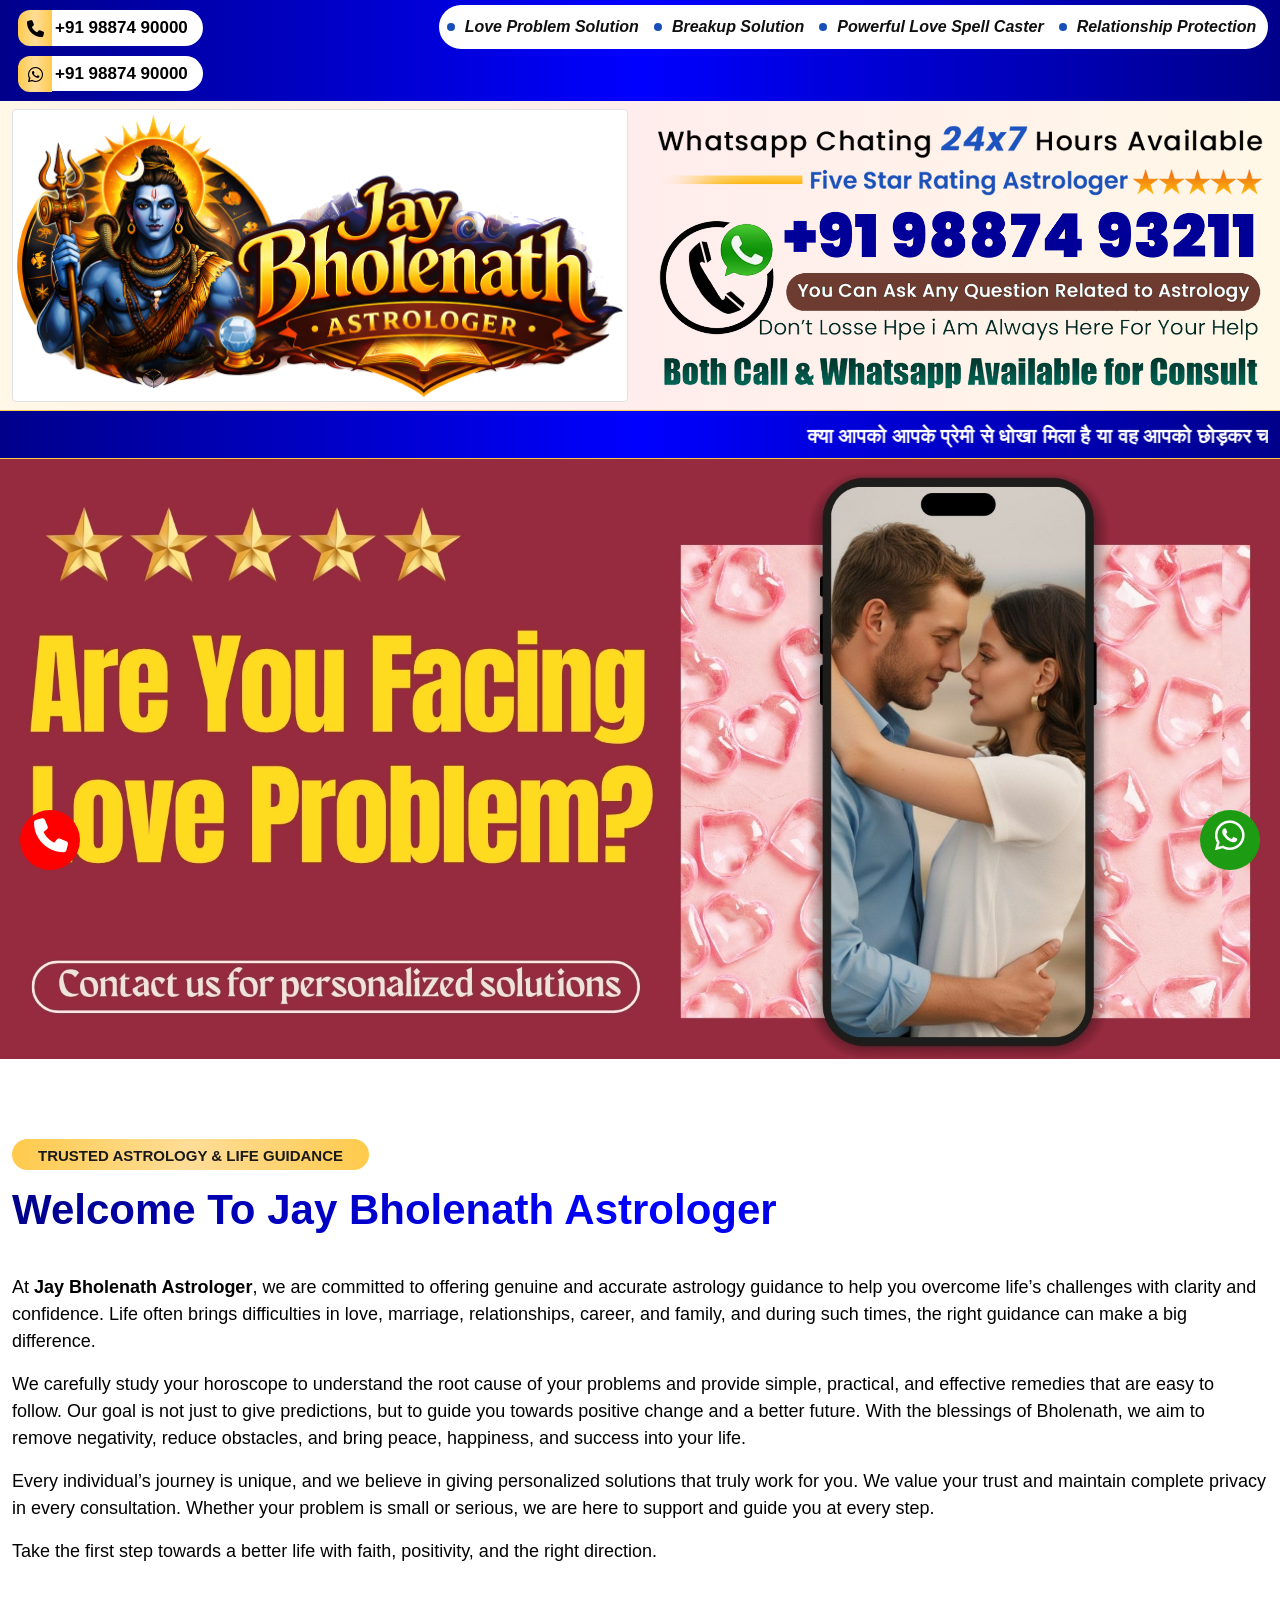
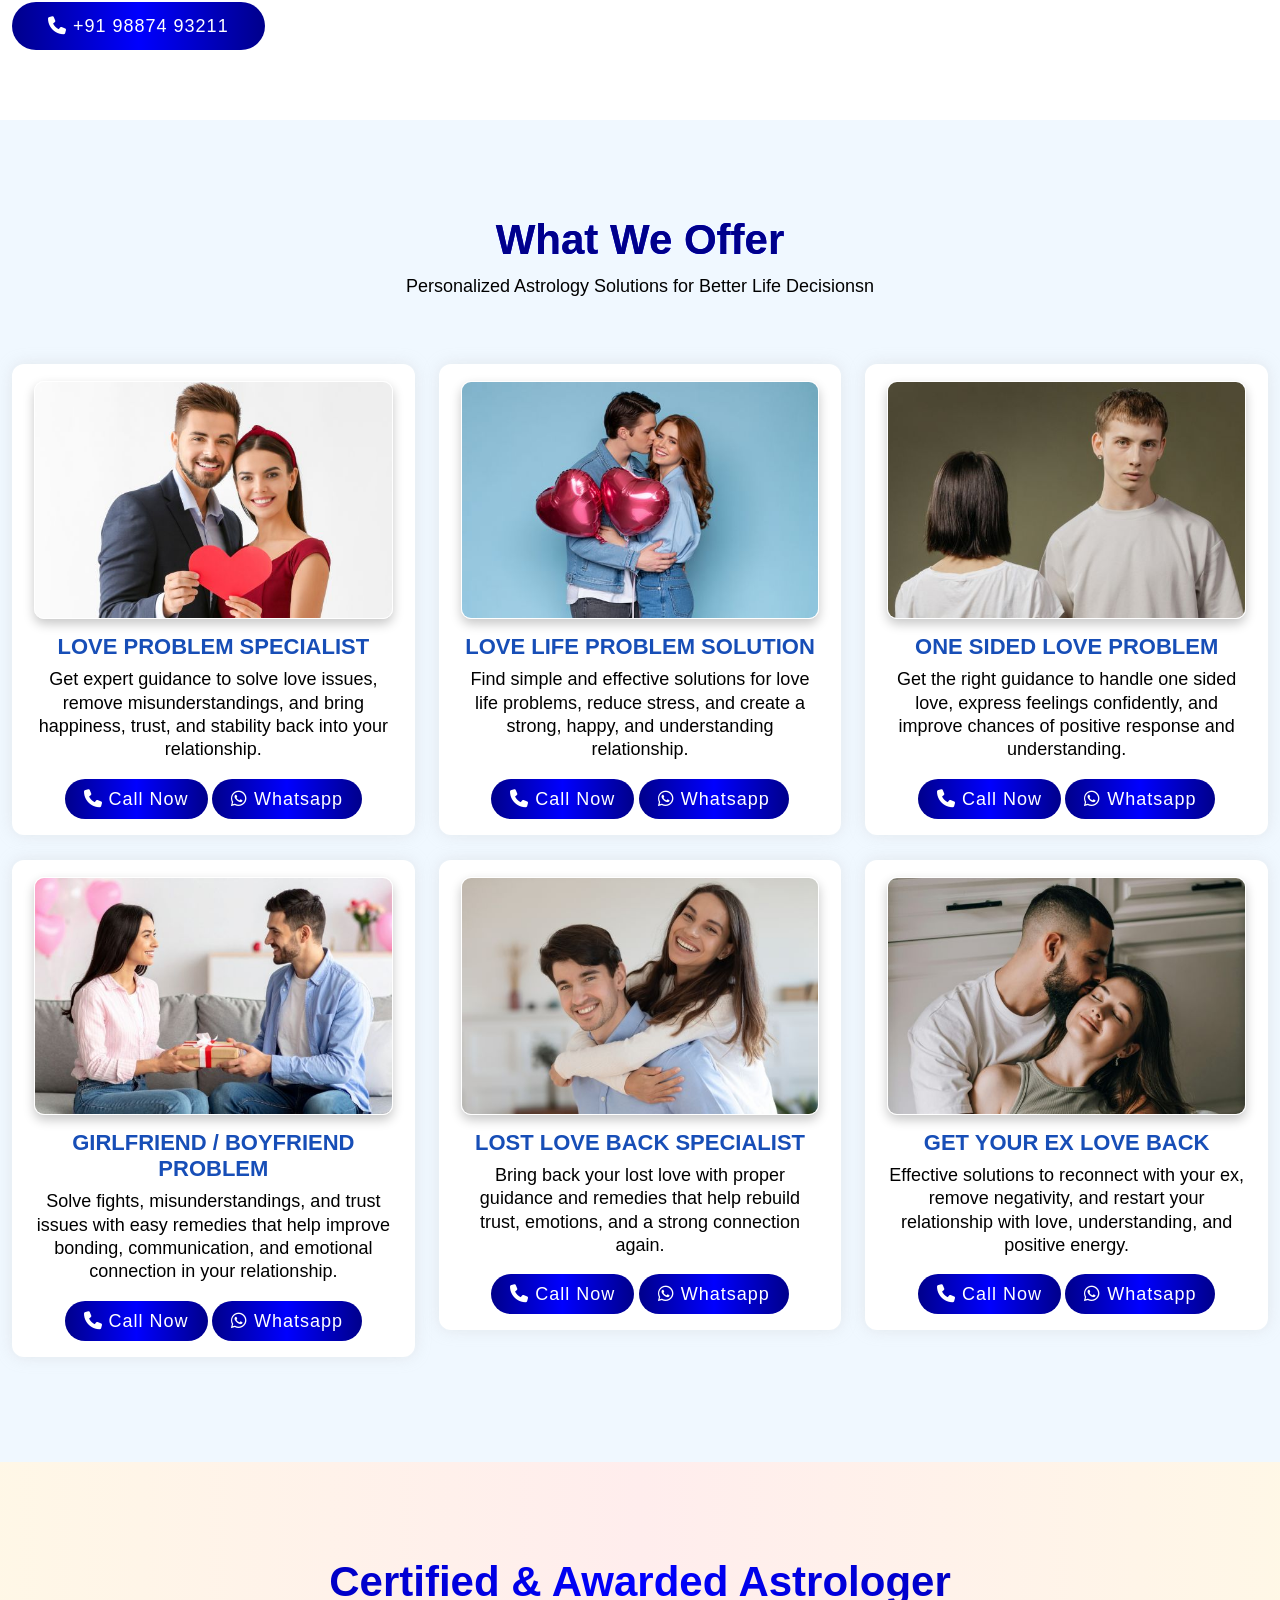
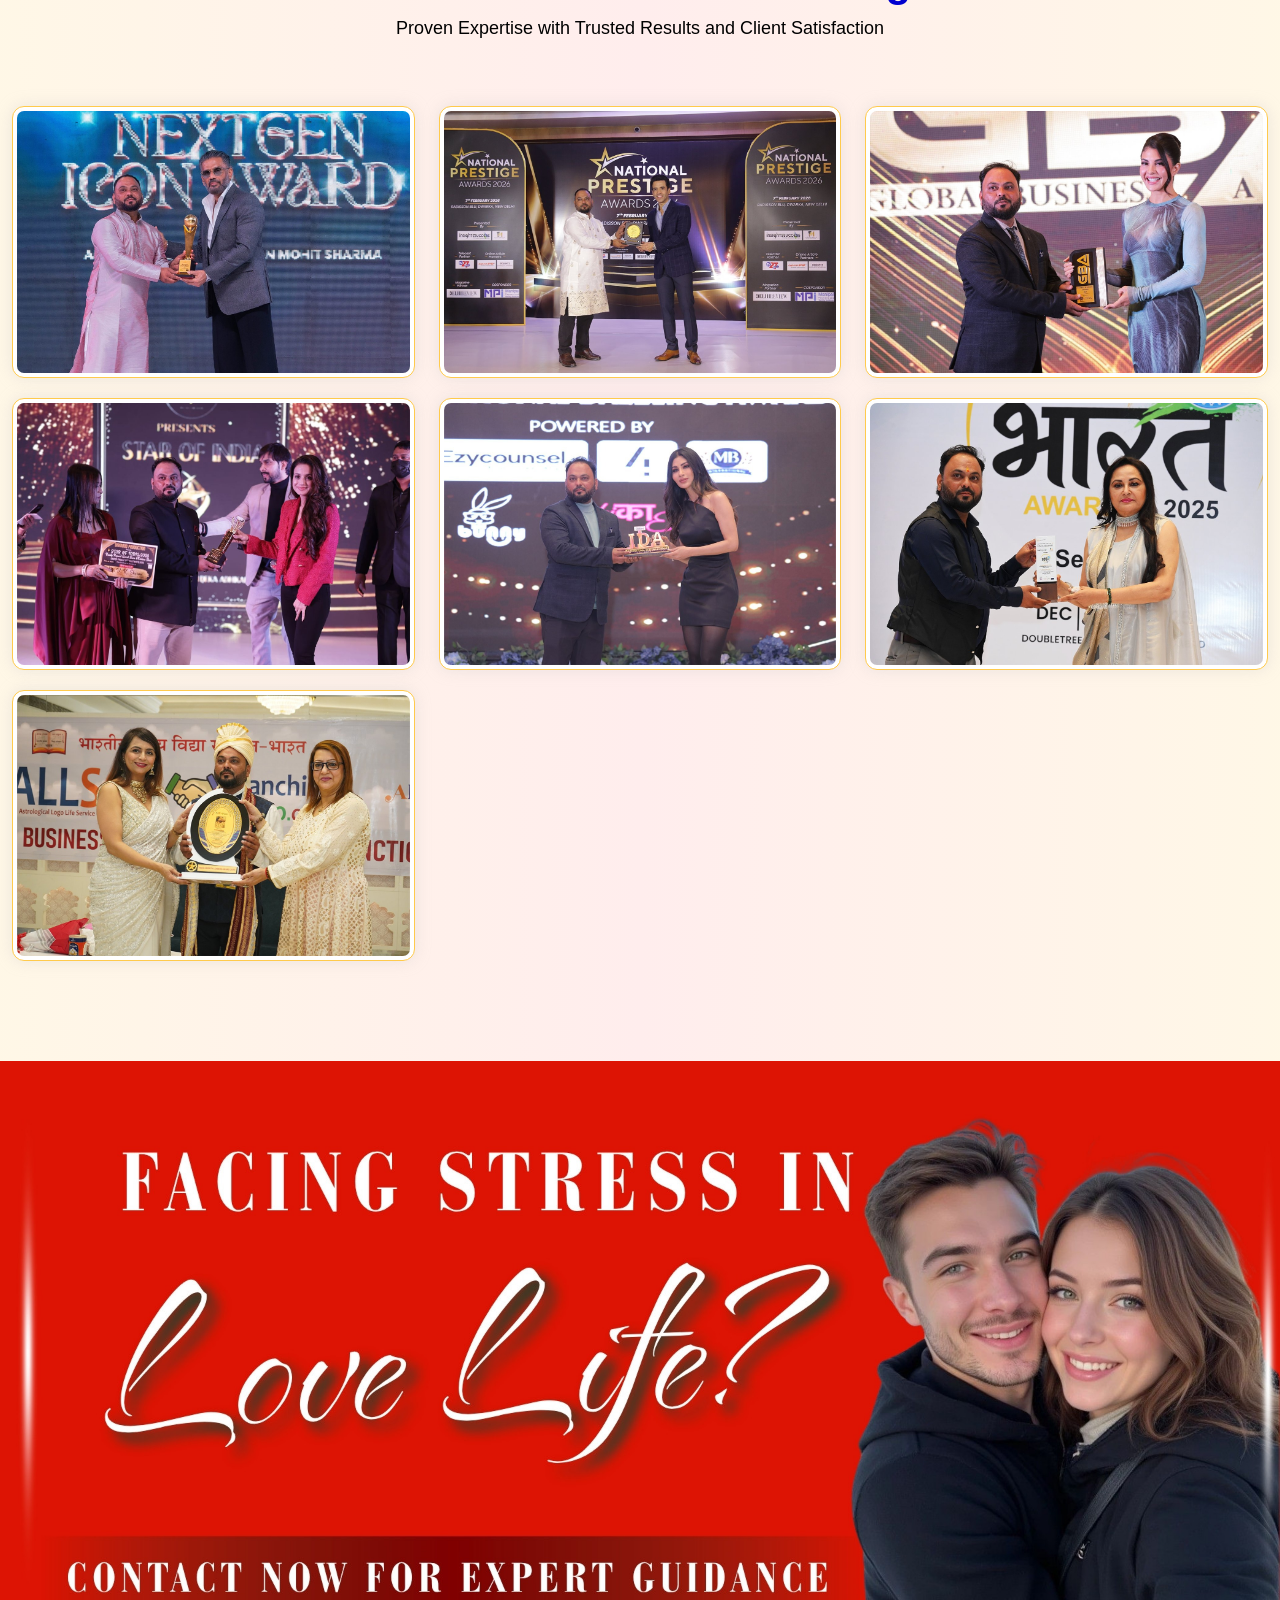
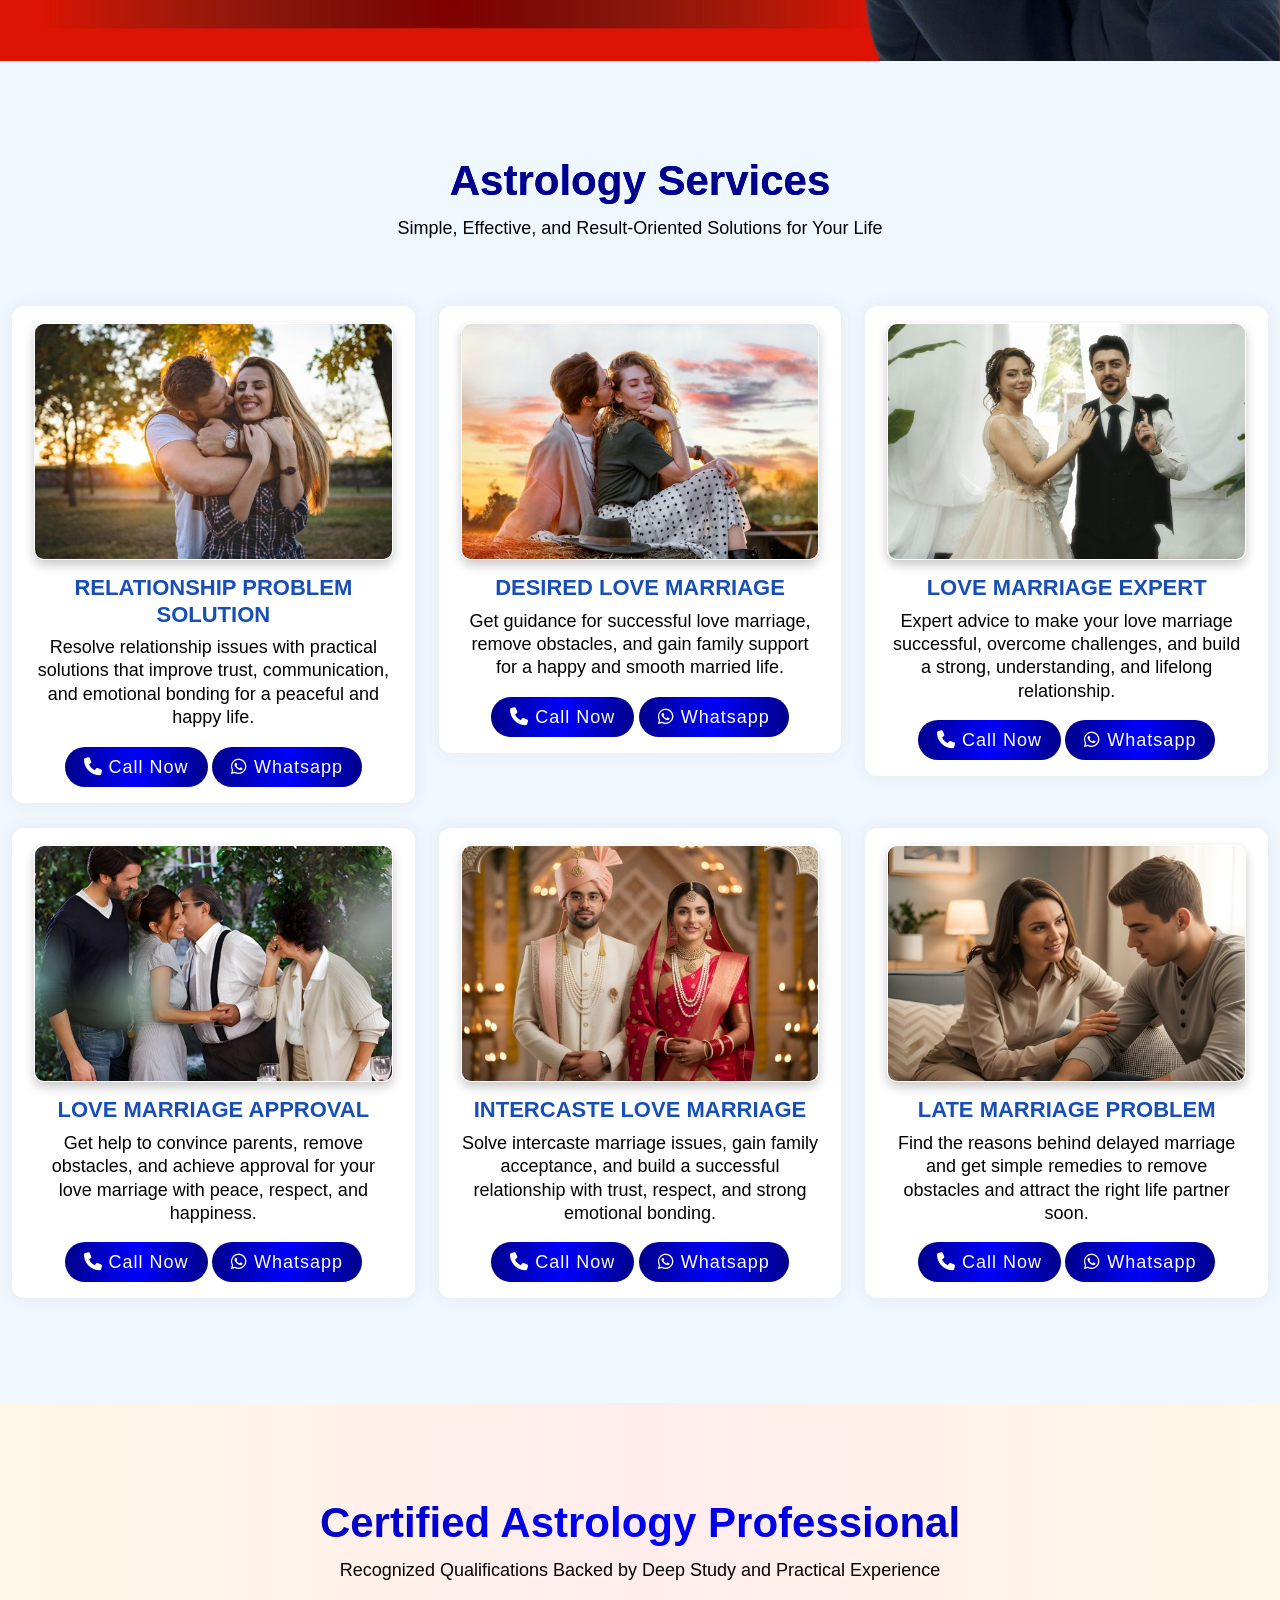
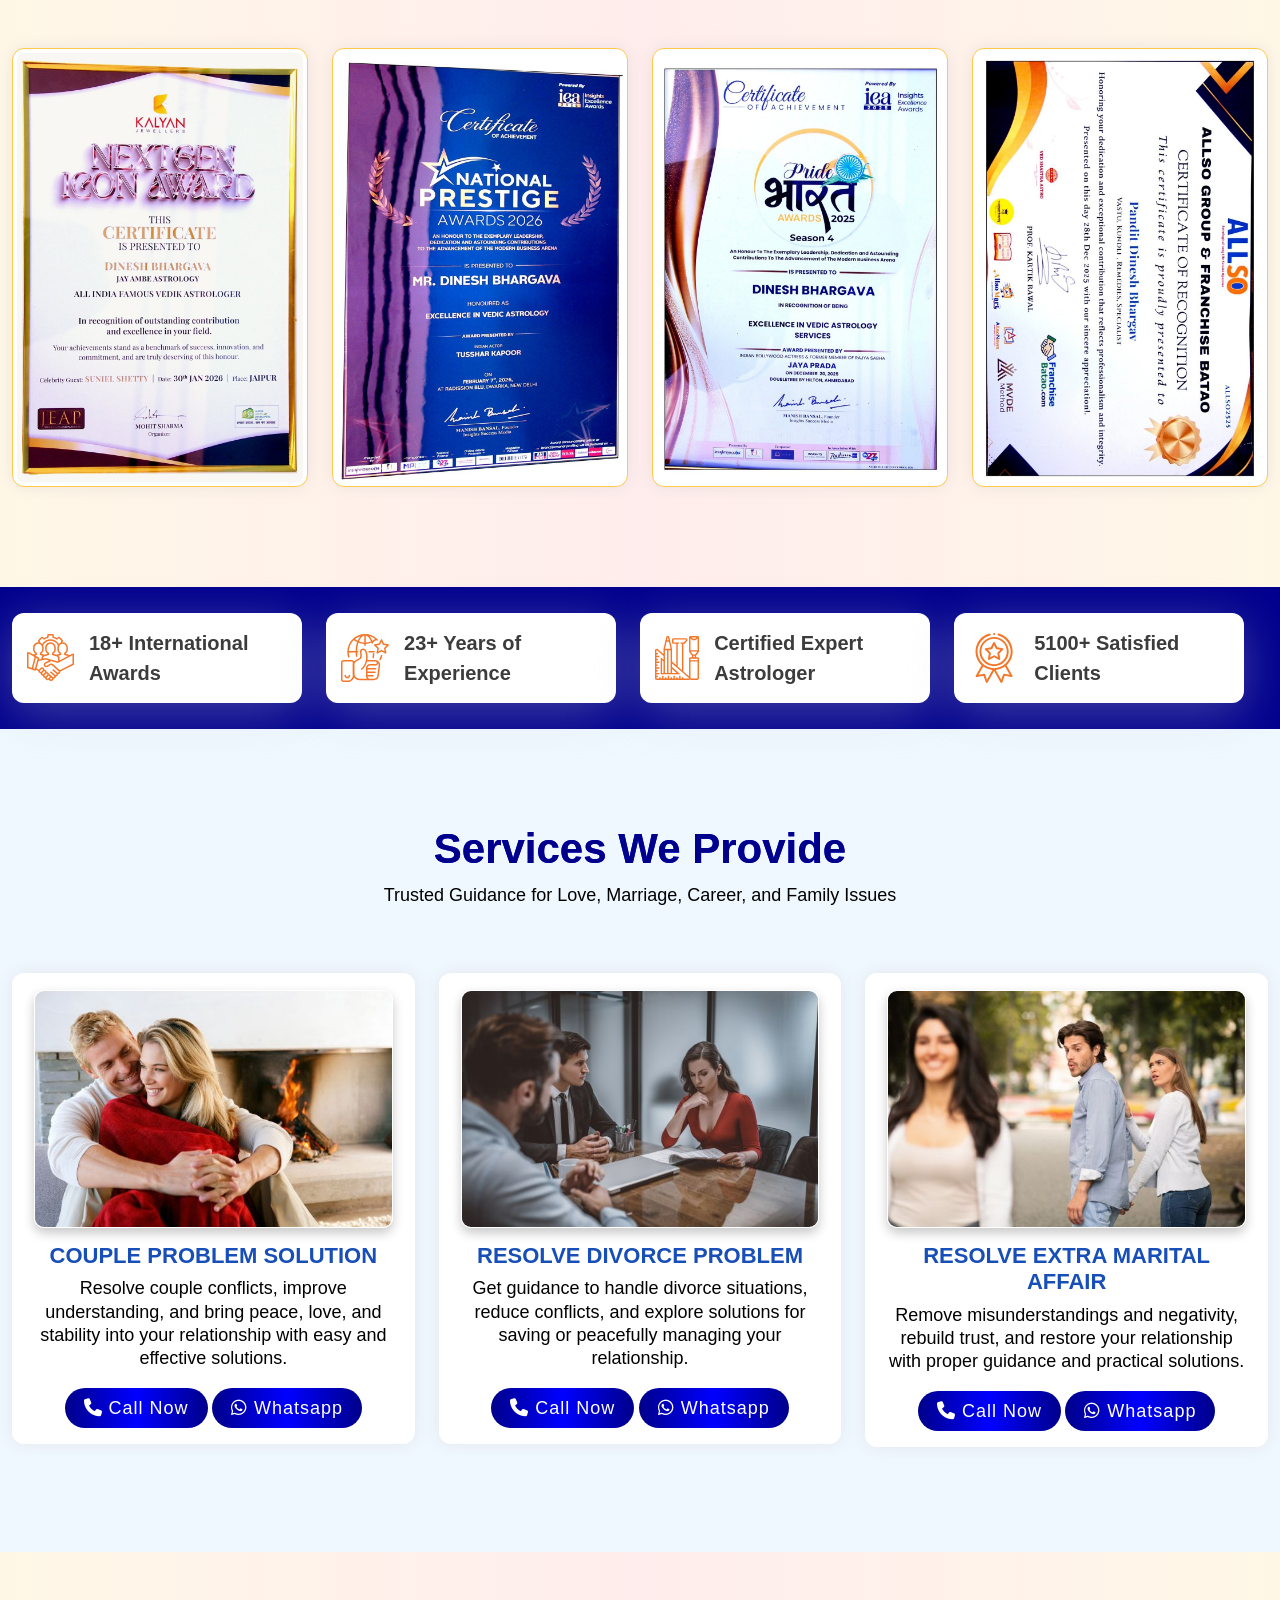
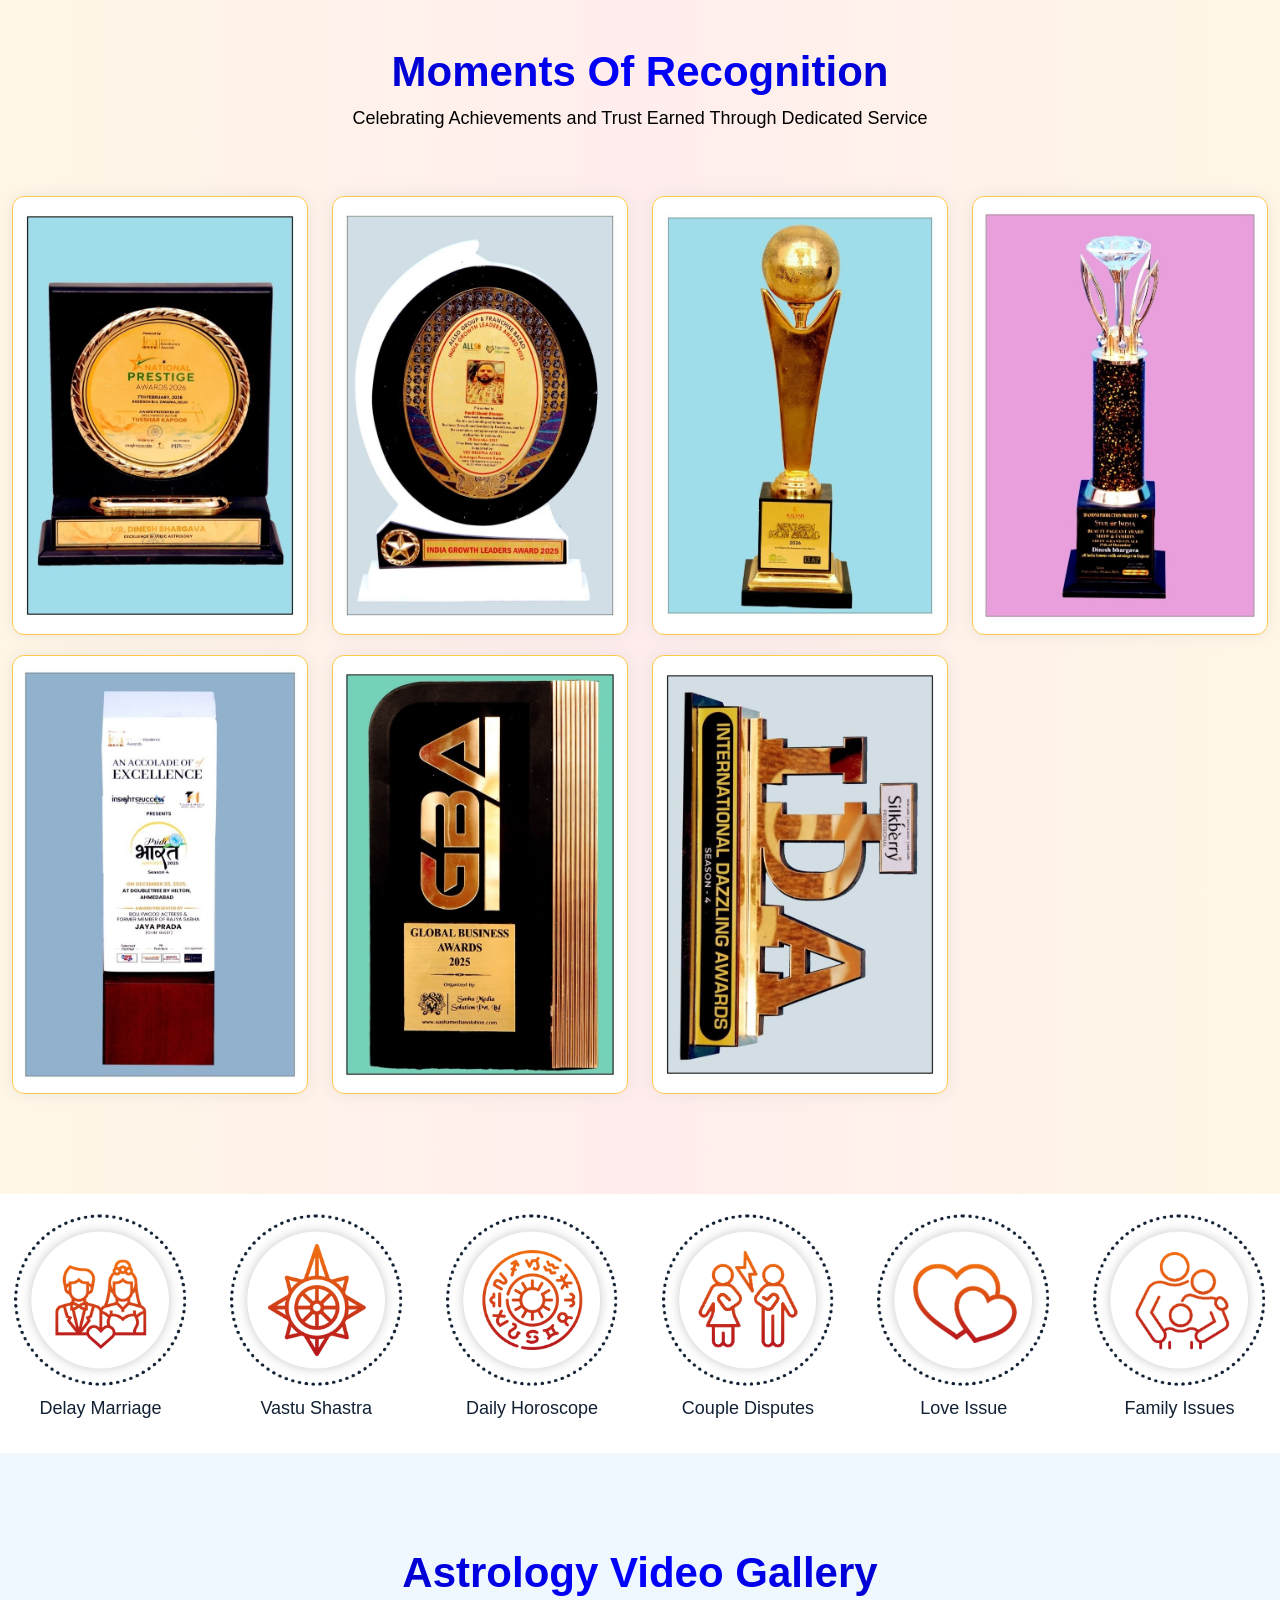
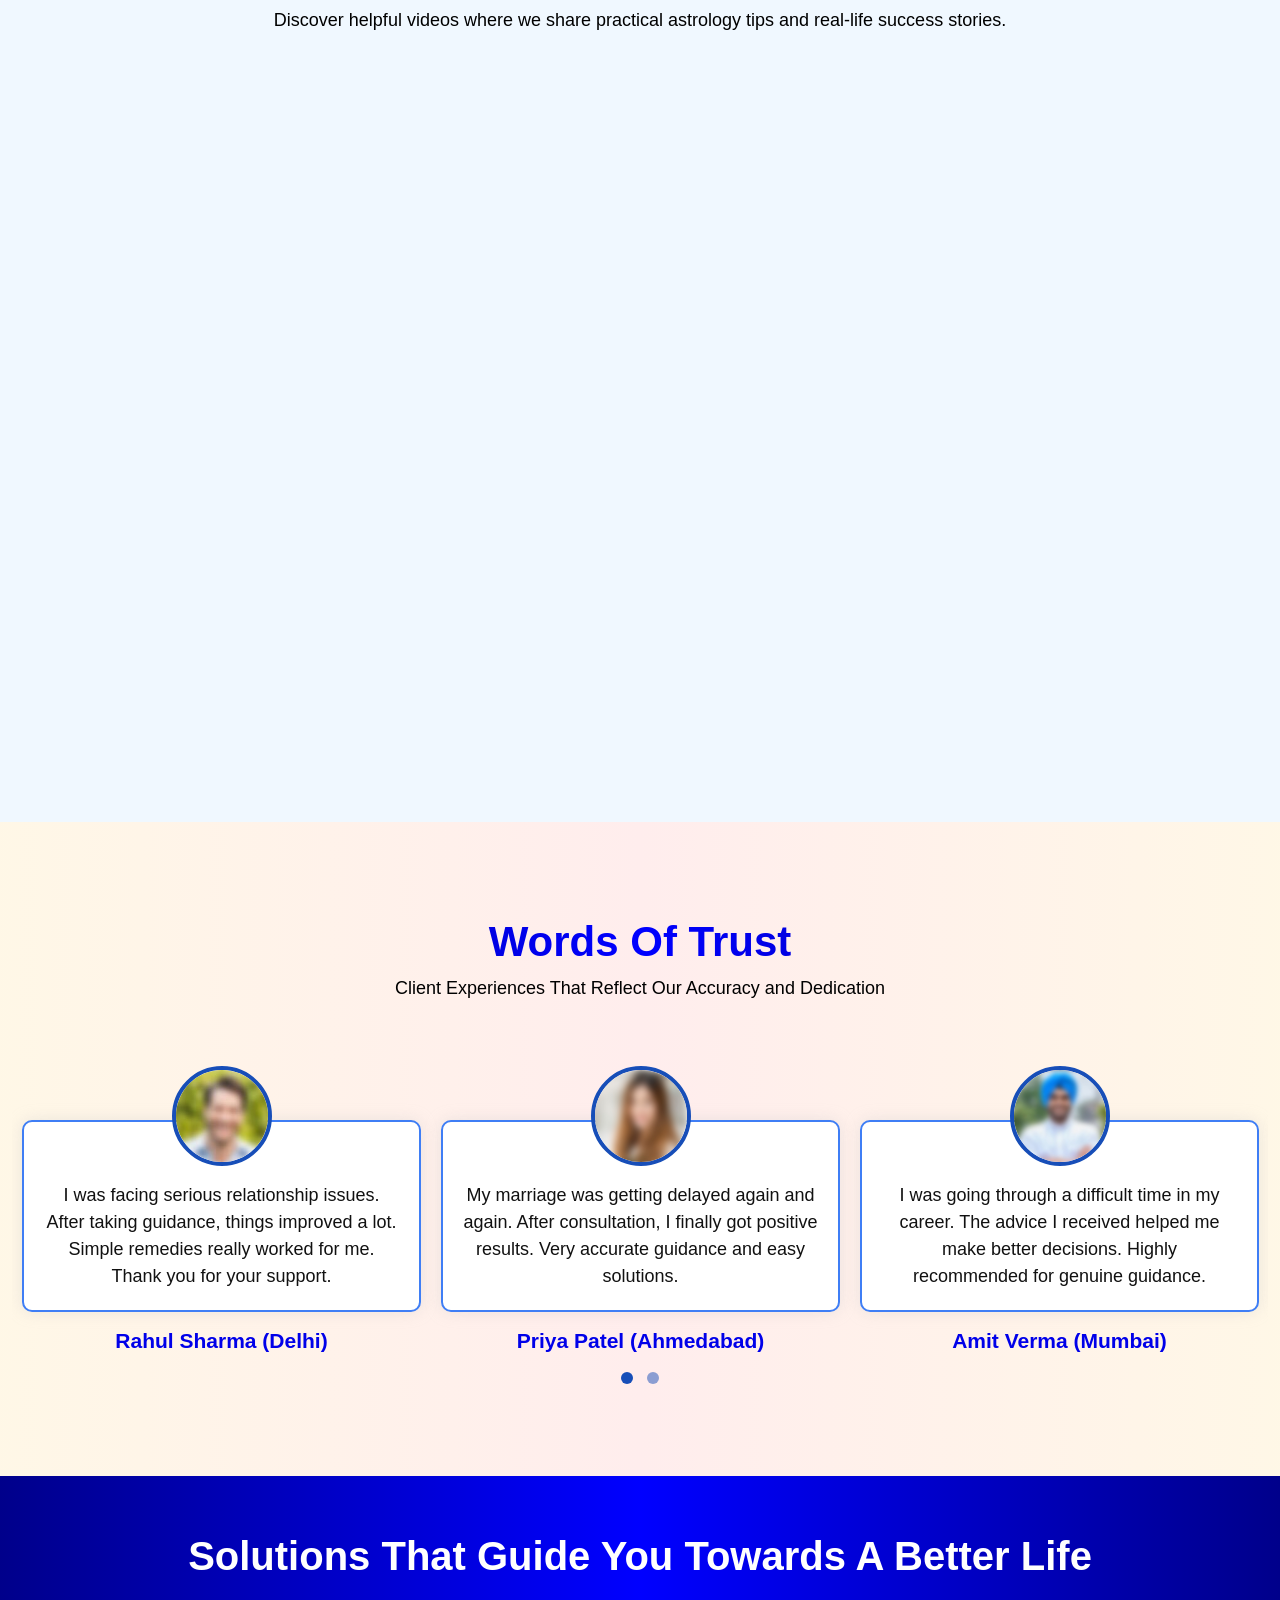
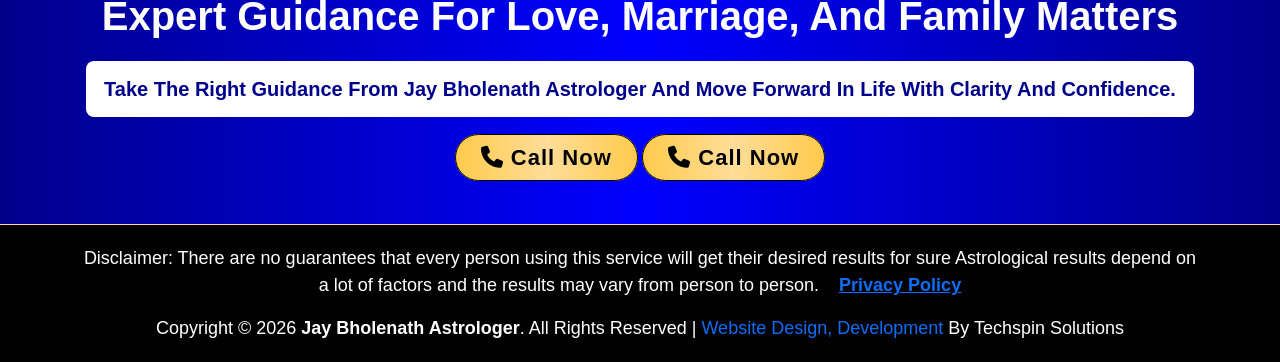
==== index.html @ 41ae8961 "rename index file" ====
﻿<!doctype html>
<html lang="en">

<head>
    <!-- Required meta tags -->
    <meta charset="utf-8">
    <meta name="viewport" content="width=device-width, initial-scale=1">

    <title>Welcome to Jay Bholenath Astrologer - +91 98874 93211</title>

    <link href="npm/bootstrap%405.0.2/dist/css/bootstrap.min.css" rel="stylesheet"
        integrity="sha384-EVSTQN3/azprG1Anm3QDgpJLIm9Nao0Yz1ztcQTwFspd3yD65VohhpuuCOmLASjC" crossorigin="anonymous">
    <link rel="stylesheet" type="text/css" href="ajax/libs/font-awesome/6.4.0/css/all.min.css">
    <link rel="stylesheet" type="text/css" href="css/style.css">
    <link rel="stylesheet" type="text/css" href="css/custom.css">
    <link href="css2?family=Oswald:wght@500;600;700&family=Outfit:wght@400;500;600;700;800&display=swap"
        rel="stylesheet">
    <link href="img/favicon.png" rel="shortcut icon" type="image/png">
    <link rel="stylesheet" href="ajax/libs/owl-carousel/1.3.3/owl.carousel.min.css">
    <link rel="stylesheet" href="ajax/libs/owl-carousel/1.3.3/owl.theme.min.css">


    <!-- Google tag (gtag.js) -->
    <script async="" src="gtag/js?id=AW-18085967595"></script>
    <script>
        window.dataLayer = window.dataLayer || [];
        function gtag() { dataLayer.push(arguments); }
        gtag('js', new Date());

        gtag('config', 'AW-18085967595');
    </script>

    <!-- Event snippet for Page view conversion page -->
    <script>
        gtag('event', 'conversion', { 'send_to': 'AW-18085967595/iQy9CNqtk5scEOvth7BD' });
    </script>


    <!-- Event snippet for Click to call conversion page
    In your html page, add the snippet and call gtag_report_conversion when someone clicks on the chosen link or button. -->
    <script>
        function gtag_report_conversion(url) {
            var callback = function () {
                if (typeof (url) != 'undefined') {
                    window.location = url;
                }
            };
            gtag('event', 'conversion', {
                'send_to': 'AW-18085967595/dzmvCNWErJscEOvth7BD',
                'event_callback': callback
            });
            return false;
        }
    </script>
</head>

<body>

    <!--==================== Header Section Start Here ====================-->
    <section class="top-head">
        <div class="container-fluid">
            <div class="row">
                <div class="col-lg-4 col-md-12 top-head-cta">
                    <ul>
                        <li>
                            <a href="tel:+919887490000" onclick="return gtag_report_conversion('tel:+919887493211');">
                                <i class="fa-solid fa-phone "></i> +91 98874 90000</a>
                        </li>
                        <li>
                            <a href="https://api.whatsapp.com/send?phone=919887493211&text=Hello" target="_blank"> <i
                                    class="fa-brands fa-whatsapp"></i> +91 98874 90000</a>
                        </li>
                    </ul>
                </div>
                <div class="col-lg-8 col-md-12">
                    <div class="center-top-head">
                        <div class="marquee-bar">
                            <div class="marquee-track">
                                <div class="marquee-inner">
                                    <div class="marquee-item"><span class="dot"></span>Love Problem Solution</div>
                                    <div class="marquee-item"><span class="dot"></span>Breakup Solution</div>
                                    <div class="marquee-item"><span class="dot"></span>Powerful Love Spell Caster</div>
                                    <div class="marquee-item"><span class="dot"></span>Relationship Protection</div>
                                    <div class="marquee-item"><span class="dot"></span>Marriage Problem Solution</div>
                                    <div class="marquee-item"><span class="dot"></span>Divorce Problem Solution</div>
                                    <div class="marquee-item"><span class="dot"></span>Bring Back Ex Love</div>
                                    <div class="marquee-item"><span class="dot"></span>Spouse Dispute Solution</div>
                                    <div class="marquee-item"><span class="dot"></span>Extra Marital Affair Solution
                                    </div>
                                    <div class="marquee-item"><span class="dot"></span>Husband Wife Problem Solution
                                    </div>
                                    <div class="marquee-item"><span class="dot"></span>Family Problem Solution</div>
                                    <!-- Duplicate for smooth scrolling -->
                                    <div class="marquee-item"><span class="dot"></span>Love Problem Solution</div>
                                    <div class="marquee-item"><span class="dot"></span>Breakup Solution</div>
                                    <div class="marquee-item"><span class="dot"></span>Powerful Love Spell Caster</div>
                                    <div class="marquee-item"><span class="dot"></span>Relationship Protection</div>
                                    <div class="marquee-item"><span class="dot"></span>Marriage Problem Solution</div>
                                    <div class="marquee-item"><span class="dot"></span>Divorce Problem Solution</div>
                                    <div class="marquee-item"><span class="dot"></span>Bring Back Ex Love</div>
                                    <div class="marquee-item"><span class="dot"></span>Spouse Dispute Solution</div>
                                    <div class="marquee-item"><span class="dot"></span>Extra Marital Affair Solution
                                    </div>
                                    <div class="marquee-item"><span class="dot"></span>Husband Wife Problem Solution
                                    </div>
                                    <div class="marquee-item"><span class="dot"></span>Family Problem Solution</div>
                                </div>
                            </div>
                        </div>
                    </div>
                </div>
            </div>
        </div>
    </section>
    <section class="logo-part">
        <div class="container-fluid">
            <div class="row mt-2 mb-2">
                <div class="col-sm-6">
                    <a href="index.htm"><img src="img/logo1.png" alt="" class="logo-head img-thumbnail"></a>
                </div>
                <!-- <div class="col-sm-6"> 
                    <img src="img/logo2.png" alt="" class="logo-head logo-center-head"> 
                </div> -->
                <div class="col-sm-6">
                    <a href="https://api.whatsapp.com/send?phone=919887493211&text=Hello" target="_blank"><img
                            src="img/logo2.png" alt="" class="logo-head"></a>
                </div>
            </div>
        </div>
    </section>
    <section class="headline-section main headerline-section1">
        <div class="container-fluid">
            <div class="row align">
                <div class="col-lg-12 col-md-12">
                    <marquee class="head1">क्या आपको आपके प्रेमी से धोखा मिला है या वह आपको छोड़कर चला गया है अगर आप
                        अपने प्रेमी या प्रेमिका को जीवन भर के लिए अपना बनाना चाहते हो तो सिर्फ एक फोन करो</marquee>
                </div>
            </div>
        </div>
    </section>
    <!--==================== Header Section End Here  ====================-->


    <img src="img/banner1.jpg" class="d-block w-100" alt="">

    <!--==================== Welcome Text Start Here ====================-->
    <section class="about-part" id="about">
        <div class="line-style"></div>
        <div class="container-fluid">
            <div class="row align">
                <div class="col-lg-12 col-md-12">
                    <h4 class="sab-title">Trusted Astrology & Life Guidance</h4>
                    <h2 class="title-h2 pb-30">Welcome to Jay Bholenath Astrologer</h2>
                    <p>At <b>Jay Bholenath Astrologer</b>, we are committed to offering genuine and accurate astrology
                        guidance to help you overcome life’s challenges with clarity and confidence. Life often brings
                        difficulties in love, marriage, relationships, career, and family, and during such times, the
                        right guidance can make a big difference.</p>
                    <p>We carefully study your horoscope to understand the root cause of your problems and provide
                        simple, practical, and effective remedies that are easy to follow. Our goal is not just to give
                        predictions, but to guide you towards positive change and a better future. With the blessings of
                        Bholenath, we aim to remove negativity, reduce obstacles, and bring peace, happiness, and
                        success into your life.</p>
                    <p>Every individual’s journey is unique, and we believe in giving personalized solutions that truly
                        work for you. We value your trust and maintain complete privacy in every consultation. Whether
                        your problem is small or serious, we are here to support and guide you at every step.</p>
                    <p>Take the first step towards a better life with faith, positivity, and the right direction.</p>

                    <div class="mt-5">
                        <a href="tel:+919887490000" onclick="return gtag_report_conversion('tel:+919887493211');"
                            class="cta-card-link left-align"><i class="fa-solid fa-phone fa-beat"></i> +91 98874
                            93211</a>
                    </div>

                </div>
            </div>
        </div>
    </section>
    <!--==================== Welcome Text End Here ====================-->

    <!--==================== Services 1 Section Start Here ====================-->
    <section class="ser-section" id="services">
        <div class="line-style"></div>
        <div class="container-fluid">
            <div class="row align">
                <div class="col-lg-12 col-md-12 text-center">
                    <h2 class="title-h2">What We Offer</h2>
                    <p>Personalized Astrology Solutions for Better Life Decisionsn</p>
                </div>
            </div>

            <div class="row mt-5">
                <div class="col-sm-4">
                    <div class="ser-card">
                        <img src="img/1.jpg" alt="">
                        <h4>Love Problem Specialist</h4>
                        <p>Get expert guidance to solve love issues, remove misunderstandings, and bring happiness,
                            trust, and stability back into your relationship.</p>
                        <div class="text-center mt-4">
                            <a href="tel:+919887490000" onclick="return gtag_report_conversion('tel:+919887493211');"
                                class="cta-card-link"><i class="fa-solid fa-phone fa-beat"></i> Call Now</a>
                            <a href="https://api.whatsapp.com/send?phone=919887493211&text=Hello" target="_blank"
                                class="cta-card-link"><i class="fa-brands fa-whatsapp fa-beat"></i> Whatsapp</a>
                        </div>
                    </div>
                </div>
                <div class="col-sm-4">
                    <div class="ser-card">
                        <img src="img/2.jpg" alt="">
                        <h4>Love Life Problem Solution</h4>
                        <p>Find simple and effective solutions for love life problems, reduce stress, and create a
                            strong, happy, and understanding relationship.</p>
                        <div class="text-center mt-4">
                            <a href="tel:+919887490000" onclick="return gtag_report_conversion('tel:+919887493211');"
                                class="cta-card-link"><i class="fa-solid fa-phone fa-beat"></i> Call Now</a>
                            <a href="https://api.whatsapp.com/send?phone=919887493211&text=Hello" target="_blank"
                                class="cta-card-link"><i class="fa-brands fa-whatsapp fa-beat"></i> Whatsapp</a>
                        </div>
                    </div>
                </div>
                <div class="col-sm-4">
                    <div class="ser-card">
                        <img src="img/3.jpg" alt="">
                        <h4>One Sided Love Problem</h4>
                        <p>Get the right guidance to handle one sided love, express feelings confidently, and improve
                            chances of positive response and understanding.</p>
                        <div class="text-center mt-4">
                            <a href="tel:+919887490000" onclick="return gtag_report_conversion('tel:+919887493211');"
                                class="cta-card-link"><i class="fa-solid fa-phone fa-beat"></i> Call Now</a>
                            <a href="https://api.whatsapp.com/send?phone=919887493211&text=Hello" target="_blank"
                                class="cta-card-link"><i class="fa-brands fa-whatsapp fa-beat"></i> Whatsapp</a>
                        </div>
                    </div>
                </div>
                <div class="col-sm-4">
                    <div class="ser-card">
                        <img src="img/4.jpg" alt="">
                        <h4>Girlfriend / Boyfriend Problem</h4>
                        <p>Solve fights, misunderstandings, and trust issues with easy remedies that help improve
                            bonding, communication, and emotional connection in your relationship.</p>
                        <div class="text-center mt-4">
                            <a href="tel:+919887490000" onclick="return gtag_report_conversion('tel:+919887493211');"
                                class="cta-card-link"><i class="fa-solid fa-phone fa-beat"></i> Call Now</a>
                            <a href="https://api.whatsapp.com/send?phone=919887493211&text=Hello" target="_blank"
                                class="cta-card-link"><i class="fa-brands fa-whatsapp fa-beat"></i> Whatsapp</a>
                        </div>
                    </div>
                </div>
                <div class="col-sm-4">
                    <div class="ser-card">
                        <img src="img/5.jpg" alt="">
                        <h4>Lost Love Back Specialist</h4>
                        <p>Bring back your lost love with proper guidance and remedies that help rebuild trust,
                            emotions, and a strong connection again.</p>
                        <div class="text-center mt-4">
                            <a href="tel:+919887490000" onclick="return gtag_report_conversion('tel:+919887493211');"
                                class="cta-card-link"><i class="fa-solid fa-phone fa-beat"></i> Call Now</a>
                            <a href="https://api.whatsapp.com/send?phone=919887493211&text=Hello" target="_blank"
                                class="cta-card-link"><i class="fa-brands fa-whatsapp fa-beat"></i> Whatsapp</a>
                        </div>
                    </div>
                </div>
                <div class="col-sm-4">
                    <div class="ser-card">
                        <img src="img/6.jpg" alt="">
                        <h4>Get Your Ex Love Back</h4>
                        <p>Effective solutions to reconnect with your ex, remove negativity, and restart your
                            relationship with love, understanding, and positive energy.</p>
                        <div class="text-center mt-4">
                            <a href="tel:+919887490000" onclick="return gtag_report_conversion('tel:+919887493211');"
                                class="cta-card-link"><i class="fa-solid fa-phone fa-beat"></i> Call Now</a>
                            <a href="https://api.whatsapp.com/send?phone=919887493211&text=Hello" target="_blank"
                                class="cta-card-link"><i class="fa-brands fa-whatsapp fa-beat"></i> Whatsapp</a>
                        </div>
                    </div>
                </div>
            </div>
        </div>
    </section>
    <!--==================== Services 1 Section End Here ====================-->

    <!--==================== Awards Section Start Here ====================-->
    <section class="why-chose">
        <div class="container-fluid">
            <div class="row align">
                <div class="col-lg-12 col-md-12 text-center">
                    <h2 class="title-h2">Certified & Awarded Astrologer</h2>
                    <p>Proven Expertise with Trusted Results and Client Satisfaction</p>
                </div>
            </div>
            <div class="row mt-5">
                <div class="col-sm-4"><img src="img/a6.jpg" class="awards w-100 img-thumbnail" alt=""></div>
                <div class="col-sm-4"><img src="img/a7.jpg" class="awards w-100 img-thumbnail" alt=""></div>
                <div class="col-sm-4"><img src="img/a2.jpg" class="awards w-100 img-thumbnail" alt=""></div>
                <div class="col-sm-4"><img src="img/a4.jpg" class="awards w-100 img-thumbnail" alt=""></div>
                <div class="col-sm-4"><img src="img/a5.jpg" class="awards w-100 img-thumbnail" alt=""></div>
                <div class="col-sm-4"><img src="img/a1.jpg" class="awards w-100 img-thumbnail" alt=""></div>
                <div class="col-sm-4"><img src="img/a3.jpg" class="awards w-100 img-thumbnail" alt=""></div>
            </div>
        </div>
    </section>
    <!--==================== Awards Section End Here ====================-->

    <img src="img/banner2.jpg" class="d-block w-100" alt="">

    <!--==================== Services 2 Section Start Here ====================-->
    <section class="ser-section" id="services">
        <div class="line-style"></div>
        <div class="container-fluid">
            <div class="row align">
                <div class="col-lg-12 col-md-12 text-center">
                    <h2 class="title-h2">Astrology Services</h2>
                    <p>Simple, Effective, and Result-Oriented Solutions for Your Life</p>
                </div>
            </div>

            <div class="row mt-5">
                <div class="col-sm-4">
                    <div class="ser-card">
                        <img src="img/7.jpg" alt="">
                        <h4>Relationship Problem Solution</h4>
                        <p>Resolve relationship issues with practical solutions that improve trust, communication, and
                            emotional bonding for a peaceful and happy life.</p>
                        <div class="text-center mt-4">
                            <a href="tel:+919887490000" onclick="return gtag_report_conversion('tel:+919887493211');"
                                class="cta-card-link"><i class="fa-solid fa-phone fa-beat"></i> Call Now</a>
                            <a href="https://api.whatsapp.com/send?phone=919887493211&text=Hello" target="_blank"
                                class="cta-card-link"><i class="fa-brands fa-whatsapp fa-beat"></i> Whatsapp</a>
                        </div>
                    </div>
                </div>
                <div class="col-sm-4">
                    <div class="ser-card">
                        <img src="img/8.jpg" alt="">
                        <h4>Desired Love Marriage</h4>
                        <p>Get guidance for successful love marriage, remove obstacles, and gain family support for a
                            happy and smooth married life.</p>
                        <div class="text-center mt-4">
                            <a href="tel:+919887490000" onclick="return gtag_report_conversion('tel:+919887493211');"
                                class="cta-card-link"><i class="fa-solid fa-phone fa-beat"></i> Call Now</a>
                            <a href="https://api.whatsapp.com/send?phone=919887493211&text=Hello" target="_blank"
                                class="cta-card-link"><i class="fa-brands fa-whatsapp fa-beat"></i> Whatsapp</a>
                        </div>
                    </div>
                </div>
                <div class="col-sm-4">
                    <div class="ser-card">
                        <img src="img/9.jpg" alt="">
                        <h4>Love Marriage Expert</h4>
                        <p>Expert advice to make your love marriage successful, overcome challenges, and build a strong,
                            understanding, and lifelong relationship.</p>
                        <div class="text-center mt-4">
                            <a href="tel:+919887490000" onclick="return gtag_report_conversion('tel:+919887493211');"
                                class="cta-card-link"><i class="fa-solid fa-phone fa-beat"></i> Call Now</a>
                            <a href="https://api.whatsapp.com/send?phone=919887493211&text=Hello" target="_blank"
                                class="cta-card-link"><i class="fa-brands fa-whatsapp fa-beat"></i> Whatsapp</a>
                        </div>
                    </div>
                </div>
                <div class="col-sm-4">
                    <div class="ser-card">
                        <img src="img/10.jpg" alt="">
                        <h4>Love Marriage Approval</h4>
                        <p>Get help to convince parents, remove obstacles, and achieve approval for your love marriage
                            with peace, respect, and happiness.</p>
                        <div class="text-center mt-4">
                            <a href="tel:+919887490000" onclick="return gtag_report_conversion('tel:+919887493211');"
                                class="cta-card-link"><i class="fa-solid fa-phone fa-beat"></i> Call Now</a>
                            <a href="https://api.whatsapp.com/send?phone=919887493211&text=Hello" target="_blank"
                                class="cta-card-link"><i class="fa-brands fa-whatsapp fa-beat"></i> Whatsapp</a>
                        </div>
                    </div>
                </div>
                <div class="col-sm-4">
                    <div class="ser-card">
                        <img src="img/11.jpg" alt="">
                        <h4>Intercaste Love Marriage</h4>
                        <p>Solve intercaste marriage issues, gain family acceptance, and build a successful relationship
                            with trust, respect, and strong emotional bonding.</p>
                        <div class="text-center mt-4">
                            <a href="tel:+919887490000" onclick="return gtag_report_conversion('tel:+919887493211');"
                                class="cta-card-link"><i class="fa-solid fa-phone fa-beat"></i> Call Now</a>
                            <a href="https://api.whatsapp.com/send?phone=919887493211&text=Hello" target="_blank"
                                class="cta-card-link"><i class="fa-brands fa-whatsapp fa-beat"></i> Whatsapp</a>
                        </div>
                    </div>
                </div>
                <div class="col-sm-4">
                    <div class="ser-card">
                        <img src="img/12.jpg" alt="">
                        <h4>Late Marriage Problem</h4>
                        <p>Find the reasons behind delayed marriage and get simple remedies to remove obstacles and
                            attract the right life partner soon.</p>
                        <div class="text-center mt-4">
                            <a href="tel:+919887490000" onclick="return gtag_report_conversion('tel:+919887493211');"
                                class="cta-card-link"><i class="fa-solid fa-phone fa-beat"></i> Call Now</a>
                            <a href="https://api.whatsapp.com/send?phone=919887493211&text=Hello" target="_blank"
                                class="cta-card-link"><i class="fa-brands fa-whatsapp fa-beat"></i> Whatsapp</a>
                        </div>
                    </div>
                </div>
            </div>
        </div>
    </section>
    <!--==================== Services 2 Section End Here ====================-->

    <!--==================== Certificate Section Start Here ====================-->
    <section class="why-chose">
        <div class="container-fluid">
            <div class="row align">
                <div class="col-lg-12 col-md-12 text-center">
                    <h2 class="title-h2">Certified Astrology Professional</h2>
                    <p>Recognized Qualifications Backed by Deep Study and Practical Experience</p>
                </div>
            </div>
            <div class="row mt-5">
                <div class="col-sm-3"><img src="img/C1.jpg" class="awards w-100 img-thumbnail" alt=""></div>
                <div class="col-sm-3"><img src="img/C2.jpg" class="awards w-100 img-thumbnail" alt=""></div>
                <div class="col-sm-3"><img src="img/C3.jpg" class="awards w-100 img-thumbnail" alt=""></div>
                <div class="col-sm-3"><img src="img/C4.jpg" class="awards w-100 img-thumbnail" alt=""></div>
            </div>
        </div>
    </section>
    <!--==================== Certificate Section End Here ====================-->

    <!--==================== Why Choose Us Section Start Here ====================-->
    <section class="why-chose" style="background: #00008e;padding: 0px;">
        <div class="container-fluid">
            <div class="row align">
                <div class="row mt-3 mb-3">
                    <div class="col-sm-3">
                        <div class="card-why">
                            <div class="img-why"> <img src="img/choose_feature_1.svg" alt="International Awards"> </div>
                            <div class="con-why"> 18+ International Awards </div>
                        </div>
                    </div>
                    <div class="col-sm-3">
                        <div class="card-why">
                            <div class="img-why"> <img src="img/choose_feature_2.svg" alt=" 23+ Years of Experience">
                            </div>
                            <div class="con-why"> 23+ Years of Experience </div>
                        </div>
                    </div>
                    <div class="col-sm-3">
                        <div class="card-why">
                            <div class="img-why"> <img src="img/choose_feature_3.svg" alt="Certified Expert Astrologer">
                            </div>
                            <div class="con-why"> Certified Expert Astrologer </div>
                        </div>
                    </div>
                    <div class="col-sm-3">
                        <div class="card-why">
                            <div class="img-why"> <img src="img/choose_feature_4.svg" alt="5100+ Satisfied Clients">
                            </div>
                            <div class="con-why"> 5100+ Satisfied Clients </div>
                        </div>
                    </div>
                </div>
            </div>
        </div>
    </section>
    <!--==================== Why Choose Us Section End Here ====================-->

    <!--==================== Services 3 Section Start Here ====================-->
    <section class="ser-section" id="services">
        <div class="line-style"></div>
        <div class="container-fluid">
            <div class="row align">
                <div class="col-lg-12 col-md-12 text-center">
                    <h2 class="title-h2">Services We Provide</h2>
                    <p>Trusted Guidance for Love, Marriage, Career, and Family Issues</p>
                </div>
            </div>

            <div class="row mt-5">
                <div class="col-sm-4">
                    <div class="ser-card">
                        <img src="img/13.jpg" alt="">
                        <h4>Couple Problem Solution</h4>
                        <p>Resolve couple conflicts, improve understanding, and bring peace, love, and stability into
                            your relationship with easy and effective solutions.</p>
                        <div class="text-center mt-4">
                            <a href="tel:+919887490000" onclick="return gtag_report_conversion('tel:+919887493211');"
                                class="cta-card-link"><i class="fa-solid fa-phone fa-beat"></i> Call Now</a>
                            <a href="https://api.whatsapp.com/send?phone=919887493211&text=Hello" target="_blank"
                                class="cta-card-link"><i class="fa-brands fa-whatsapp fa-beat"></i> Whatsapp</a>
                        </div>
                    </div>
                </div>
                <div class="col-sm-4">
                    <div class="ser-card">
                        <img src="img/14.jpg" alt="">
                        <h4>Resolve Divorce Problem</h4>
                        <p>Get guidance to handle divorce situations, reduce conflicts, and explore solutions for saving
                            or peacefully managing your relationship.</p>
                        <div class="text-center mt-4">
                            <a href="tel:+919887490000" onclick="return gtag_report_conversion('tel:+919887493211');"
                                class="cta-card-link"><i class="fa-solid fa-phone fa-beat"></i> Call Now</a>
                            <a href="https://api.whatsapp.com/send?phone=919887493211&text=Hello" target="_blank"
                                class="cta-card-link"><i class="fa-brands fa-whatsapp fa-beat"></i> Whatsapp</a>
                        </div>
                    </div>
                </div>
                <div class="col-sm-4">
                    <div class="ser-card">
                        <img src="img/15.jpg" alt="">
                        <h4>Resolve Extra Marital Affair</h4>
                        <p>Remove misunderstandings and negativity, rebuild trust, and restore your relationship with
                            proper guidance and practical solutions.</p>
                        <div class="text-center mt-4">
                            <a href="tel:+919887490000" onclick="return gtag_report_conversion('tel:+919887493211');"
                                class="cta-card-link"><i class="fa-solid fa-phone fa-beat"></i> Call Now</a>
                            <a href="https://api.whatsapp.com/send?phone=919887493211&text=Hello" target="_blank"
                                class="cta-card-link"><i class="fa-brands fa-whatsapp fa-beat"></i> Whatsapp</a>
                        </div>
                    </div>
                </div>

            </div>
        </div>
    </section>
    <!--==================== Services 3 Section End Here ====================-->

    <!--==================== Trophy Section Start Here ====================-->
    <section class="why-chose">
        <div class="container-fluid">
            <div class="row align">
                <div class="col-lg-12 col-md-12 text-center">
                    <h2 class="title-h2">Moments of Recognition</h2>
                    <p>Celebrating Achievements and Trust Earned Through Dedicated Service</p>
                </div>
            </div>
            <div class="row mt-5">
                <div class="col-sm-3"><img src="img/T1.jpg" class="awards w-100 img-thumbnail" alt=""></div>
                <div class="col-sm-3"><img src="img/T2.jpg" class="awards w-100 img-thumbnail" alt=""></div>
                <div class="col-sm-3"><img src="img/T3.jpg" class="awards w-100 img-thumbnail" alt=""></div>
                <div class="col-sm-3"><img src="img/T4.jpg" class="awards w-100 img-thumbnail" alt=""></div>
                <div class="col-sm-3"><img src="img/T5.jpg" class="awards w-100 img-thumbnail" alt=""></div>
                <div class="col-sm-3"><img src="img/T6.jpg" class="awards w-100 img-thumbnail" alt=""></div>
                <div class="col-sm-3"><img src="img/T7.jpg" class="awards w-100 img-thumbnail" alt=""></div>
            </div>
        </div>
    </section>
    <!--==================== Trophy Section End Here ====================-->

    <!--==================== 6 Icon Section Start Here ====================-->
    <section class="what-we-do">
        <div class="container-fluid">
            <div class="row align">
                <div class="col-lg-12 col-md-12">
                    <div class="card-icon-flex">
                        <div class="card-icon"> <img src="img/icon1.png" alt="">
                            <p>Delay Marriage</p>
                        </div>
                        <div class="card-icon"> <img src="img/icon2.png" alt="">
                            <p>Vastu Shastra</p>
                        </div>
                        <div class="card-icon"> <img src="img/icon3.png" alt="">
                            <p>Daily Horoscope</p>
                        </div>
                        <div class="card-icon"> <img src="img/icon4.png" alt="">
                            <p>Couple Disputes</p>
                        </div>
                        <div class="card-icon"> <img src="img/icon5.png" alt="">
                            <p>Love Issue</p>
                        </div>
                        <div class="card-icon"> <img src="img/icon6.png" alt="">
                            <p>Family Issues</p>
                        </div>
                    </div>
                </div>
            </div>
        </div>
    </section>
    <!--==================== 6 Icon Section End Here ====================-->

    <!--==================== Youtube Section Start Here ====================-->
    <section class="why-chose" style="background-color: #F0F8FF;">
        <div class="container-fluid">
            <div class="row align">
                <div class="col-lg-12 col-md-12 text-center">
                    <h2 class="title-h2">Astrology Video Gallery</h2>
                    <p>Discover helpful videos where we share practical astrology tips and real-life success stories.
                    </p>
                </div>
            </div>
            <div class="row mt-5">
                <div class="col-sm-4">
                    <iframe width="100%" height="315"
                        src="https://www.youtube.com/embed/s6GsiV1TMyc?si=ujXZgVjO-nN0bh7S" title="YouTube video player"
                        frameborder="0"
                        allow="accelerometer; autoplay; clipboard-write; encrypted-media; gyroscope; picture-in-picture; web-share"
                        referrerpolicy="strict-origin-when-cross-origin" allowfullscreen=""></iframe>
                </div>
                <div class="col-sm-4">
                    <iframe width="100%" height="315"
                        src="https://www.youtube.com/embed/EfmqLUM0tG0?si=-8JE0s472BH9AlkT" title="YouTube video player"
                        frameborder="0"
                        allow="accelerometer; autoplay; clipboard-write; encrypted-media; gyroscope; picture-in-picture; web-share"
                        referrerpolicy="strict-origin-when-cross-origin" allowfullscreen=""></iframe>
                </div>
                <div class="col-sm-4">
                    <iframe width="100%" height="315"
                        src="https://www.youtube.com/embed/pfYq-9V12Fk?si=EEw4WjTfIEXvjdrK" title="YouTube video player"
                        frameborder="0"
                        allow="accelerometer; autoplay; clipboard-write; encrypted-media; gyroscope; picture-in-picture; web-share"
                        referrerpolicy="strict-origin-when-cross-origin" allowfullscreen=""></iframe>
                </div>
                <div class="col-sm-4">
                    <iframe width="100%" height="315"
                        src="https://www.youtube.com/embed/Kqga3xXQ0Pc?si=2rglLqK9E0balEmY" title="YouTube video player"
                        frameborder="0"
                        allow="accelerometer; autoplay; clipboard-write; encrypted-media; gyroscope; picture-in-picture; web-share"
                        referrerpolicy="strict-origin-when-cross-origin" allowfullscreen=""></iframe>
                </div>
            </div>
        </div>
    </section>
    <!--==================== Youtube Section End Here ====================-->

    <!--==================== Testimonial Section Start Here ====================-->
    <section class="testimonial-prt back-img" id="reviews">
        <div class="line-style"></div>
        <div class="container-fluid">
            <div class="row align pb-5">
                <div class="col-lg-12 col-md-12 text-center">
                    <h2 class="title-h2">Words of Trust</h2>
                    <p>Client Experiences That Reflect Our Accuracy and Dedication</p>
                </div>
            </div>

            <div class="row">
                <div class="col-md-12">
                    <div id="testimonial-slider" class="owl-carousel">
                        <div class="testimonial">
                            <div class="pic"> <img src="img/test1.jpg" alt=""> </div>
                            <p class="description">I was facing serious relationship issues. After taking guidance,
                                things improved a lot. Simple remedies really worked for me. Thank you for your support.
                            </p>
                            <h3 class="testimonial-title mb-1">Rahul Sharma (Delhi)</h3>
                        </div>
                        <div class="testimonial">
                            <div class="pic"> <img src="img/test2.jpg" alt=""> </div>
                            <p class="description">My marriage was getting delayed again and again. After consultation,
                                I finally got positive results. Very accurate guidance and easy solutions.</p>
                            <h3 class="testimonial-title mb-1">Priya Patel (Ahmedabad)</h3>
                        </div>
                        <div class="testimonial">
                            <div class="pic"> <img src="img/test3.jpg" alt=""> </div>
                            <p class="description">I was going through a difficult time in my career. The advice I
                                received helped me make better decisions. Highly recommended for genuine guidance.</p>
                            <h3 class="testimonial-title mb-1">Amit Verma (Mumbai)</h3>
                        </div>
                        <div class="testimonial">
                            <div class="pic"> <img src="img/test4.jpg" alt=""> </div>
                            <p class="description">There were constant fights in my relationship. After following the
                                remedies, peace and understanding returned. I am really happy with the results.</p>
                            <h3 class="testimonial-title mb-1">Neha Singh (Jaipur)</h3>
                        </div>
                        <div class="testimonial">
                            <div class="pic"> <img src="img/test5.jpg" alt=""> </div>
                            <p class="description">I wanted to get my lost love back. With the right guidance, things
                                started improving. Thank you for helping me bring positivity in my life.</p>
                            <h3 class="testimonial-title mb-1">Karan Mehta (Surat)</h3>
                        </div>
                        <div class="testimonial">
                            <div class="pic"> <img src="img/test6.jpg" alt=""> </div>
                            <p class="description">Very honest and supportive consultation. I felt positive changes
                                within a short time. Truly thankful for the guidance and simple remedies.</p>
                            <h3 class="testimonial-title mb-1">Pooja Gupta (Lucknow)</h3>
                        </div>
                    </div>
                </div>
            </div>
        </div>
    </section>
    <!--==================== Testimonial Section End Here ====================-->


    <!--==================== Footer Contact Section Start Here ====================-->
    <section class="cta-part text-center" id="contact">
        <div class="container">
            <h2>Solutions That Guide You Towards a Better Life <br class="mnone"> Expert Guidance for Love, Marriage,
                and Family Matters</h2>
            <p>Take the right guidance from Jay Bholenath Astrologer and move forward in life with clarity and
                confidence.</p>

            <div class="mt-4">
                <a href="tel:+919887490000" onclick="return gtag_report_conversion('tel:+919887493211');"
                    class="btn-link  yellow-back m-auto"> <i class="fa-solid fa-phone fa-spin mm"></i> Call Now</a>
                <a href="tel:+919887490000" onclick="return gtag_report_conversion('tel:+919887493211');"
                    class="btn-link  yellow-back m-auto"> <i class="fa-solid fa-phone fa-spin mm"></i> Call Now</a>
            </div>
        </div>
    </section>
    <!--==================== Footer Contact Section End Here ====================-->

    <!--==================== Footer Section Strat Here ====================-->
    <section class="ftr-sec">
        <div class="container">
            <div class="row">
                <div class="col-xs-12 col-sm-12 col-xl-12 dsclmr">
                    <p class="white-text">Disclaimer: There are no guarantees that every person using this service will
                        get their desired results for sure Astrological results depend on a lot of factors and the
                        results may vary from person to person. &nbsp;&nbsp; <a href="privacy-policy.html"><b><u>Privacy
                                    Policy</u></b></a> </p>
                    <p class="white-text mb-0 pt-0">
                        Copyright &copy; 2026 <b>Jay Bholenath Astrologer</b>. All Rights Reserved | <a
                            href="https://www.techspinsolutions.com/website-development-company-ahmedabad-india"
                            target="_blank">Website Design, Development</a> By Techspin Solutions
                    </p>
                </div>
            </div>
        </div>
    </section>
    <!--==================== Footer Section End Here ====================-->

    <!--==================== Icon Section Start Here ====================-->
    <div class="col-xs-12 col-sm-12 col-md-12 col-lg-12 fixed" style="z-index: 99999;">
        <ul class="end">
            <li class="phone ph-fx">
                <a onclick="return gtag_report_conversion('tel:+919887493211');" href="tel:+919887490000" target="_top"
                    data-attr="phone" data-toggle="tooltip" title="Contact"><i
                        class="fa-solid fa-phone element2"></i></a>
            </li>
            <li class="what1 wh-fx">
                <a href="https://api.whatsapp.com/send?phone=919887493211&text=Hello" target="_blank"
                    data-attr="whatsapp_contact" data-toggle="tooltip" title="Whatsapp"><i
                        class="fab fa-whatsapp element2"></i></a>
            </li>
        </ul>
    </div>
    <!--==================== Icon Section End Here ====================-->

    <!-- End Testimonial -->
    <script src="npm/bootstrap%405.0.2/dist/js/bootstrap.bundle.min.js"
        integrity="sha384-MrcW6ZMFYlzcLA8Nl+NtUVF0sA7MsXsP1UyJoMp4YLEuNSfAP+JcXn/tWtIaxVXM"
        crossorigin="anonymous"></script>
    <script type="text/javascript" src="jquery-1.12.0.min.js"></script>
    <script type="text/javascript" src="ajax/libs/owl-carousel/1.3.3/owl.carousel.min.js"></script>
    <script>
        $(document).ready(function () {
            $("#testimonial-slider").owlCarousel({
                items: 3,
                itemsDesktop: [1000, 2],
                itemsDesktopSmall: [979, 1],
                itemsTablet: [768, 1],
                pagination: true,
                navigation: false,
                navigationText: ["", ""],
                slideSpeed: 1000,
                autoPlay: true
            });
        });
    </script>

</body>

</html>
---- css/style.css ----
body {
    font-family: 'Outfit', sans-serif;
    background-image: linear-gradient(to right, #ffcb5b26, #ffeded, #ffcb5b26);
}
h1, h2. h3, h4, h5{font-family: 'Oswald', sans-serif;}
img{max-width: 100%;}
ul {
    list-style: none;
    margin: 0;
    padding: 0;
}
p {
    color: #000000;
    font-size: 18px;
}
a{text-decoration: none;}
.m-auto{
    margin: 0 auto;
}

/**/
.zoom-in-zoom-out { 
  animation: zoom-in-zoom-out 2s ease-out infinite;
}

@keyframes zoom-in-zoom-out {
  0% {
    transform: scale(1, 1);
  }
  50% {
    transform: scale(1.1, 1.1);
  }
  100% {
    transform: scale(1, 1);
  }
}
.fa-spin {
    -webkit-animation: fa-spin 9s linear infinite !important;
    animation: fa-spin 15s linear infinite !important;
}

/**/


.white-text{color: #fff;} 
.align{
    align-items: center;
} 
.light-back {
    background:#fff;
}
.ic-r {
    text-align: center;
    padding: 4px 0;
}
.ic-r img {
    width: 29px;
    margin-right: 5px;
}

/**/
.top-head li {
    display: inline-block;
}
.top-head {
            background: linear-gradient(to right, #00008B, #0000FF, #00008B);
    padding: 5px 0;
}
.top-head-cta ul li {
    display: inline-block;
    padding: 5px 9px 5px 13px;
}
.top-head-cta ul li a {
    color: #000000;
    display: inline-block;
    text-align: right;
    position: relative;
    background: #ffffff;
    text-transform: capitalize;
    font-weight: 600;
    font-size: 17px;
    padding: 5px 15px 5px 30px;
    border-radius: 50px;
} 
.top-head-cta ul li a i {
    display: inline-block;
    border-radius: 12px 0 0 12px;
    width: 34px;
    height: 36px;
    line-height: 37px;
    position: absolute;
    left: -7px;
    text-align: center;
    top: 0px;
        background: linear-gradient(to right, #ffca4c, #ffdd98, #ffca4c);
    fill: #ffffff;
}
.center-top-head {
    background: #ffffff;
    padding: 5px 8px;
    font-size: 16px;
    text-align: center;
    position: relative;
    border-radius: 100px;
}
.ic-r p {
    color: #ff2f0d;
    font-size: 15px;
    font-weight: 600;
    margin: 0;
    display: flex;
    align-items: center;
    justify-content: center;
}
.light-back {
    background: #fff;
    border-radius: 45px;
}
.center-top-head marquee {
    font-size: 18px;
    font-weight: 500;
    position: relative;
    top: 2px;
}
/**/

.nav-menu {
    text-align: end;
}
.nav-menu ul li {
    padding: 0 !important;
    border: unset !important;
}
.nav-menu ul li a {
    color: #fff;
    transition: 0.6s;
    padding: 12px 17px;
    display: block;
    margin-left: 3px;
}
.nav-menu ul li a:hover {
        background: linear-gradient(to right, #ffca4c, #ffdd98, #ffca4c);
    color: #000;
}
 

/**/
.headline-section {
    border-top: 1px solid #ffca4c;
    border-bottom: 1px solid #ffca4c;
}
.main {
    width: 100%;
    padding: 0;
    margin: 0 auto;
                background: linear-gradient(to right, #00008B, #0000FF, #00008B);
}
.headerline-section1 ul li {
    color: #ffffffd6;
    font-size: 18px;
    text-transform: capitalize;
    display: inline-block;
    font-weight: 600;  
}
 

/**/
.container-fluid {
    max-width: 1400px !important;
}
.ic-r {
    overflow: hidden !important;
}
.mar-part marquee {
    margin-bottom: -6px;
    padding: 3px 0;
}
.mar-part {
    padding: 5px 8px;
    font-size: 16px;
    font-weight: 600;
    color: #ffffff;
            background: linear-gradient(to right, #00008B, #0000FF, #00008B);
}
 .vid-part video {
    border: solid 2px #7718e8;
    border-radius: 20px;
    background: #000000;
}
/**/
.sab-title {
    font-size: 15px;
    text-transform: uppercase;
    font-weight: 600;
    padding: 8px 26px 5px;
    border-radius: 40px;
        background: linear-gradient(to right, #ffca4c, #ffdd98, #ffca4c);
    color: #1a1a1a;
    margin-bottom: 12px;
}
.center-title {
    margin: 0 auto;
    width: fit-content;
}
 .about-part .sab-title {
     width: fit-content;
 }
.title-h2 {
    font-size: 42px;
    line-height: 1.2;
    text-transform: capitalize;
        background: linear-gradient(to right, #00008B, #0000FF, #00008B);
    -webkit-background-clip: text;
    -webkit-text-fill-color: transparent;
    font-weight: 700 !important;
    margin-top: 15px;
}
.about-list-btn li {
    display: inline-block;
    margin-right: 10px;
    background: linear-gradient(to right, #ffca4c, #ffdd98, #ffca4c);
    padding: 8px 25px;
    border-radius: 100px;
    color: #000000;
    border: solid 1px #ffcc5d;
    font-size: 16px;
    font-weight: 500;
}
.about-list-btn {
    margin: 11px  0;
}
.light-yellow {
    background: #ffecba;
    border-left: solid 3px #ffc936;
    padding: 15px 15px;
}
.about-list-btn li i {
    color: #911243;
}
.title-h3 {
    line-height: 1.2;
    text-transform: capitalize;
    color: #8d0d45;
    font-weight: 700;
    font-size: 30px;
}
.cta-card {
    background: linear-gradient(to right, #ffca4c, #ffdd98, #ffca4c);
    padding: 15px 25px;
    border-radius: 8px;
    border: solid 1px #ffcc5d;
    text-align: center;
}
.cta-card a {
    font-size: 50px;
    line-height: 1.2;
    text-transform: capitalize;
    color: #8d0d45;
    font-weight: 700;
}
.cta-card a i {
    font-size: 40px;
}
.sab-change {
    font-size: 30px;
    text-transform: uppercase;
    font-weight: 600;
    padding: 8px 26px 5px;
    border-radius: 40px;
    background: #24013e;
    color: #ffffff;
    position: relative;
    top: -15px;
    display: flex;
    justify-content: center;
    width: fit-content;
    margin: 0 auto;
    margin-top: 25px;
}
.ser-section {
    padding: 80px 0;
    background: aliceblue;
    /* margin-top: 60px;
    background-image: url(../images/bg-black.jpg);
    background-attachment: fixed;
    background-size: cover; */
}
.ser-section h2.title-h2 {
    color: #00008B !important;
    -webkit-text-fill-color: unset;
}
.ser-card {
    overflow: hidden;
    position: relative;
    z-index: 9;
    border-radius: 12px;
    box-shadow: 0 0 15px 0px #c9c9c95e;
    border: 2px solid #ffffff;
    background: #ffffff;
    padding: 0 20px 20px 20px;
    margin-bottom: 25px;
}
.ser-card img {
    padding: 0px;
    text-align: center;
    border-radius: 10px;
    margin: 0 auto;
    display: block;
    margin-bottom: 15px;
    margin-top: 15px;
    box-shadow: 0 5px 11px #00000038;
    border: solid 1px #fff;
}
.ser-card h4 {
    font-size: 22px;
    text-transform: uppercase;
    font-weight: 700;
    border-radius: 0;
    color: #174eb7;
    text-align: center;
}
.ser-card h3 {
    text-align: center;
    font-size: 19px;
    margin-top: 10px;
    text-transform: uppercase;
    font-weight: 600;
    padding: 10px 5px;
    background: linear-gradient(to right, #a881fe, #6629ea, #9362ff, #692ce7, #a881fe);
    color: #ffffff;
    border-radius: 72px;
}
.ser-card p {
    color: #000000;
    text-align: center;
    font-size: 18px;
    line-height: 1.3;
}
.cta-card-link {
    color: #ffffff;
    padding: 10px 19px;
    /* display: block; */
    width: fit-content;
    margin: 0 auto;
    border-radius: 100px;
    font-size: 18px;
    font-weight: 500;
        background: linear-gradient(to right, #00008B, #0000FF, #00008B);
    letter-spacing: 1px;
}
.cta-card-link:hover {
    background: #0a58ca;
    color: #ffffff;
}
li.active {
        background: linear-gradient(to right, #ffca4c, #ffdd98, #ffca4c); 
}
li.active a { 
    color: #000 !important;
}
.what-we-do {
    background: #fff;
}
.card-icon-flex {
    display: flex;
    gap: 15px;
    padding: 15px 0;
    text-align: center;
}
.card-icon img {
    width: 90%;
    margin-bottom: 6px;
}
.card-icon p {
    font-weight: 500;
    color: #112033;
}
.card-title-inn {
    text-align: center;
        background: linear-gradient(to right, #00008B, #0000FF, #00008B);
    color: #fff;
    padding: 27% 0;
}
.card-title-inn h2 {
    font-size: 38px;
    text-transform: capitalize;
    font-weight: 700;
}
.what-we-do .container-fluid {
    max-width: 2000px!important;
    margin: 0;
    padding: 0;
    overflow: hidden;
}
/**/
.testimonial {
    padding: 0 10px;
    text-align: center;
}
.testimonial .pic {
    display: inline-block;
    width: 100px;
    height: 100px;
    border-radius: 50%;
    margin-bottom: 0px;
    overflow: hidden;
    border: solid 4px #174eb8;
}

.testimonial-prt .testimonial-title {
        margin: 0;
    color: #0000e9;
    font-size: 21px;
    font-weight: 600;
}

.testimonial-prt {
    padding: 80px 0; 
}
.testimonial .description {
    color: #111;
    border-radius: 10px;
    box-shadow: 0 0 15px 0px #c9c9c95e;
    border: 2px solid #3f7ef5;
    background: #ffffff;
    padding: 60px 20px 20px 20px;
    margin-top: 15px;
    font-size: 18px;
}
.testimonial .pic {
    margin-bottom: -68px;
}
.owl-theme .owl-controls .owl-page span {
    background: #174eb8 !important;
}
.banner-4 {
    border-top: solid 2px #4382f6;
    border-bottom: solid 2px #4382f6;
}
.testimonial-prt h3 {
    color: #000000;
    font-size: 18px;
}
.testimonial-prt .line-style {
    background: #860747;
}
.testimonial-prt   .sab-title {
            background: linear-gradient(to right, #00008B, #0000FF, #00008B);
    color: #fff;
}
/**/
.why-chose {
    padding: 80px 0; 
}
.why-c {
    box-shadow: 0 0 15px 0px #c9c9c95e;
    border: 1px solid #ffca4c;
    border-radius: 12px;
}
ul.list-li li {
    color: #000000;
    font-size: 18px;
    margin: 12px 0;
    padding-left: 28px;
    position: relative;
}
ul.list-li li i {
    position: absolute;
    left: 2px;
    top: 0px;
}
ul.list-li li i {
    margin-right: 4px;
    padding: 5px 0;
    color: #b7171d;
}
.cta-card-link.left-align {
    margin: 25px 0 0 0;
        background: linear-gradient(to right, #00008B, #0000FF, #00008B);
    color: #fff;
    padding: 14px 36px;
    letter-spacing: 1px;
}
.bg-white-sab {
    background: linear-gradient(to right, #00008B, #0000FF, #00008B);
    color: #ffd473;
}
.payment-option {
    background: linear-gradient(0deg, #ffffff, #fff3ba);
    padding: 9px;
    box-shadow: 0 0 15px 0px #c9c9c95e;
    border: 1px solid #ffca4c;
    border-radius: 12px;
}
.fac-1 {
    margin: 0;
    border-right: dashed 1px #8a0d45;
    padding: 0 5px;
}
.fac-1 img {
       background: linear-gradient(to right, #ffcd71, #ffffff, #ffcd71);
    border-radius: 41px;
    padding: 10px 10px;
    margin-bottom: 11px;
}
.fac-1 h3 {
    margin: 5px;
    padding: 0;
    font-size: 20px;
    color: #911243;
}
.fac-1 p {
    color: #000000;
    font-size: 16px;
}
.card-services {
    border: solid 1px #fcd108;
}
.cta-part {
    background: linear-gradient(to right, #00008B, #0000FF, #00008B);
    padding: 50px 0;
    /* background-image: url(../images/color-back.jpg);
    background-attachment: fixed;
    background-size: cover; */
}
.cta-part h2 {
    font-size: 40px;
    line-height: 1.5;
    text-transform: capitalize;
    color: #ffffff;
    font-weight: 700;
}
.cta-part p {
    font-size: 20px;
    line-height: 1.2;
    text-transform: capitalize;
    color: #00008c;
    font-weight: 700;
    background: #ffffff;
    width: fit-content;
    margin: 15px auto;
    padding: 16px 18px;
    border-radius: 8px;
}
.btn-link {
    padding: 10px 25px;
    /* display: block; */
    width: fit-content;
    border-radius: 100px;
    font-size: 22px;
    font-weight: 600;
    text-decoration: none;
    letter-spacing: 1px;
    background: linear-gradient(to right, #00008B, #0000FF, #00008B);
    color: #fff;
    border: solid 1px #6fa0ff;
}
.btn-link:hover {
     color: #fff;
}
.insta {
    width: 190px;
    background: #fff;
    padding: 5px 13px;
    border-radius: 57px;
    margin-bottom: 10px;
}
/**/

.marquee-bar { 
    color: #ffffff;
    font-family: 'Poppins', sans-serif;
    font-size: 16px;
    font-weight: 700;
    overflow: hidden;
    white-space: nowrap;
    position: relative;
    padding: 5px 0;
    font-style: italic;
}

  .marquee-track {
    display: flex;
    width: max-content;
    animation: scroll-left 20s linear infinite;
  }
.marquee-item {
    display: flex;
    align-items: center;
    margin-right: 15px;
    color: #101010;
}
.dot {
    width: 8px;
    height: 8px;
    background: #174eb7;
    border-radius: 50%;
    margin-right: 10px;
    display: inline-block;
}

  @keyframes scroll-left {
    0% {
      transform: translateX(0);
    }
    100% {
      transform: translateX(-50%);
    }
  }

  /* Duplicate content for seamless loop */
  .marquee-inner {
    display: flex;
  }


/**/
.ftr-sec {
    background: #000000;
    text-align: center;
    display: block;
    padding: 20px 0;
    border-top: solid 1px #ffd994;
}
.white-text {
    color: #fff;
}
.ftr-sec .dsclmr span {
    display: block;
    text-align: center;
    border-top: 1px solid #ffffff26;
    padding: 10px 0;
}
.awards {
    box-shadow: 0 0 15px 0px #c9c9c95e;
    border: 1px solid #ffca4c;
    border-radius: 12px;
    margin-bottom: 20px;
}

/**/
.call-part ul li {
    position: fixed;
    z-index: 999;
    right: -166px;
    width: 220px;
    list-style: none;
    transition: 1.7s;
    bottom: 30px;
}
.call-part ul li a {
            background: linear-gradient(to right, #00008B, #0000FF, #00008B);
    padding: 0 0 6px 0;
    display: block;
    line-height: 1;
    margin-bottom: 6px;
    color: #fff;
    text-decoration: none;
    font-size: 15px;
    border: solid 1px #000000;
    box-shadow: 0 0 1px 2px #00000073;
}
.call-part ul li a i {
    width: 45px;
    height: 50px;
        background: linear-gradient(to right, #ffca4c, #ffdd98, #ffca4c);
    padding: 12px 11px;
    font-size: 25px;
    margin-top: 5px;
    margin-left: 5px;
    color: #000000;
    margin-right: 10px;
}
.call-part ul li.whats {
    margin-top: 79px;
}
.call-part ul li.whats {
    bottom: 100px;
}
.call-part ul li.whats i {
    background: #129122;
    color: #fff;
}
.call-part ul li:hover {
    right: 0;
}
/**/

.card-why {
    background-color: #ffffff;
    box-shadow: 0px 10px 50px rgba(204, 204, 204, 0.32);
    border-radius: 12px;
    padding: 15px;
    display: flex;
    gap: 15px;
    margin: 10px 0;
    align-items: center;
}
.con-why {
    color: #3c3c3c;
    font-weight: 600;
    font-size: 20px;
}

/**/




.about-list-btn li { 
    margin-bottom: 10px; 
}
@media (min-width:992px) and (max-width:1199px) {
 .top-head-cta ul li a { 
    font-size: 10px; 
}
.center-top-head li { 
    font-size: 13px;
}
.ic-r p {
    color: #ff2f0d;
    font-size: 12px; 
}


 
}

@media (max-width:1199px){ 
.headerline-section1 ul li { 
    font-size: 15px; 
}
.headerline-section1 ul li {
    font-size: 11px;
}
 

}


@media (max-width:991px){ 
.top-head-cta {
    text-align: center;
    margin: 0 0 5px 0;
}
.top-head {
            background: linear-gradient(to right, #00008B, #0000FF, #00008B);
    padding: 8px 0;
}
.top-head-cta ul li { 
    padding: 3px 9px 7px 13px;
}
.headerline-section1 ul li {
    font-size: 18px;
}
 
.title-h2 {
    font-size: 30px;  
}
.title-h3 { 
    font-size: 25px;
}
.nav-menu ul li a { 
    padding: 10px 10px; 
}
.card-title-inn { 
    padding: 2% 0;
}
.card-icon p { 
    font-size: 14px;
}
.headerline-section1 ul {
    text-align: center;
    padding: 8px 0;
}



}

@media (min-width:767px){ 
.logo-mobile{
    display: none !important;
}

}

@media (max-width:767px){ 
    .m-none{
display: none !important;
    }
    .logo-mobile {
    margin-top: -4px;
}

    .logo-center-head {
    border-top: dotted 1px #24013e;
    border-bottom: dotted 1px #24013e;
    padding: 4px 0;
    margin: 7px 0;
}

.top-head-cta ul li a {
    font-size: 15px;
    padding: 3px 9px 5px 26px;
}
.top-head-cta ul li a i {
    width: 25px;
    height: 31px;
    line-height: 30px;
    left: -3px;
    top: 0px;
}
.top-head-cta ul li {
    padding: 3px 6px 6px 0px;
}
.center-top-head li {
    margin: 0 4px; 
    font-size: 12px;
}
.center-top-head li i { 
    width: 22px;
    height: 22px;
    font-size: 12px;
    padding: 5px 0; 
}
.center-top-head li { 
    font-size: 14px;
}
.center-top-head { 
    z-index: 5;
}
 
.center-top-head:before { 
    right: -5px;
    top: 5px;
    z-index: -1; 
}
.ic-r p { 
    font-size: 18px; 
}
.ic-r { 
    padding: 4px 0;
    margin: 8px 0 0 0;
}
.headerline-section1 ul li:first-child {
    border-left: unset;
}
.headerline-section1 ul li { 
    border-right: unset; 
    border-bottom: 1px solid #ffca4c47; 
    padding: 5px 15px 5px;
}
.headerline-section1 ul li:nth-child(2) {
    background-image: linear-gradient(to right, #ffcb5b6b, #ffd6d6, #ffcb5b6b); 
    width: 100%;
}
 
.d-none-m{display: none;}
 
.about-list-btn li {
    width: 100%;
    margin: 4px 0;
        font-size: 18px;
}
.cta-card { 
    padding: 10px 15px; 
}
.sab-change {
    font-size: 12px; 
    padding: 8px 13px 5px; 
}
.cta-card a {
    font-size: 35px; 
}
.cta-card a i {
    font-size: 25px;
}
.payment-option {
    margin: 0 0 12px 0;
}
.fac-1 { 
    border-right: unset;
    border-bottom: dashed 1px #8a0d45;
    padding: 20px 14px;
}
.cta-part h2 {
    font-size: 25px; 
}
br.mnone {
    display: none;
}
.cta-part p {
    font-size: 17px; 
    margin: 18px 0;
}
.btn-link { 
    font-size: 20px; 
}
.ftr-sec p {
    font-size: 15px;
}
.center-top-head { 
    padding: 1px 8px; 
}
.headerline-section1 ul li {
    font-size: 17px;
    text-align: center;
}
.nav-menu {
    display: none;
}
.headerline-section1 ul {
    display: flex;
    justify-content: center;
}
.about-part h2.title-h2 {
    font-size: 40px;
}
section.why-chose h2.title-h2 {
    font-size: 26px;
}
.row-reverse {
    flex-direction: column-reverse;
}
.cta-part h2 {
    font-size: 23px;
}
.cta-part p {
    font-size: 16px;
    margin: 18px auto;
    line-height: 1.5;
    font-weight: 500;
}
.cta-part { 
    padding: 30px 0; 
}
img.why-choose-us {
    margin-top: 0;
    margin-bottom: 30px;
}
.headerline-section1 ul li { 
    border-bottom: unset; 
}
.card-title-inn h2 {
    font-size: 35px;
    margin: 0; 
}
.card-icon-flex {
    flex-wrap: wrap;
}
.card-icon {
    width: 30%;
}
.card-icon-flex { 
    gap: 10px;
    justify-content: center; 
}
.card-icon p {
    font-size: 14px;
    margin-bottom: 5px;
}
.card-title-inn h2 {
    font-size: 30px; 
}
p { 
    font-size: 16px;
}
.ser-card h4 br {
    display: none;
}
.card-icon img {
    width: 75%; 
}
.why-chose {
    padding: 28px 0;
}
.ser-section { 
    padding: 30px 0; 
}

}

@media (max-width:400px){ 
.headerline-section1 ul li {
    font-size: 16px; 
    padding: 0 0;
}
.about-part h2.title-h2 {
    font-size: 35px;
}

}


@media (max-width:355px){ 
    .headerline-section1 ul li { 
    padding: 8px 0;
}
.top-head-cta ul li a {
    font-size: 11px;
    padding: 4px 8px 5px 22px;
}
.top-head-cta {
    padding: 0 5px;
}
.headerline-section1 ul li {
    font-size: 14px;
}
.center-top-head li {
    font-size: 12px;
}
.main-services2 strong {
    font-size: 17px;
}
.main-services2 p {
    font-size: 12px;
    line-height: 16px;
}
.about-list-btn li { 
        font-size: 15px;
}
.cta-card a {
    font-size: 28px; 
}
.cta-card a i {
    font-size: 20px;
}
.cta-part p {
    font-size: 13px;
    margin: 18px auto;
}
.card-icon p {
    font-size: 12px; 
}


}
---- css/custom.css ----
.head1 {
    color: #fff;
    font-weight: bold;
    line-height: 30px;
    font-size: 20px;
    padding-top: 10px;
}
.pb-30 {
    padding-bottom: 30px !important;
}
.about-part {
    padding: 80px 0;
    background: #fff;
}

.why-chose .sab-title {
    width: fit-content;
    display: inline;
}
.cta-part .btn-link {
    padding: 10px 25px;
    /* display: block; */
    width: fit-content;
    border-radius: 100px;
    font-size: 22px;
    font-weight: 600;
    text-decoration: none;
    letter-spacing: 1px;
    color: #000000;
    border: solid 1px #000;
    background: linear-gradient(to right, #ffca4c, #ffdd98, #ffca4c);
}



/* ======== Phone & Whatsapp Icon Start Here ========= */
@keyframes pulsate {
    0% {
        transform: scale(0.9, 0.9);
        opacity: 1;
    }

    50% {
        transform: scale(1.2, 1.2);
        opacity: 1;
    }

    100% {
        transform: scale(0.9, 0.9);
        opacity: 1;
    }
}

@keyframes callb {
    0% {
        transform: scale(0.9);
    }

    20% {
        transform: scale(1);
    }

    40% {
        transform: scale(1.1);
    }

    60% {
        transform: scale(1.2);
    }

    80% {
        transform: scale(1.3);
    }

    100% {
        transform: scale(1.4);
    }
}

@keyframes calla {
    0% {
        box-shadow: 0px 0px 0px 4px rgba(162, 162, 162, 0.8);
    }

    20% {
        box-shadow: 0px 0px 0px 6px rgba(162, 162, 162, 0.6);
    }

    40% {
        box-shadow: 0px 0px 0px 8px rgba(162, 162, 162, 0.4);
    }

    60% {
        box-shadow: 0px 0px 0px 10px rgba(162, 162, 162, 0.2);
    }

    80% {
        box-shadow: 0px 0px 0px 12px rgba(162, 162, 162, 0.1);
    }

    100% {
        box-shadow: 0px 0px 0px 14px rgba(162, 162, 162, 0);
    }
}

.fix {
    display: block;
}

.fixed {
    position: fixed;
    padding: 0px;
    bottom: 20px;
    left: 0;
    right: 0;
    background: transparent;
    /* /border-top: 1px solid #e2e2e2;
/display: none;
/; */
}

.ff5 {
    padding: 0px;
}

.end {
    margin: 0;
    padding: 0;
    text-align: center;
}

.end li {
    display: inline;
    text-align: left;
    list-style: none;
    position: absolute;
    text-align: center;
    height: 60px;
    bottom: 10px;
    width: 60px;
    border-radius: 1px solid #000;
    animation-name: calla;
    animation-duration: 0.8s;
    animation-iteration-count: infinite;
    background: #df0505;
    line-height: 60px;
    border-radius: 50%;
}

.ph-fx {
    left: 20px;
}

.end li a {
    text-decoration: none;
    position: absolute;
    z-index: 9;
    margin: 0 auto;
    left: 0;
    right: 0;
}

.ph-fx a i {
    color: #fff !important;
}

.end li a i {
    font-size: 34px;
    animation: pulsate 1s ease-out;
    animation-iteration-count: infinite;
    -webkit-animation: pulsate 1s ease-out;
    animation-iteration-count: 1;
    -webkit-animation-iteration-count: infinite;
    display: block;
    height: 30px;
    width: 32px;
    line-height: 57px;
    color: #fff;
    margin: 0 auto;
    z-index: 99;
}

.end li {
    display: inline;
    text-align: left;
    list-style: none;
    position: absolute;
    text-align: center;
    height: 60px;
    bottom: 10px;
    width: 60px;
    border-radius: 1px solid red;
    animation-name: calla;
    animation-duration: 0.8s;
    animation-iteration-count: infinite;
    background: red;
    line-height: 60px;
    border-radius: 50%;
}

.wh-fx {
    right: 20px;
    background: #1d9c13 !important;
}

.end li a {
    text-decoration: none;
    position: absolute;
    z-index: 9;
    margin: 0 auto;
    left: 0;
    right: 0;
}

.end li a i {
    font-size: 34px;
    animation: pulsate 1s ease-out;
    animation-iteration-count: infinite;
    -webkit-animation: pulsate 1s ease-out;
    animation-iteration-count: 1;
    -webkit-animation-iteration-count: infinite;
    display: block;
    height: 30px;
    width: 32px;
    line-height: 50px;
    color: #fff;
    margin: 0 auto;
    z-index: 99;
}
/* ======== Phone & Whatsapp Icon End Here ========= */
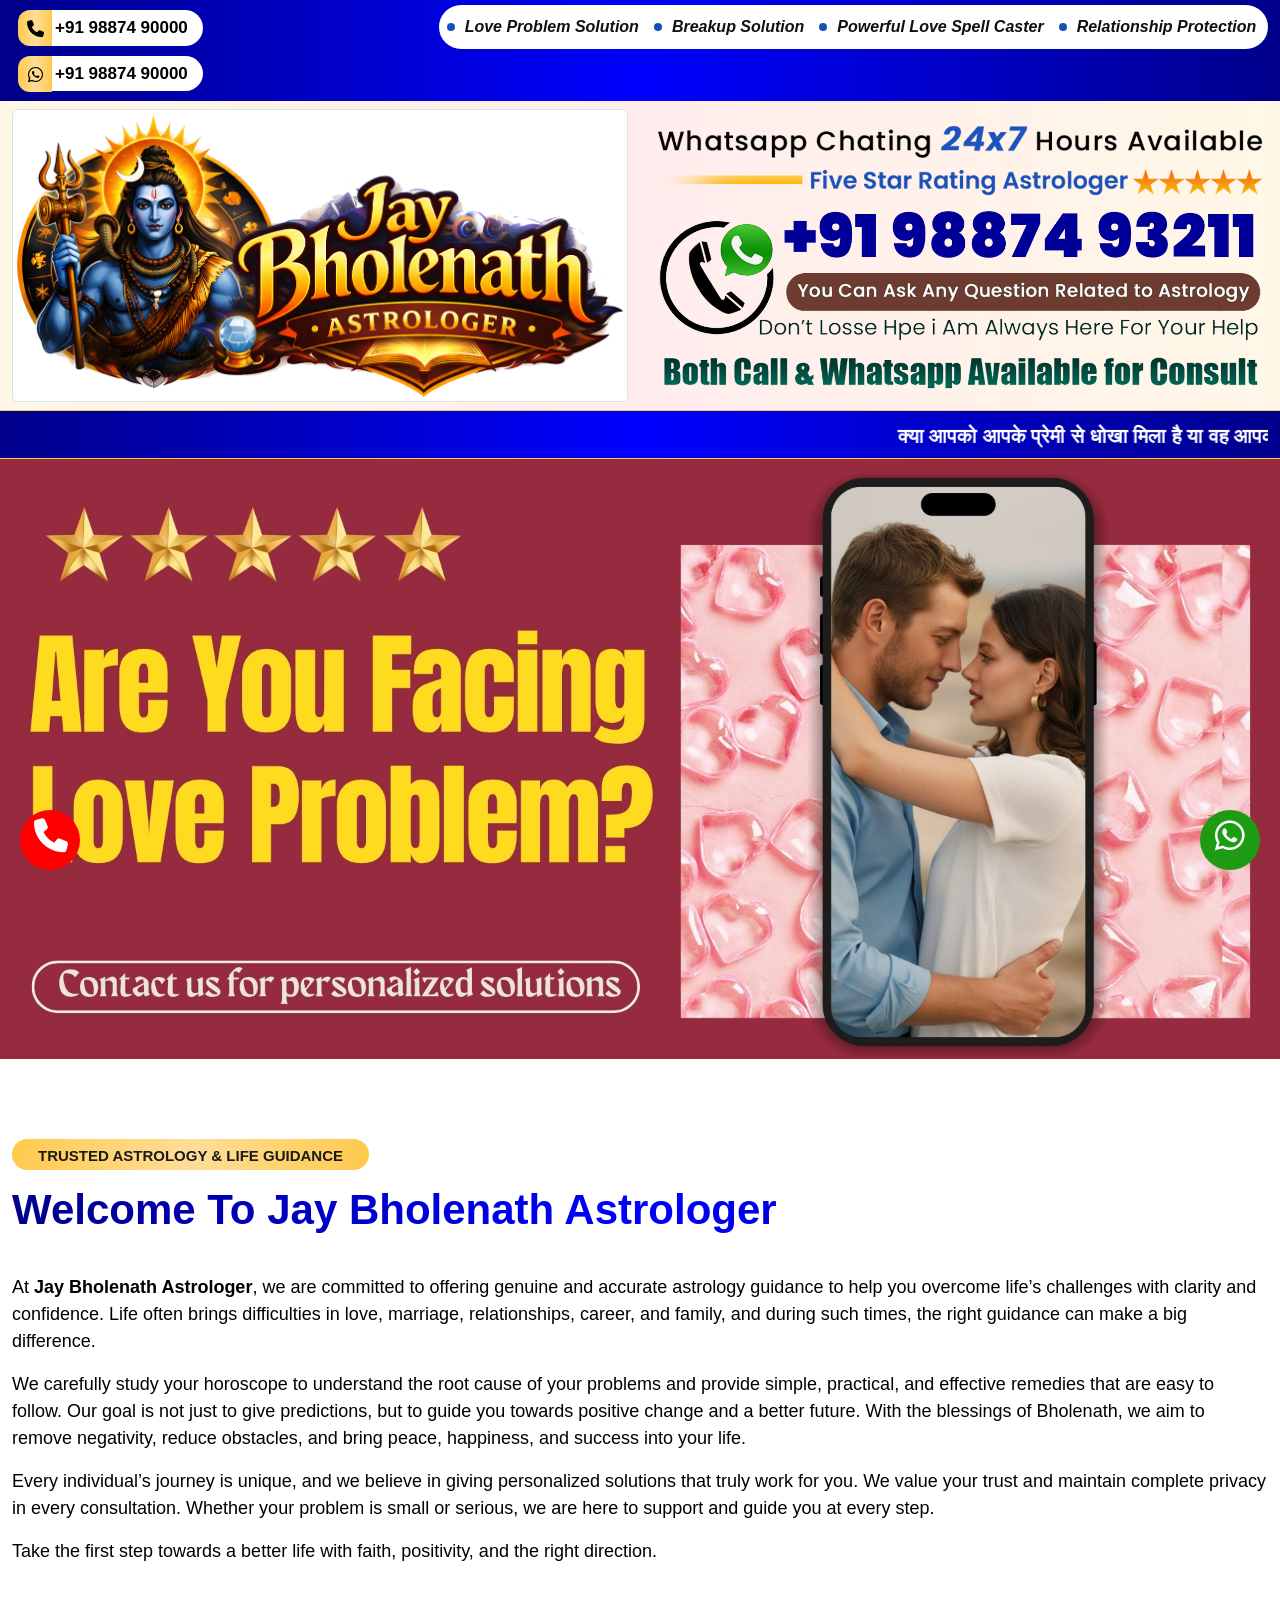
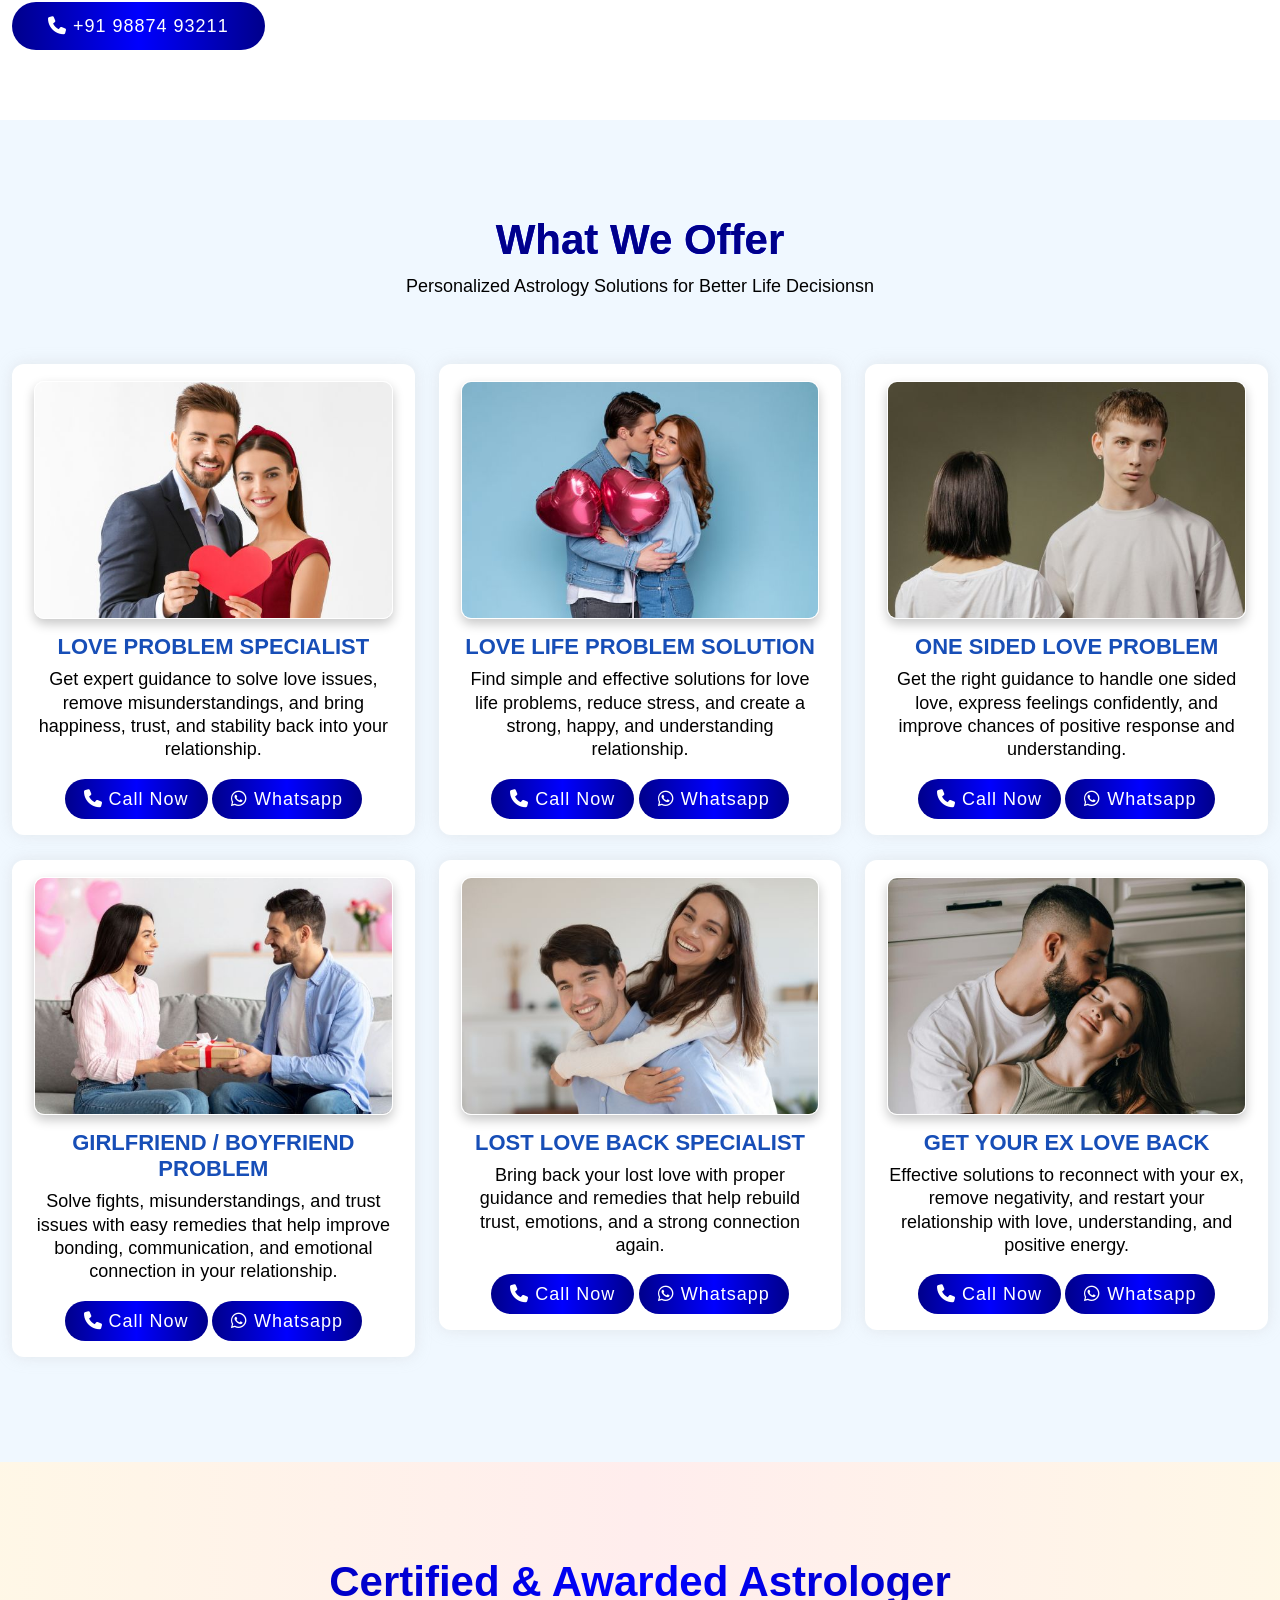
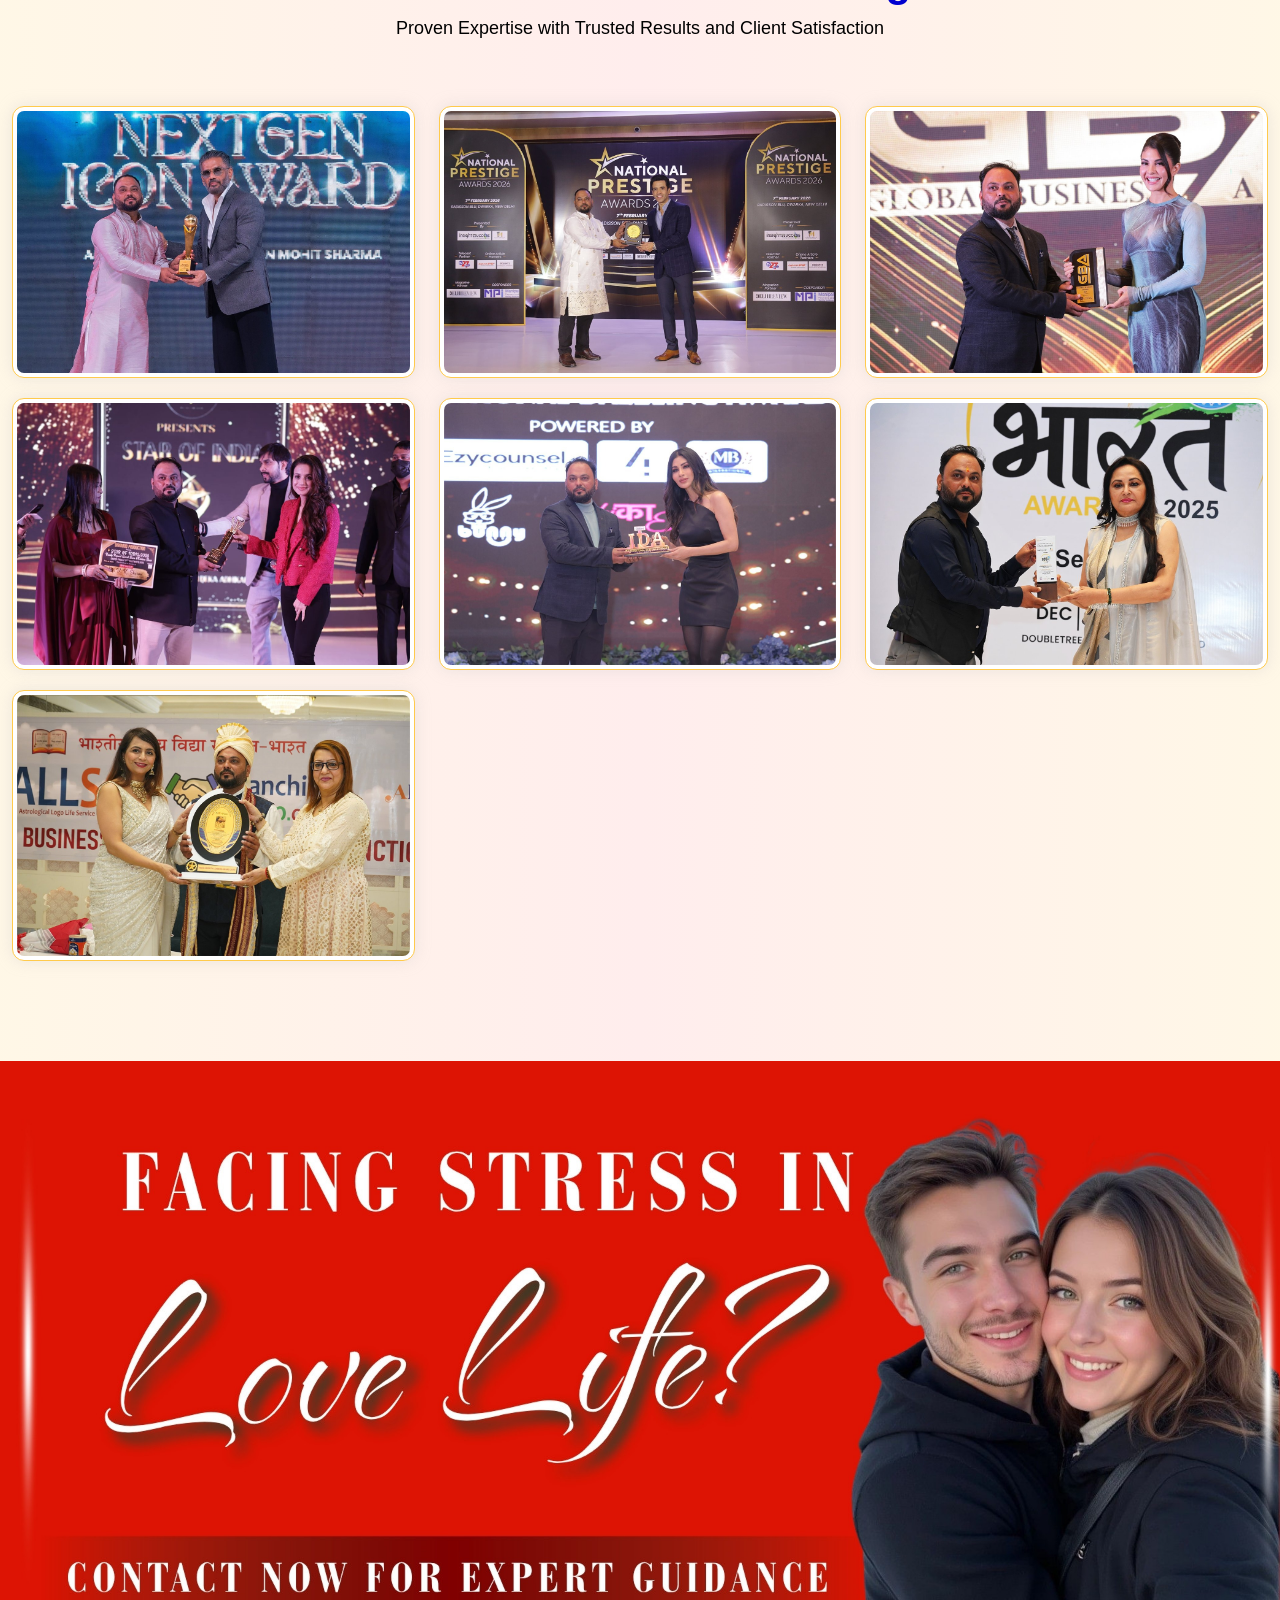
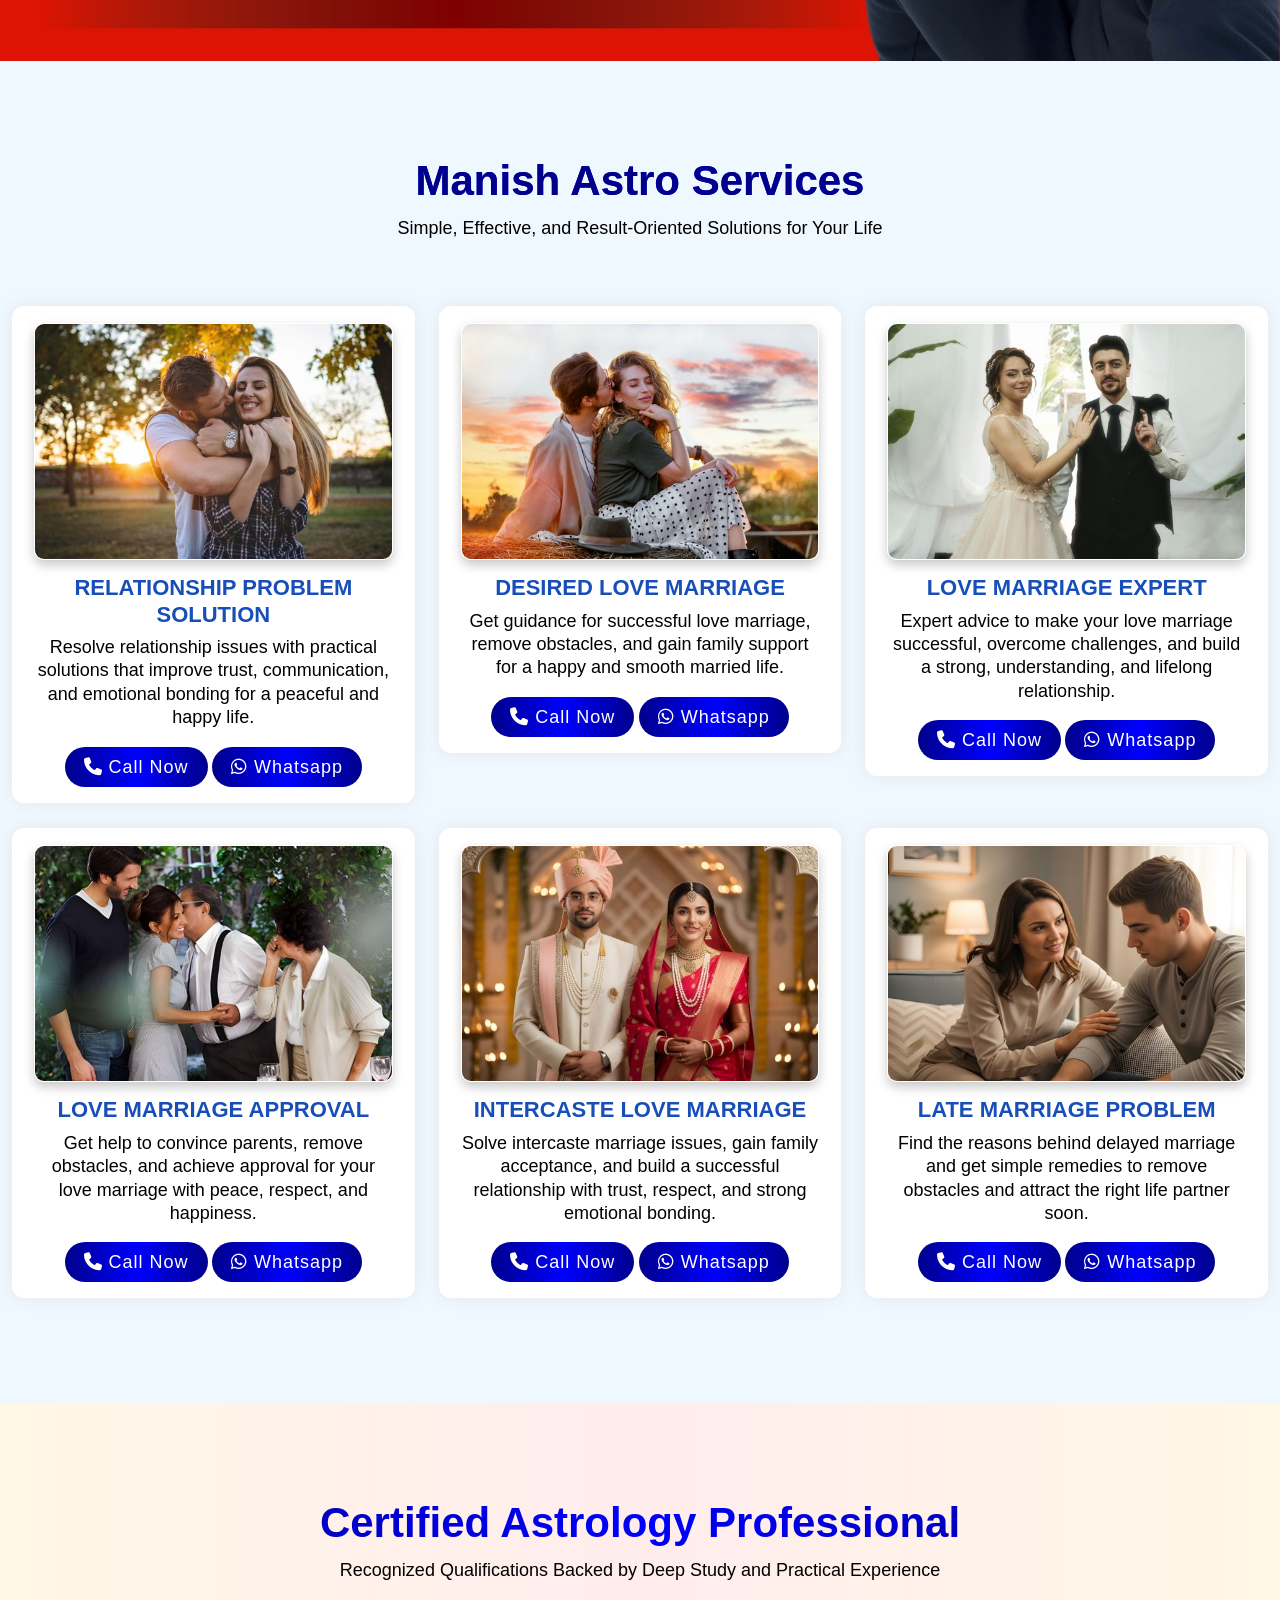
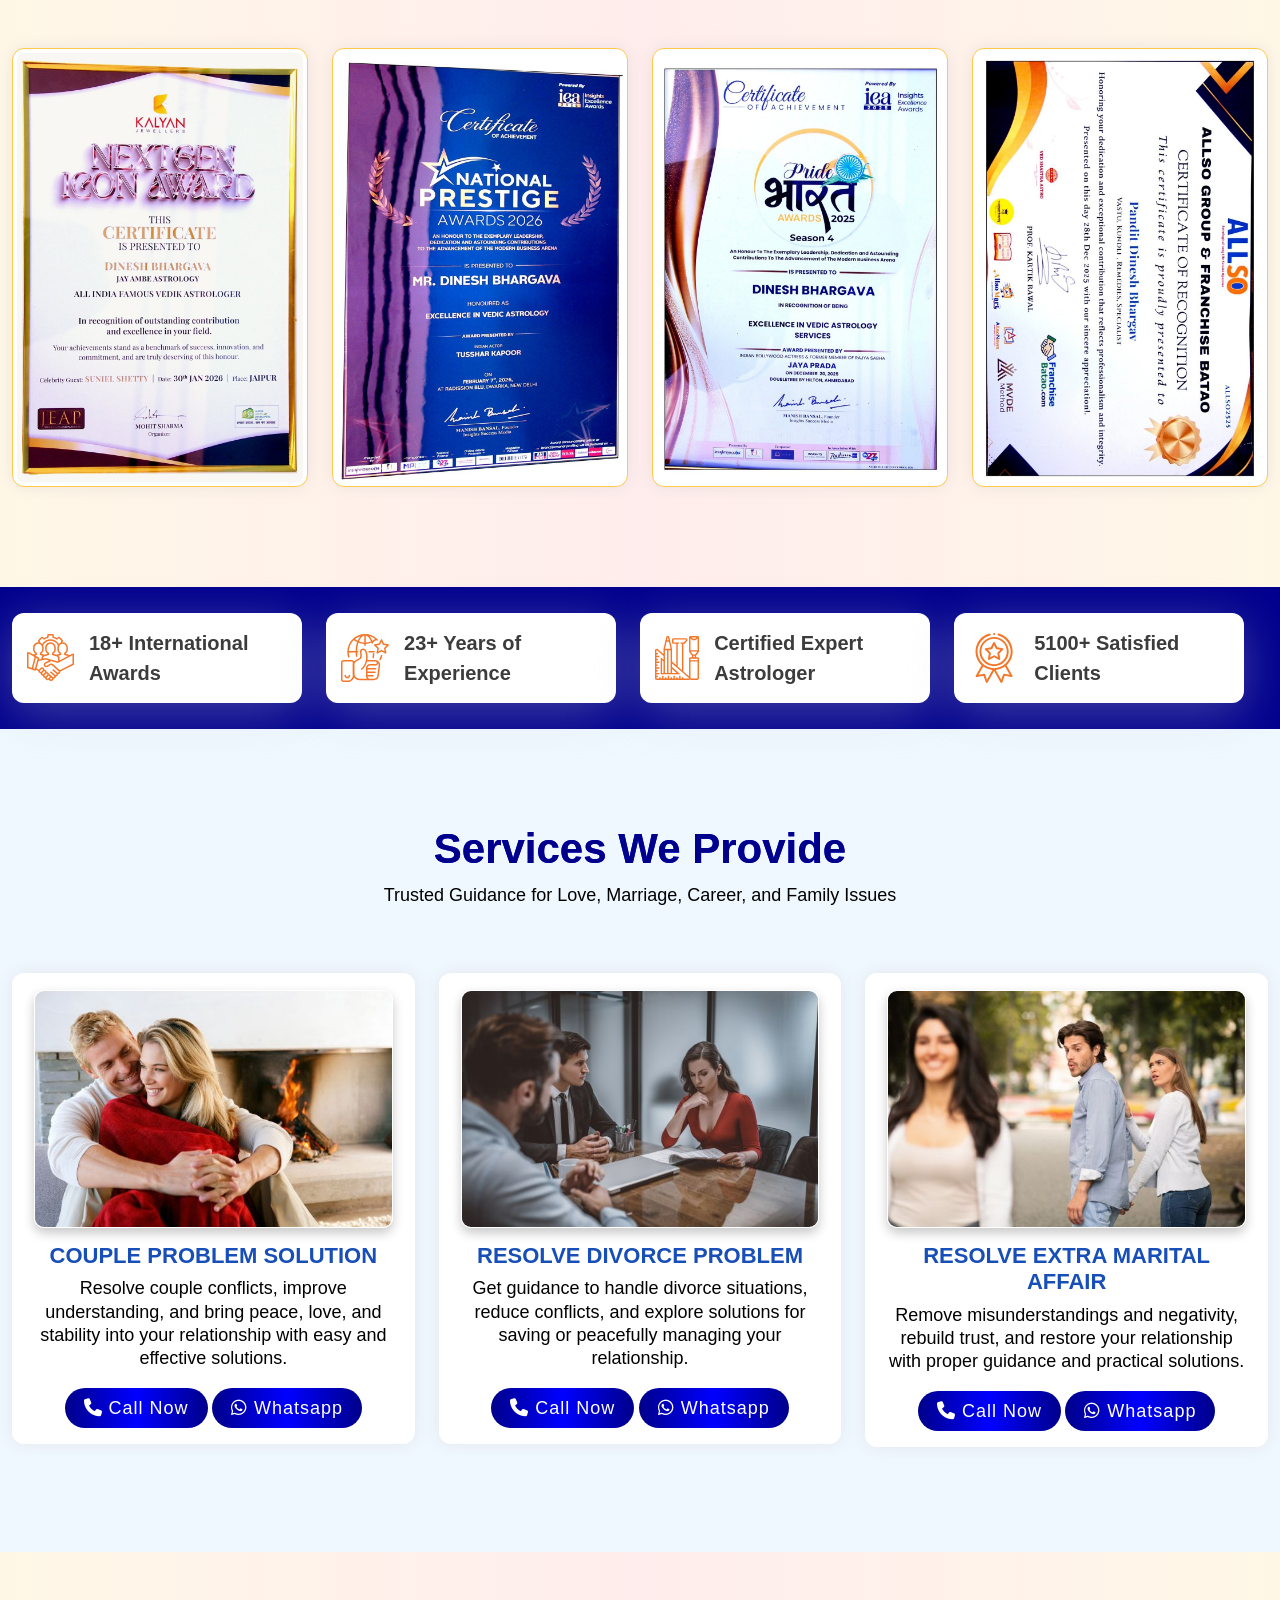
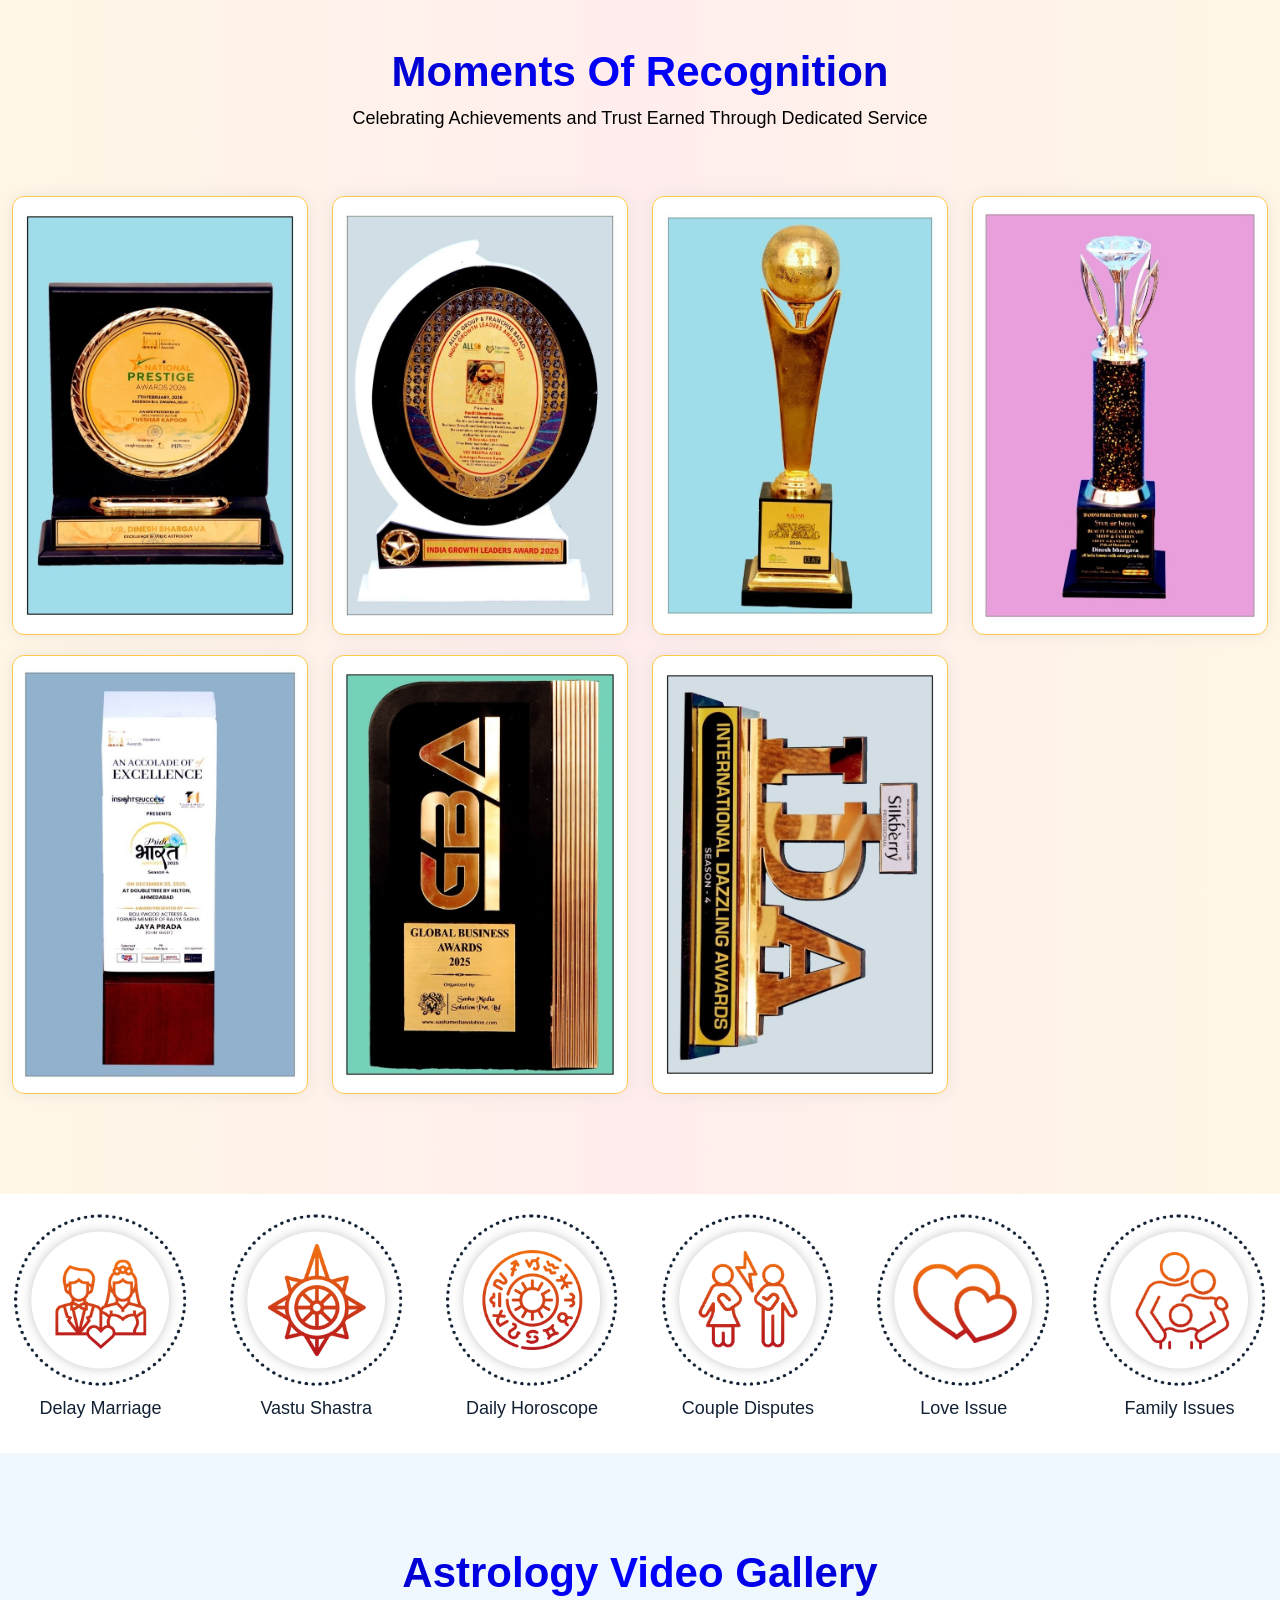
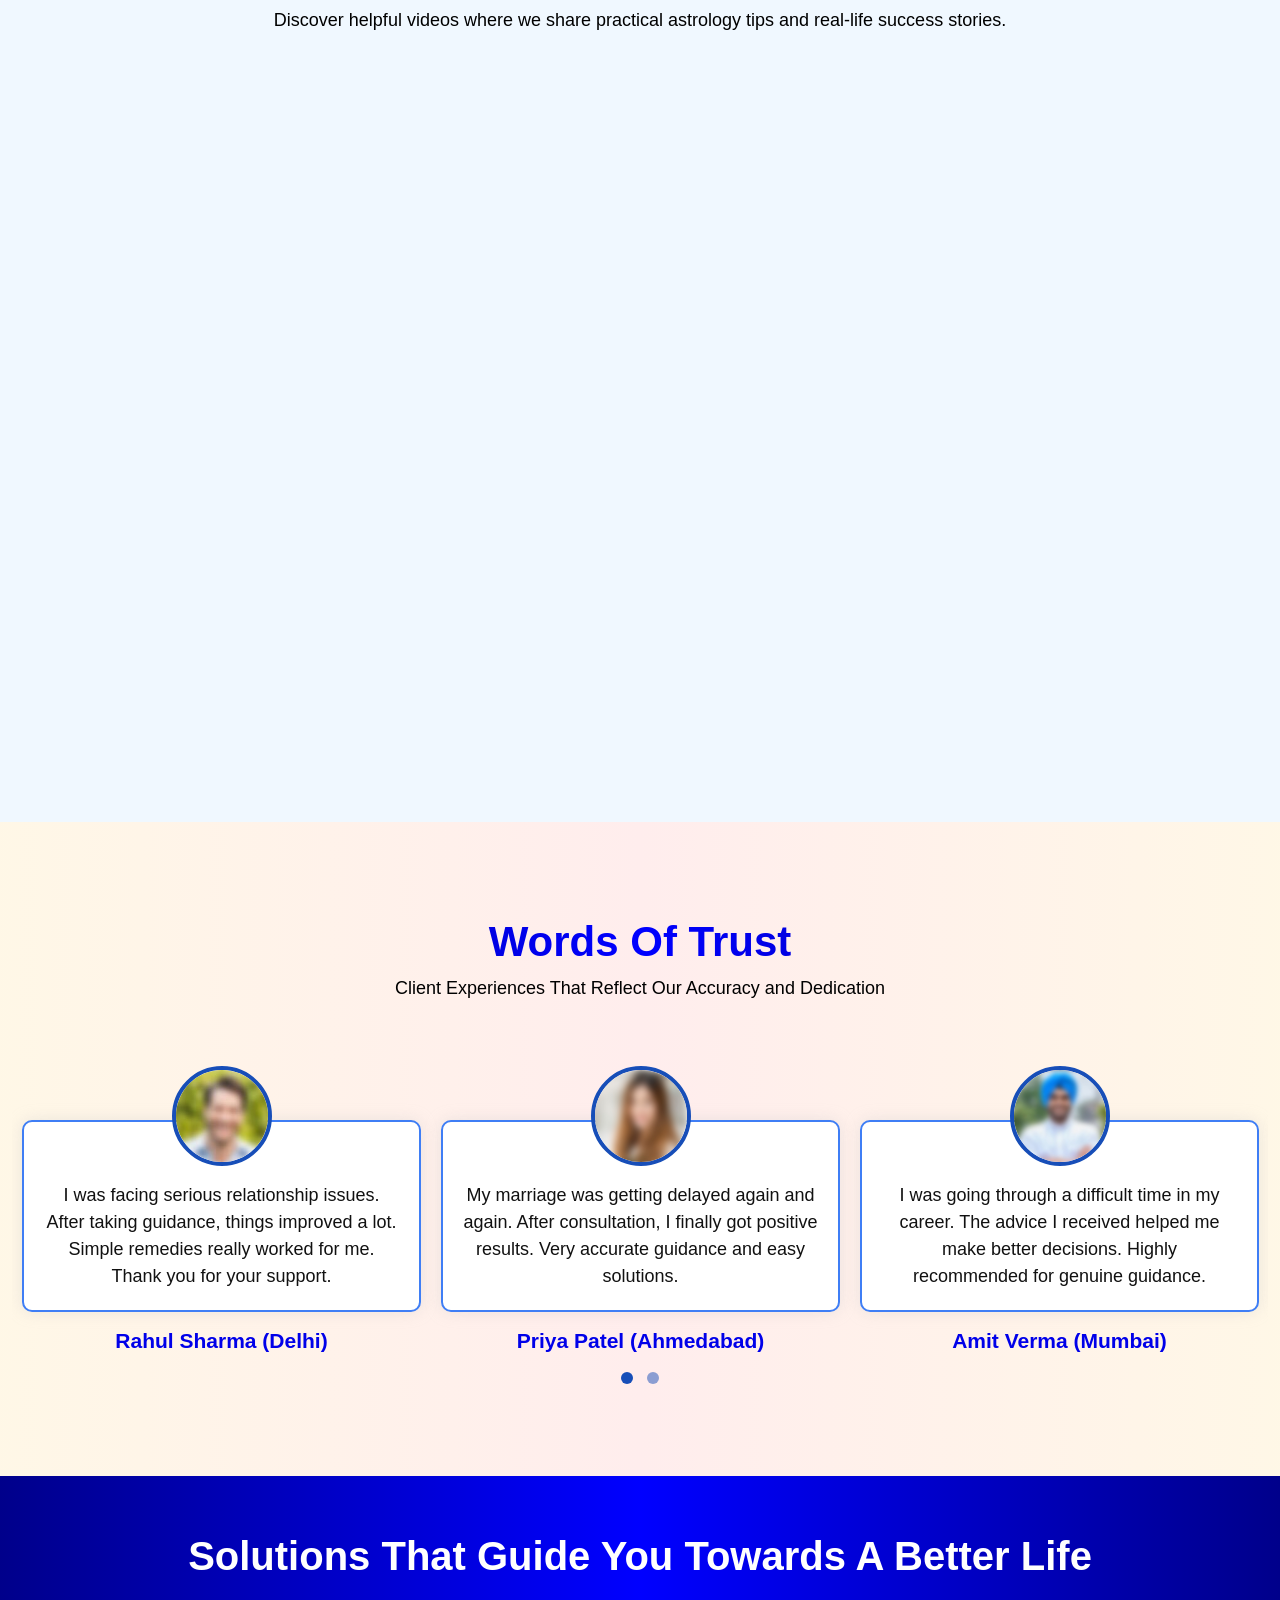
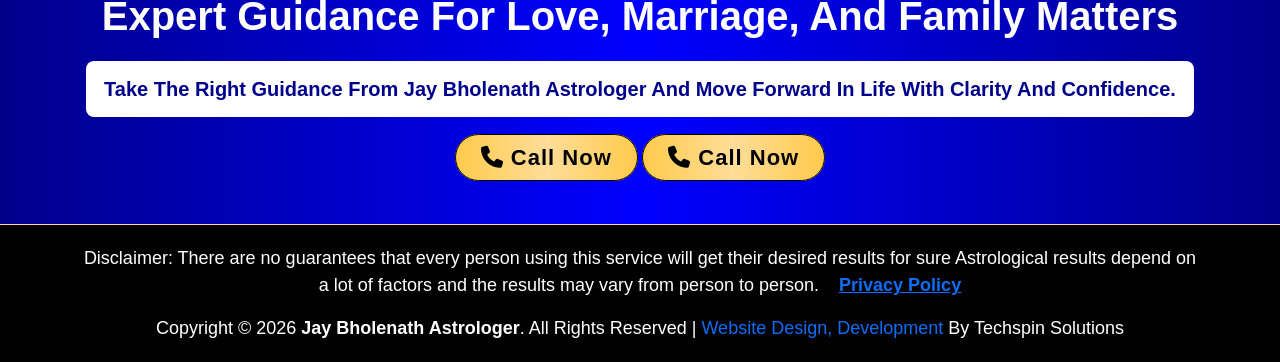
==== commit bc02915a: "update index page" ====
--- a/index.html
+++ b/index.html
@@ -308,7 +308,7 @@
         <div class="container-fluid">
             <div class="row align">
                 <div class="col-lg-12 col-md-12 text-center">
-                    <h2 class="title-h2">Astrology Services</h2>
+                    <h2 class="title-h2">Manish Astro Services</h2>
                     <p>Simple, Effective, and Result-Oriented Solutions for Your Life</p>
                 </div>
             </div>
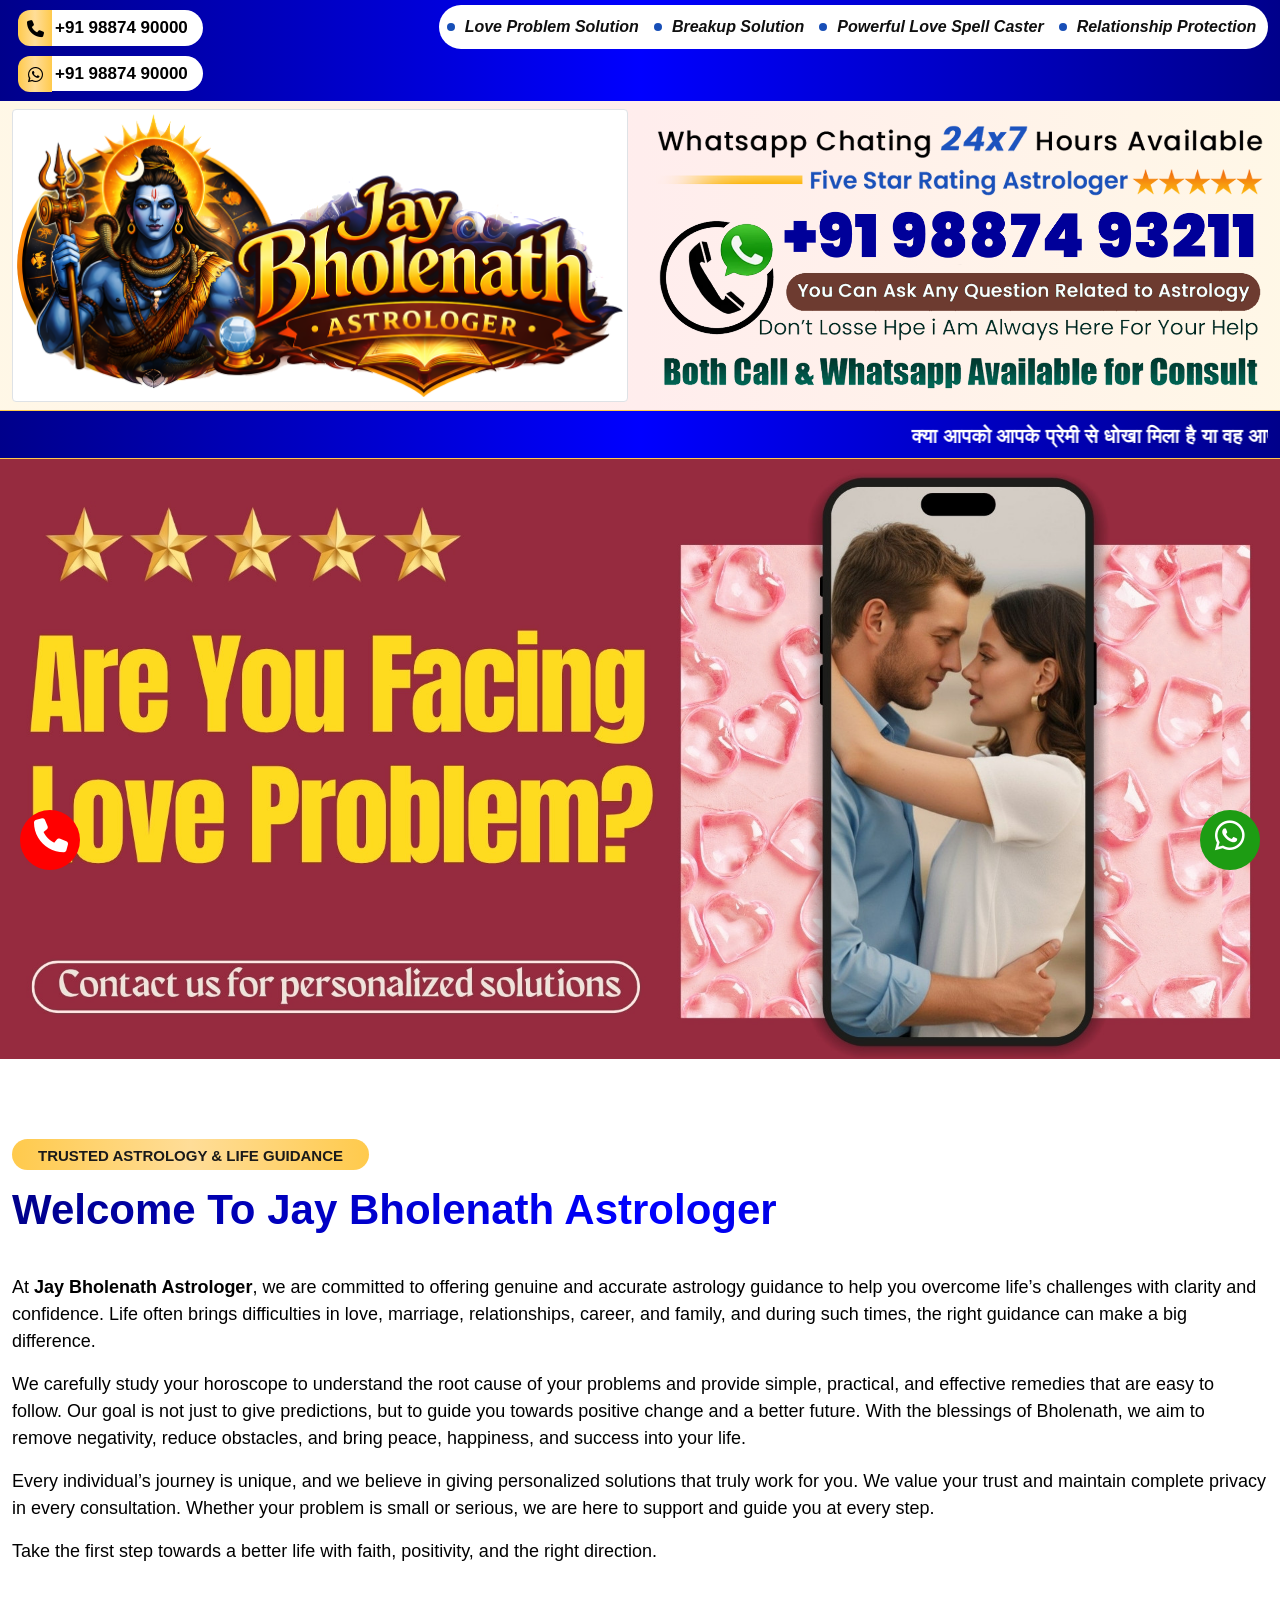
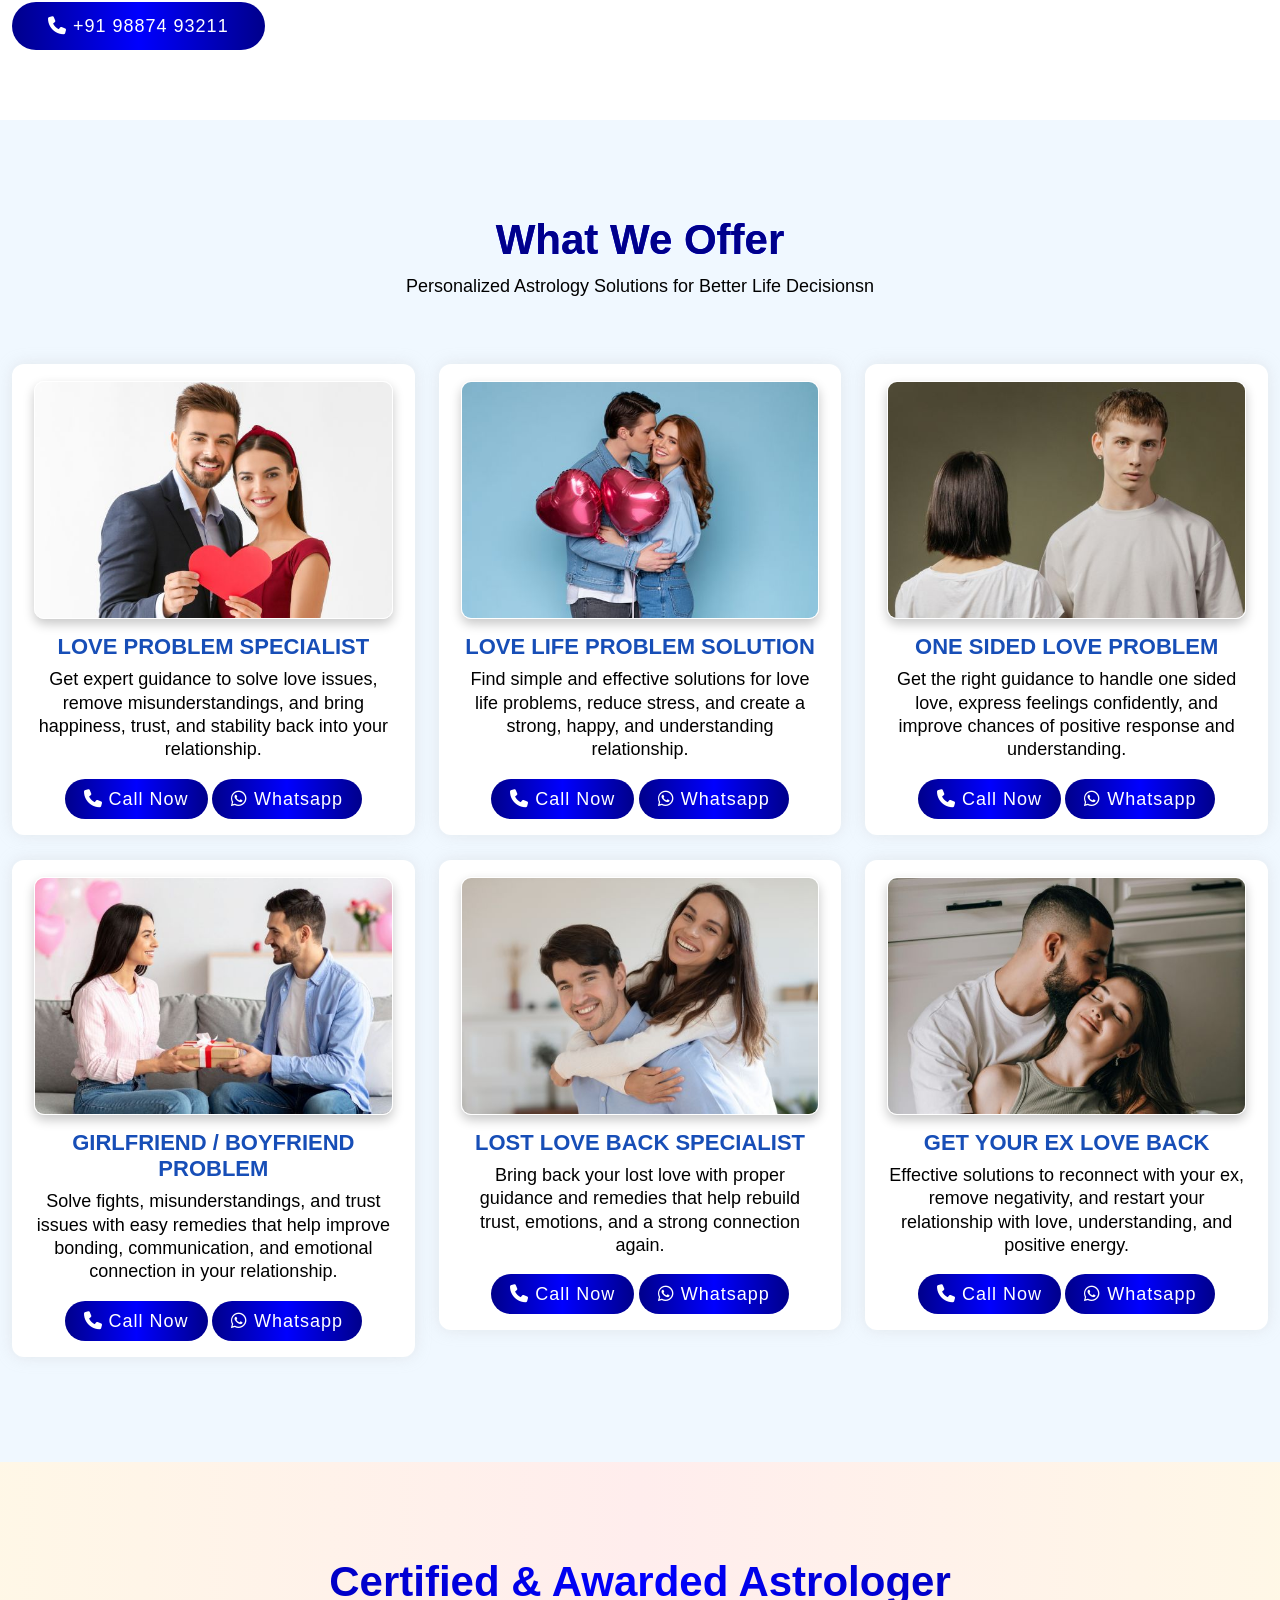
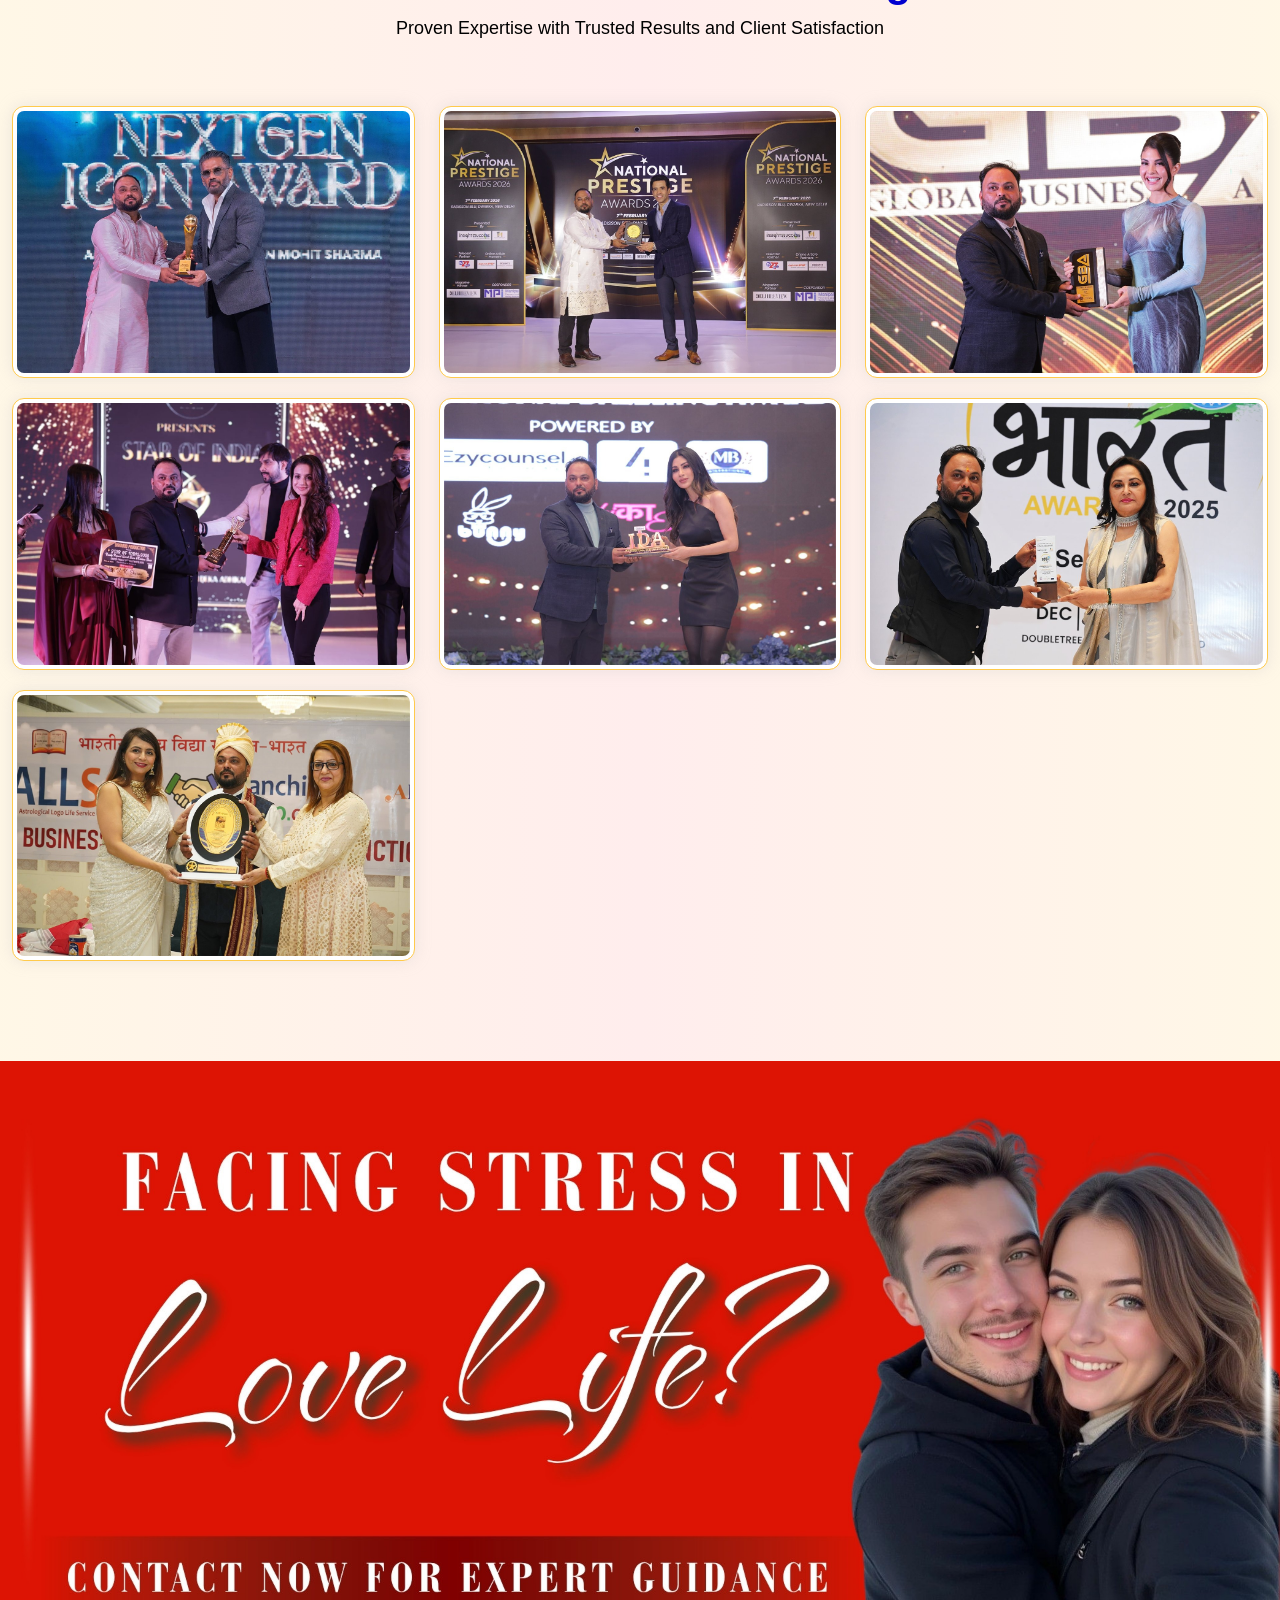
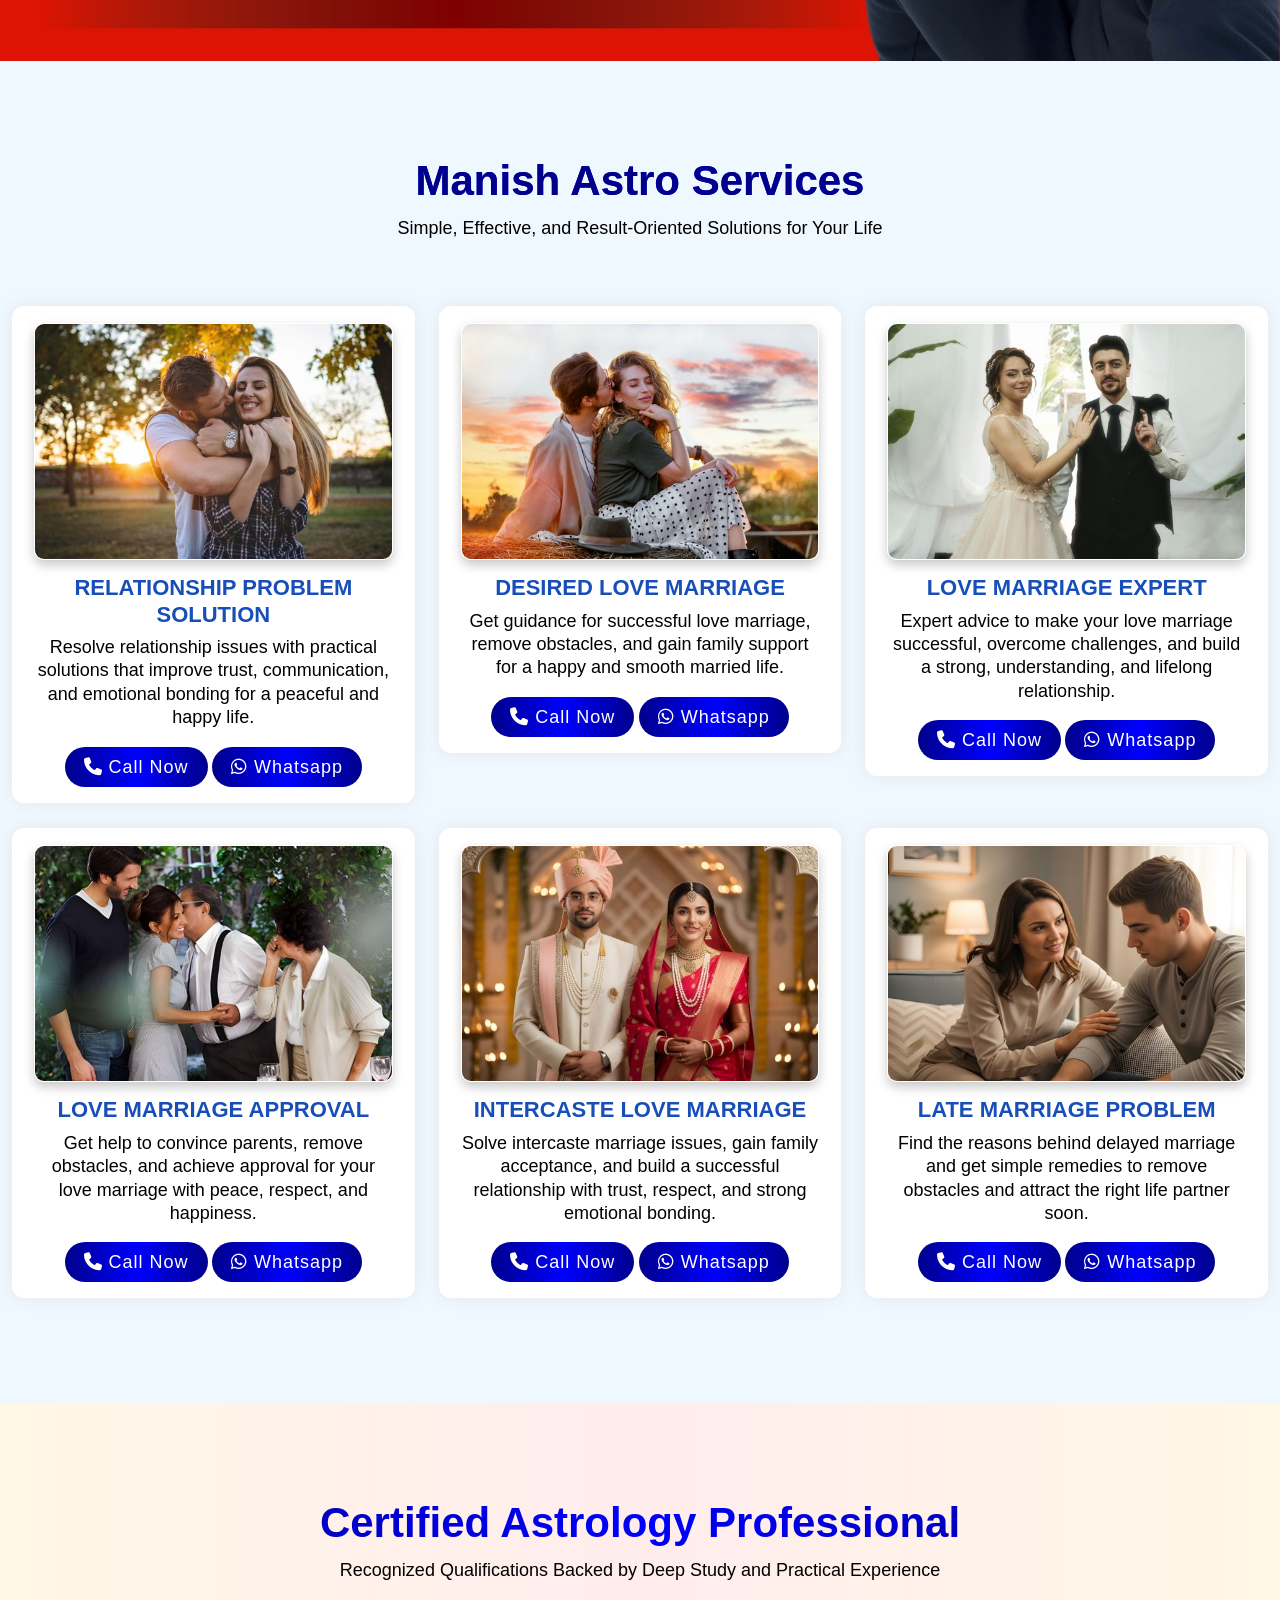
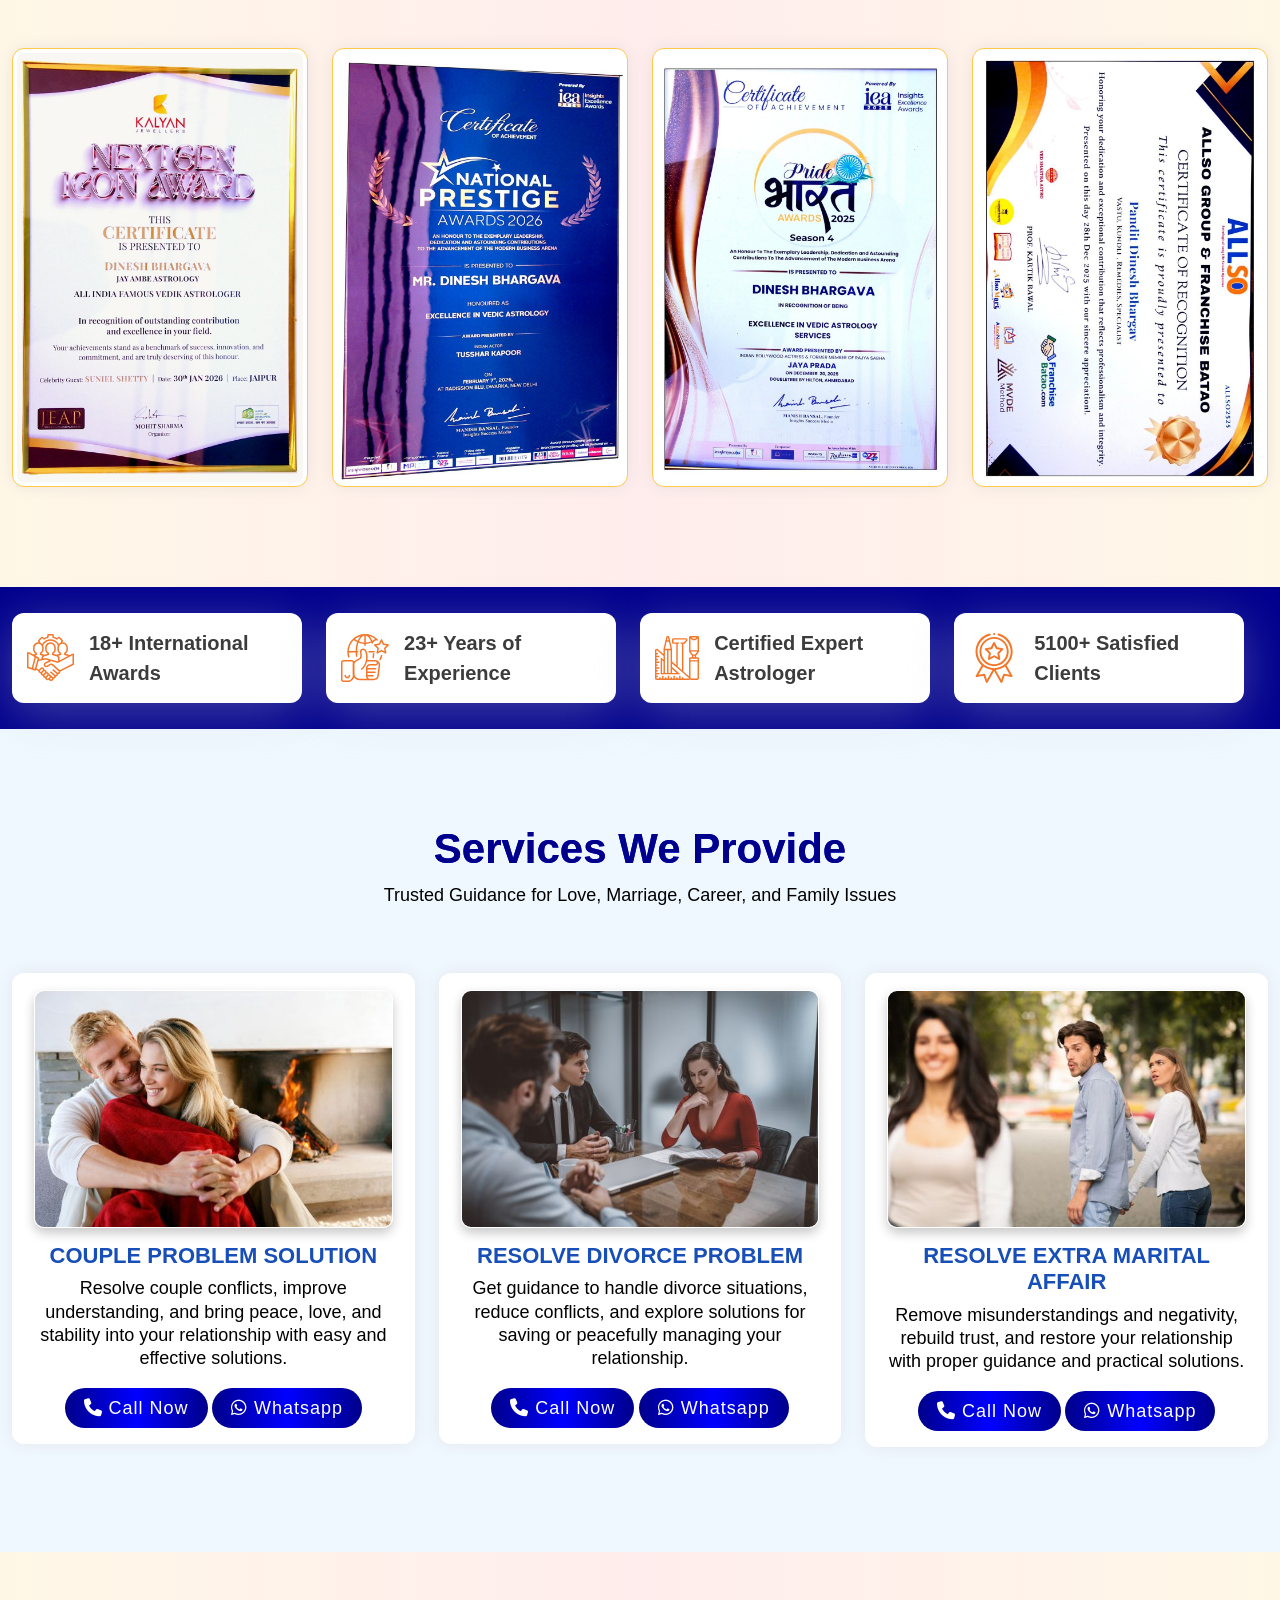
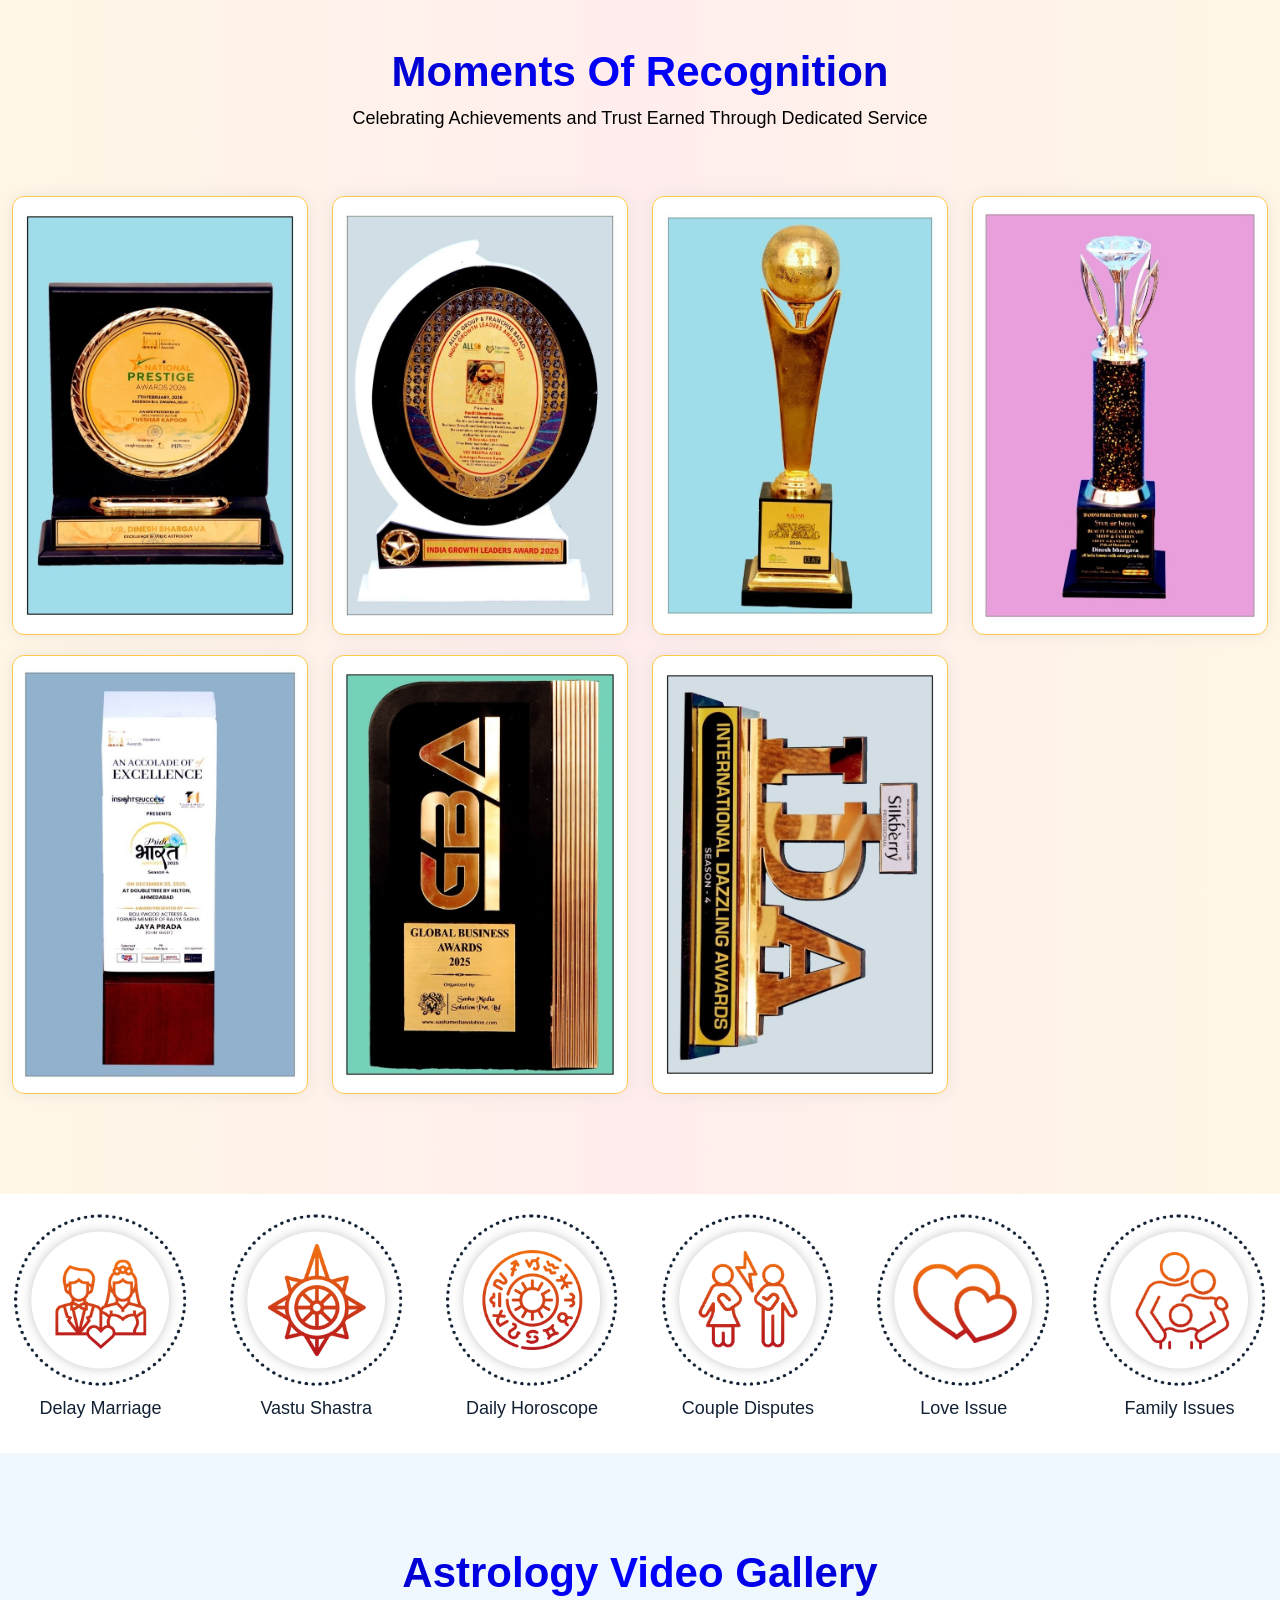
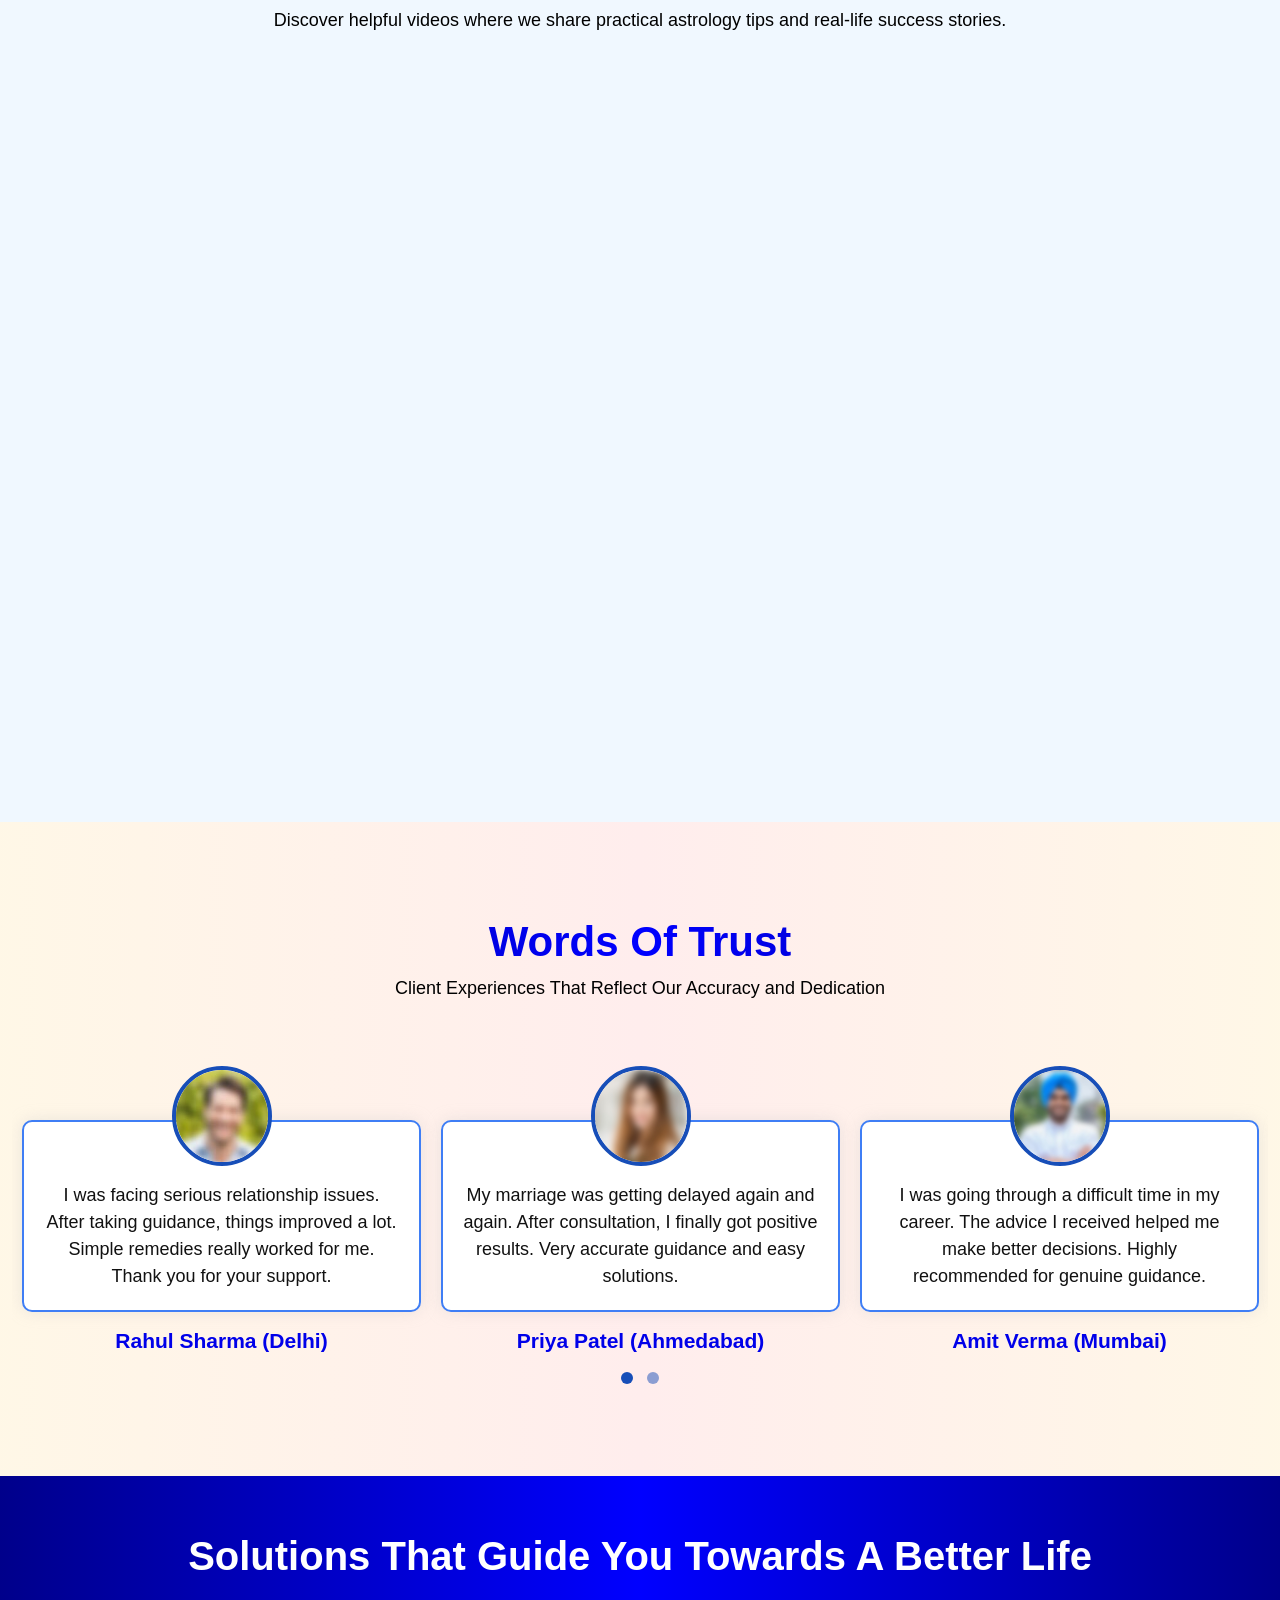
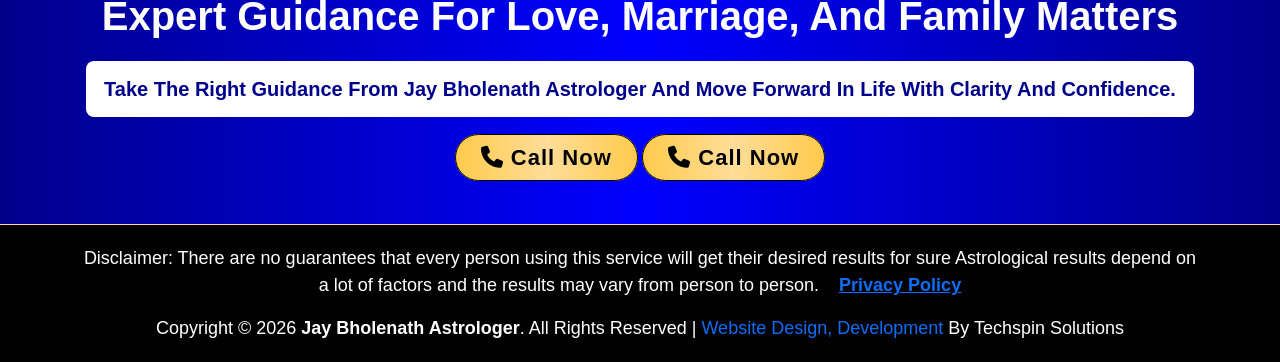
==== commit 2c3f5f88: "update index page" ====
--- a/index.html
+++ b/index.html
@@ -6,7 +6,7 @@
     <meta charset="utf-8">
     <meta name="viewport" content="width=device-width, initial-scale=1">
 
-    <title>Welcome to Jay Bholenath Astrologer - +91 98874 93211</title>
+    <title>Welcome to astromanish Astrologer - +91 98874 93211</title>
 
     <link href="npm/bootstrap%405.0.2/dist/css/bootstrap.min.css" rel="stylesheet"
         integrity="sha384-EVSTQN3/azprG1Anm3QDgpJLIm9Nao0Yz1ztcQTwFspd3yD65VohhpuuCOmLASjC" crossorigin="anonymous">
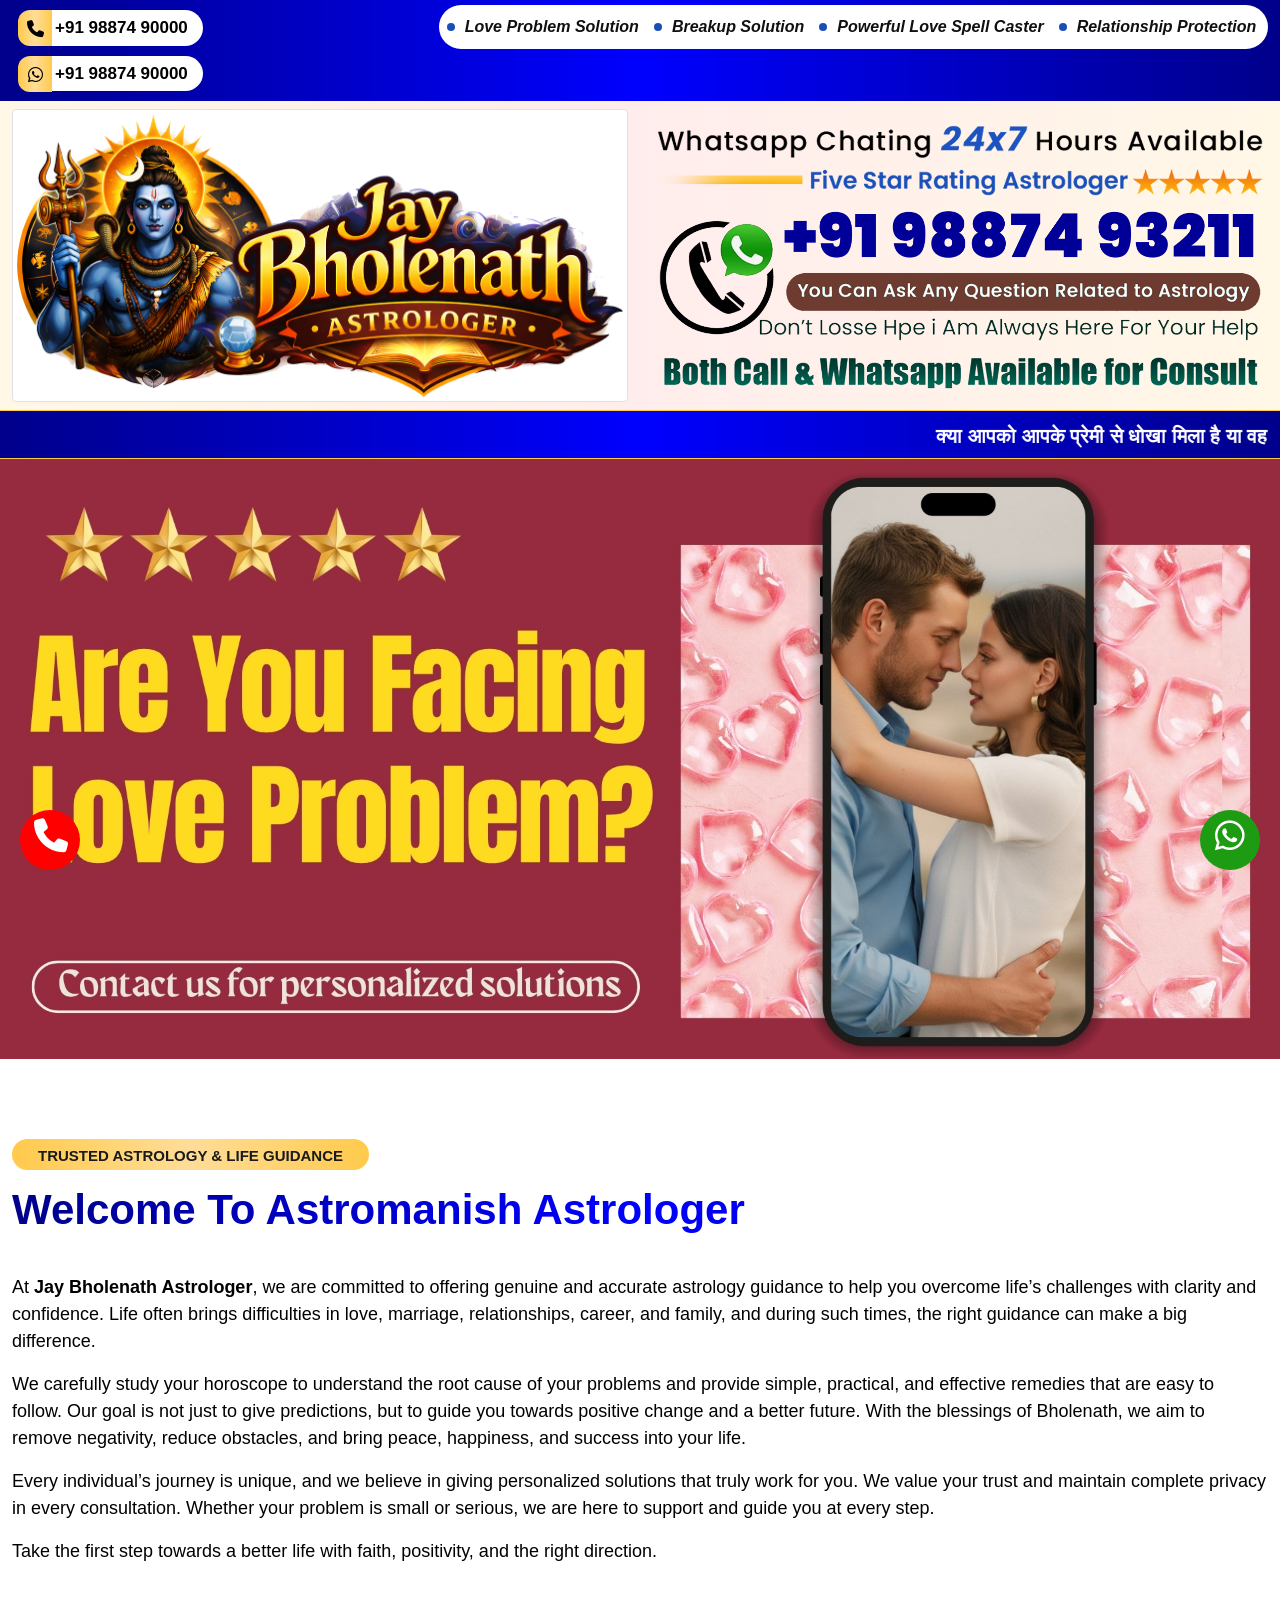
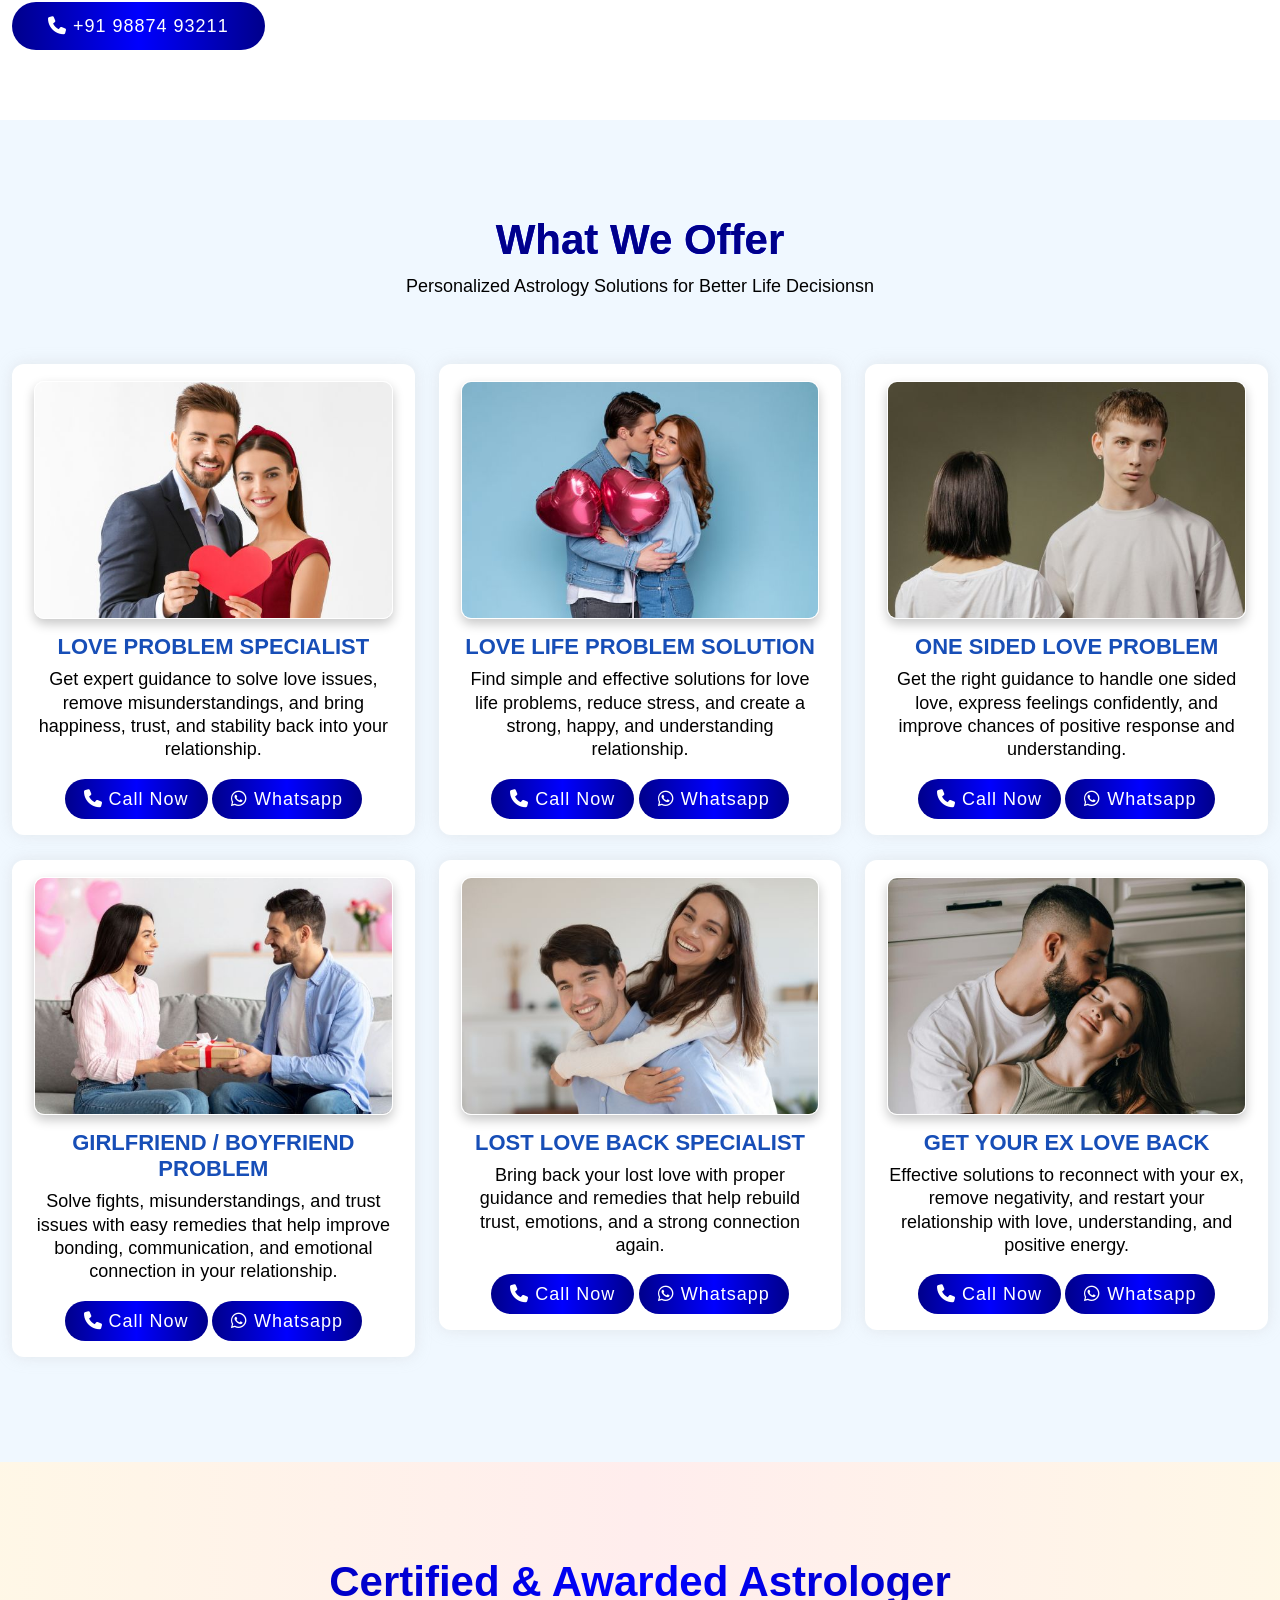
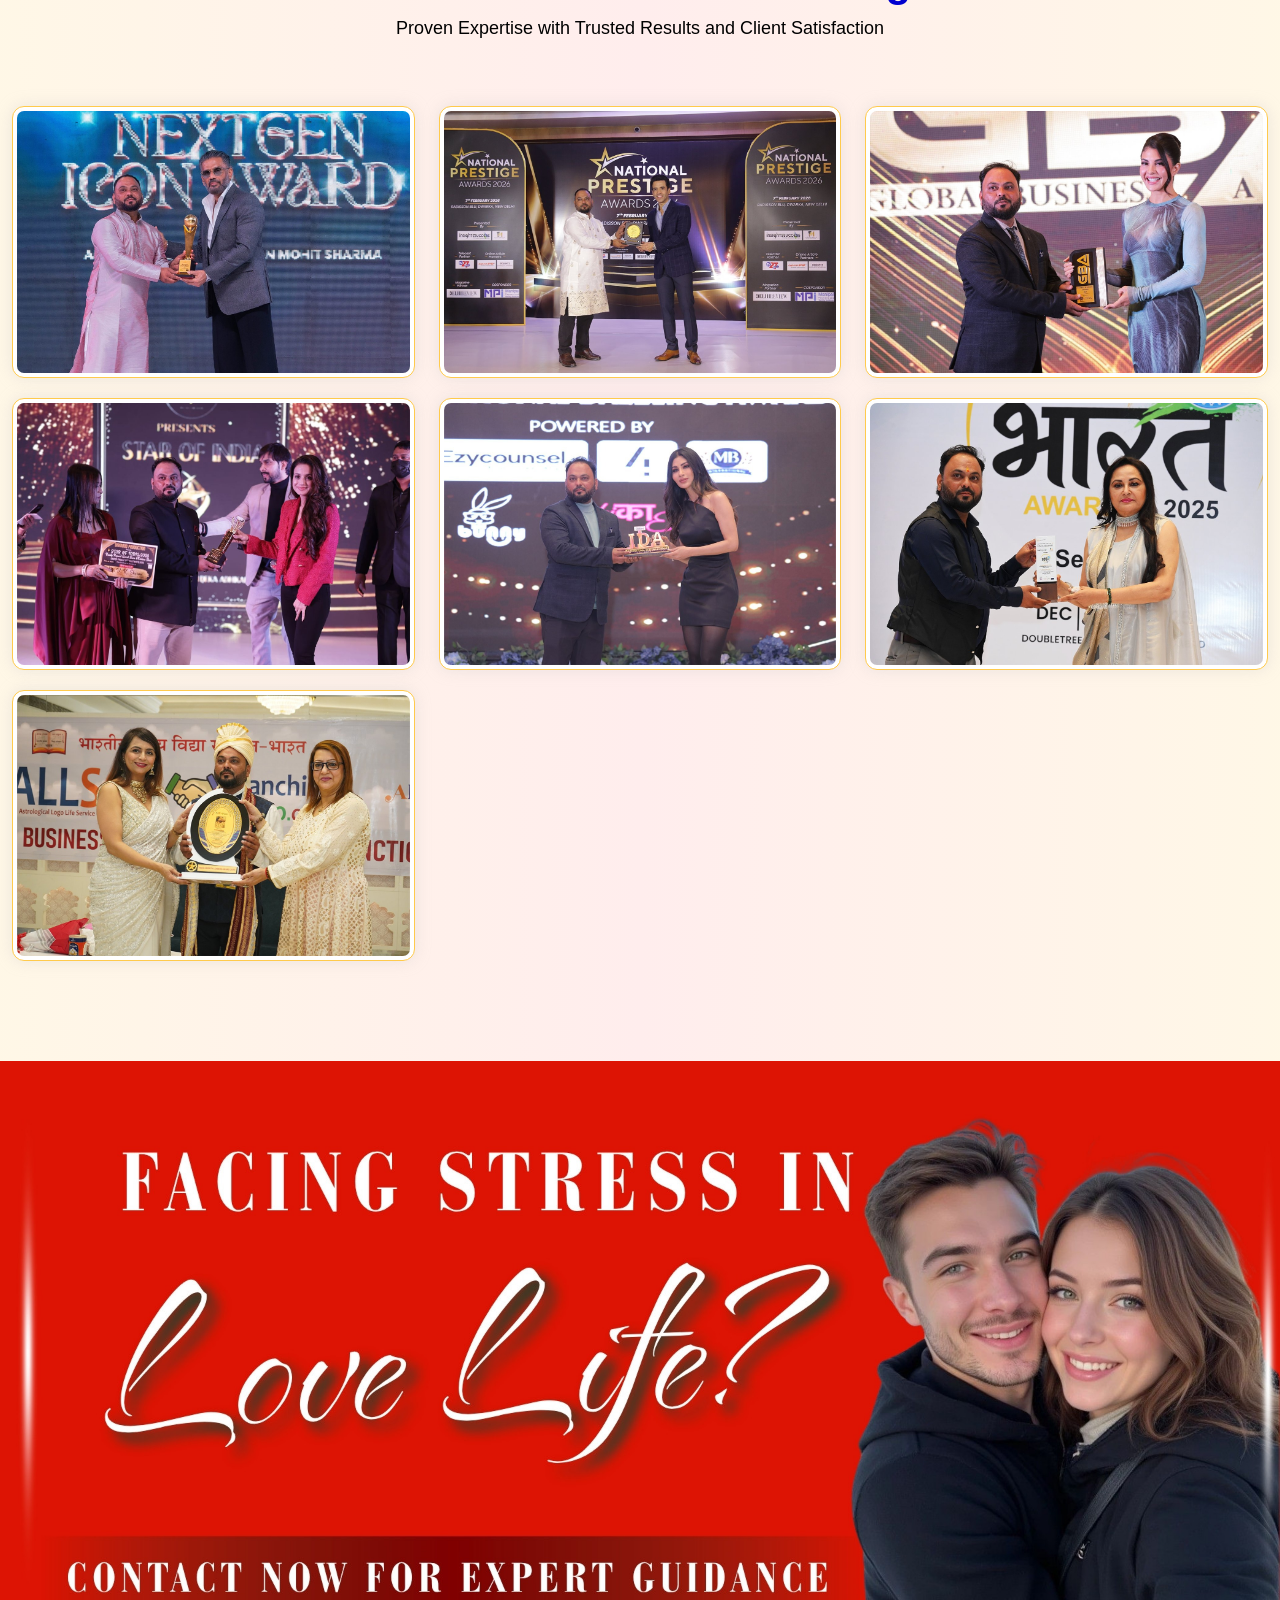
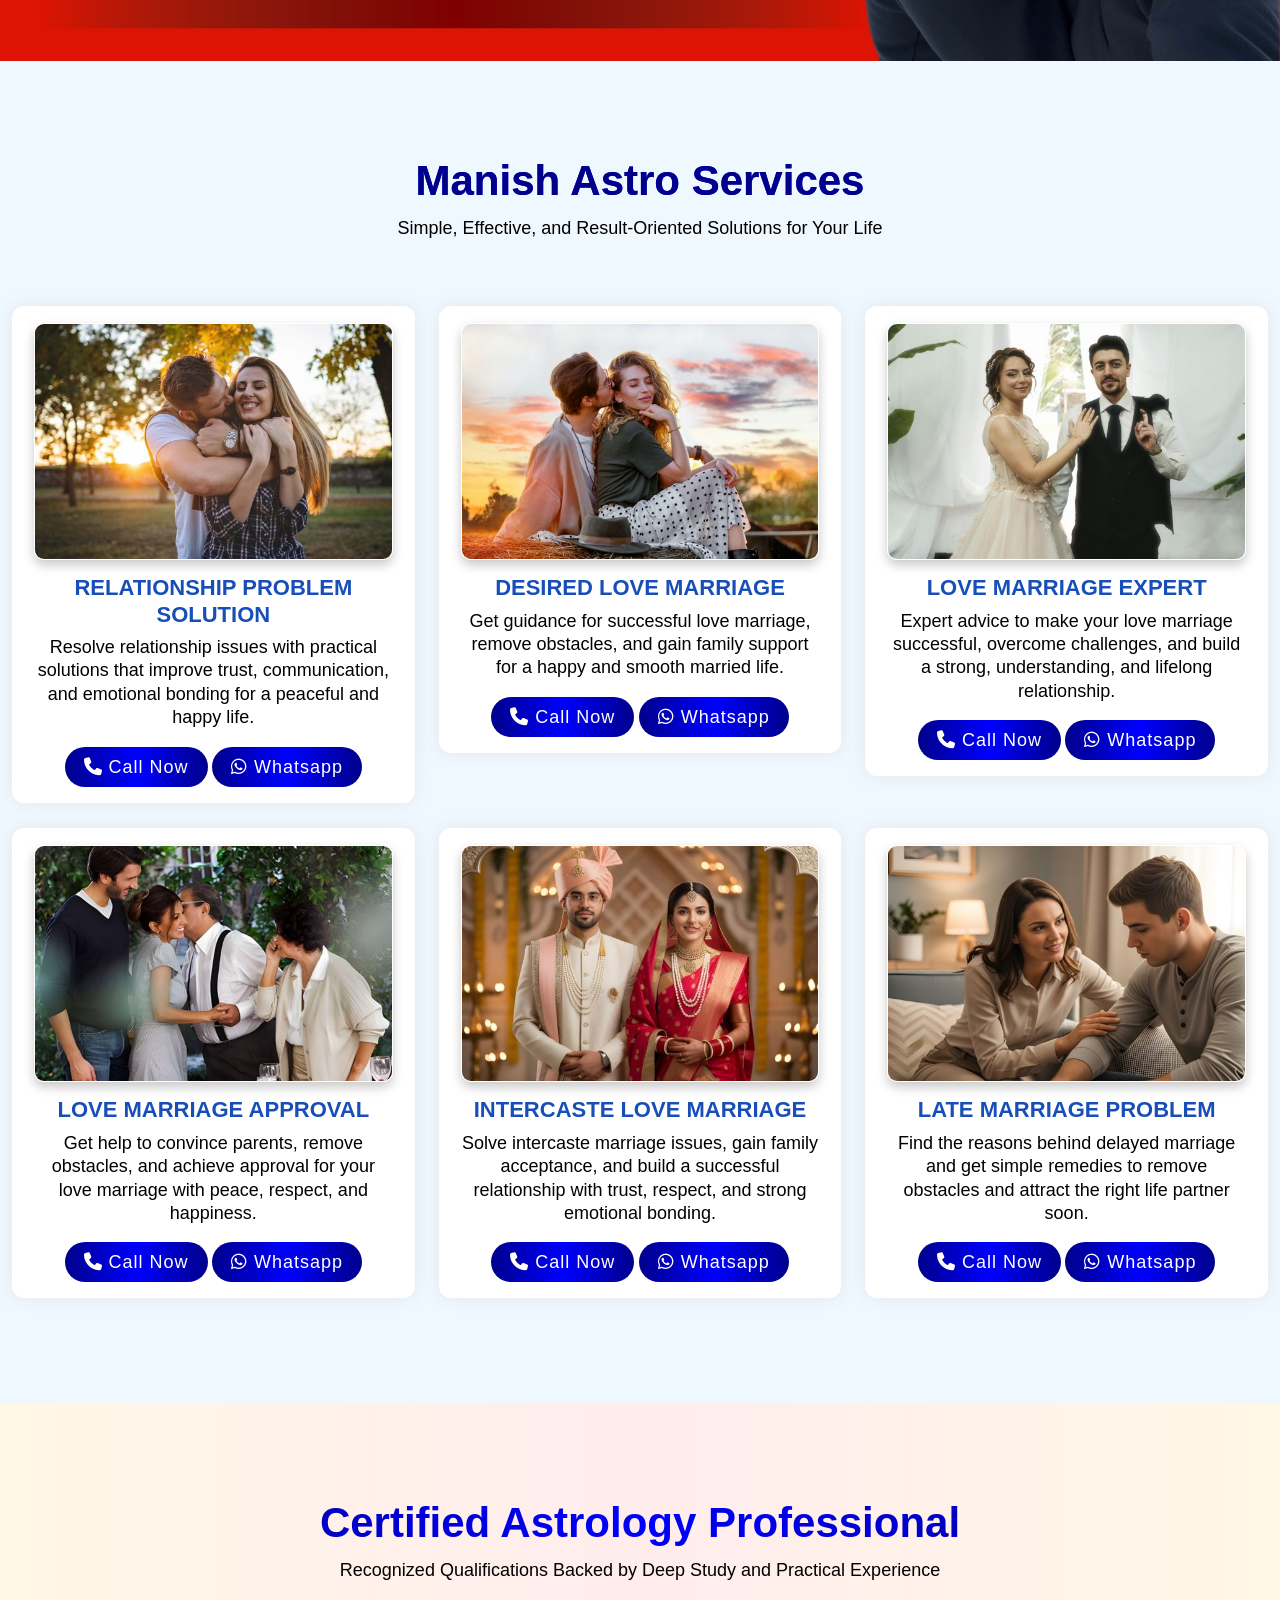
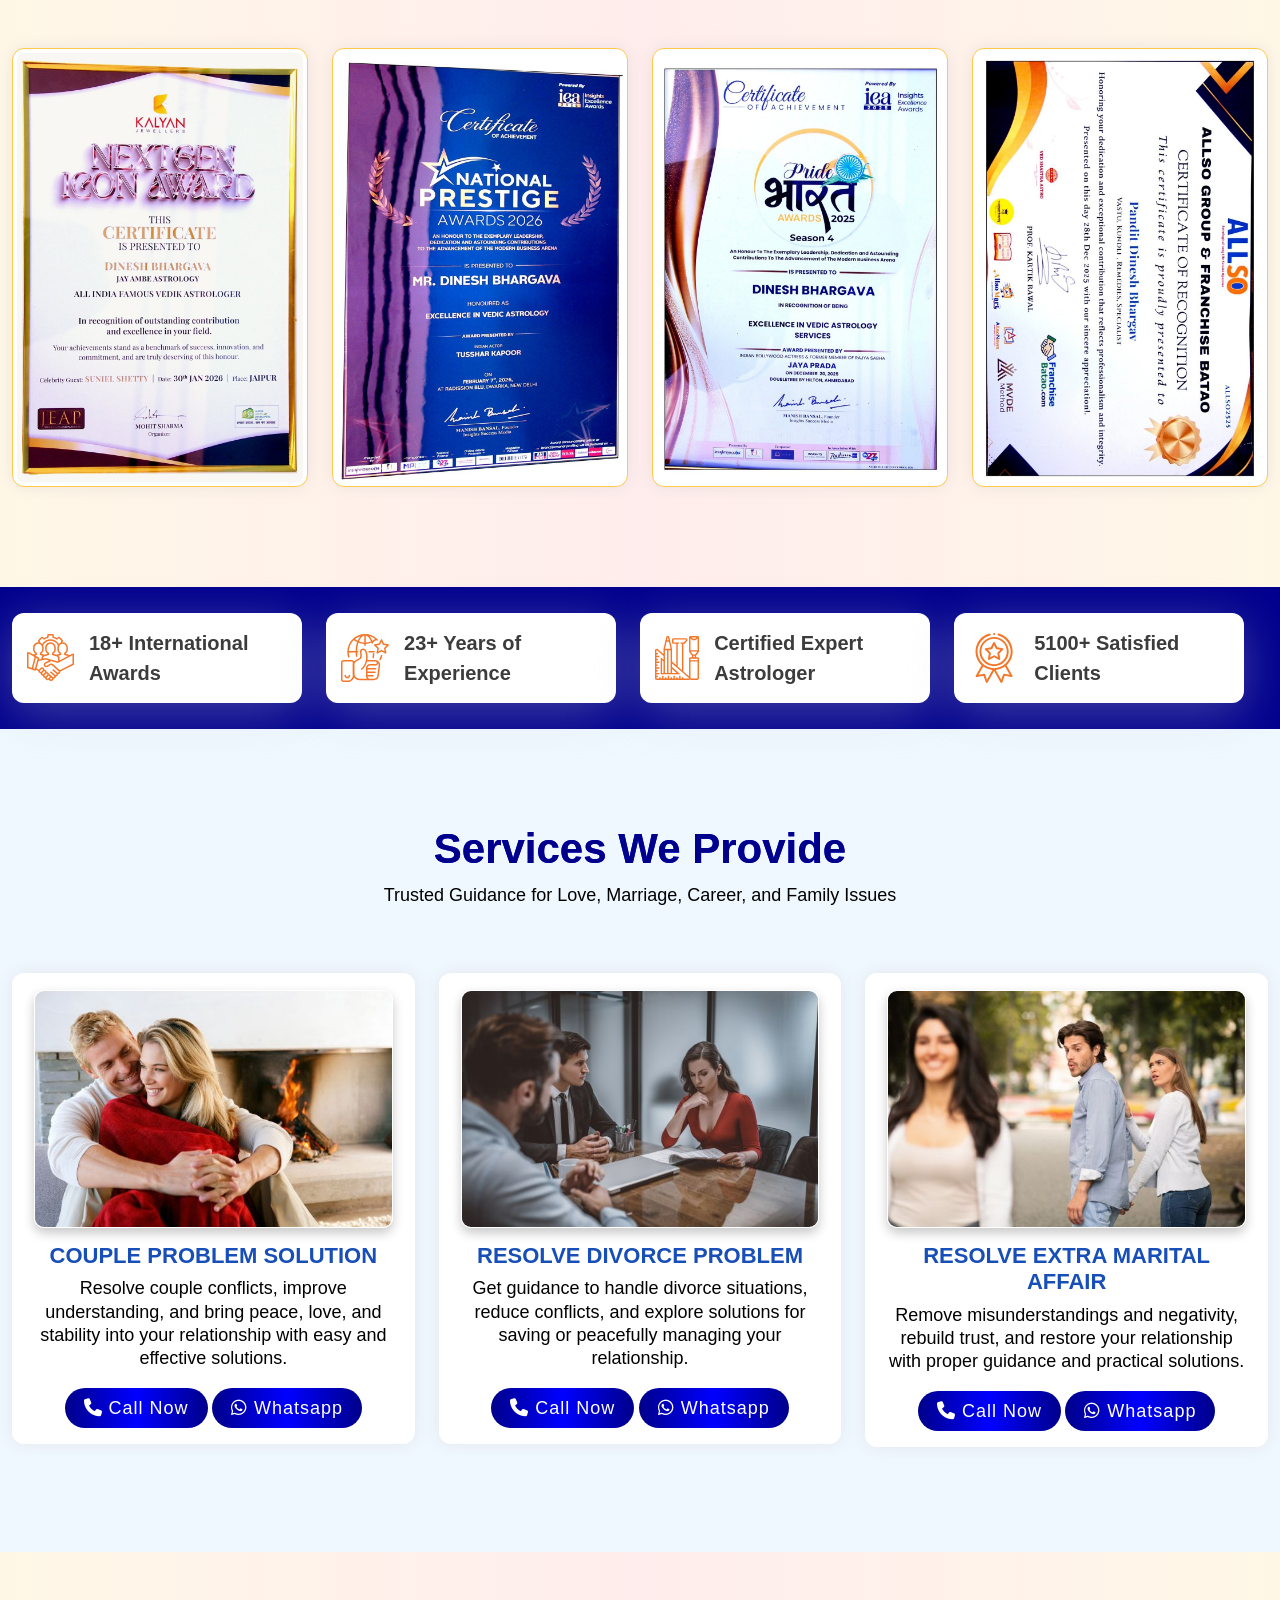
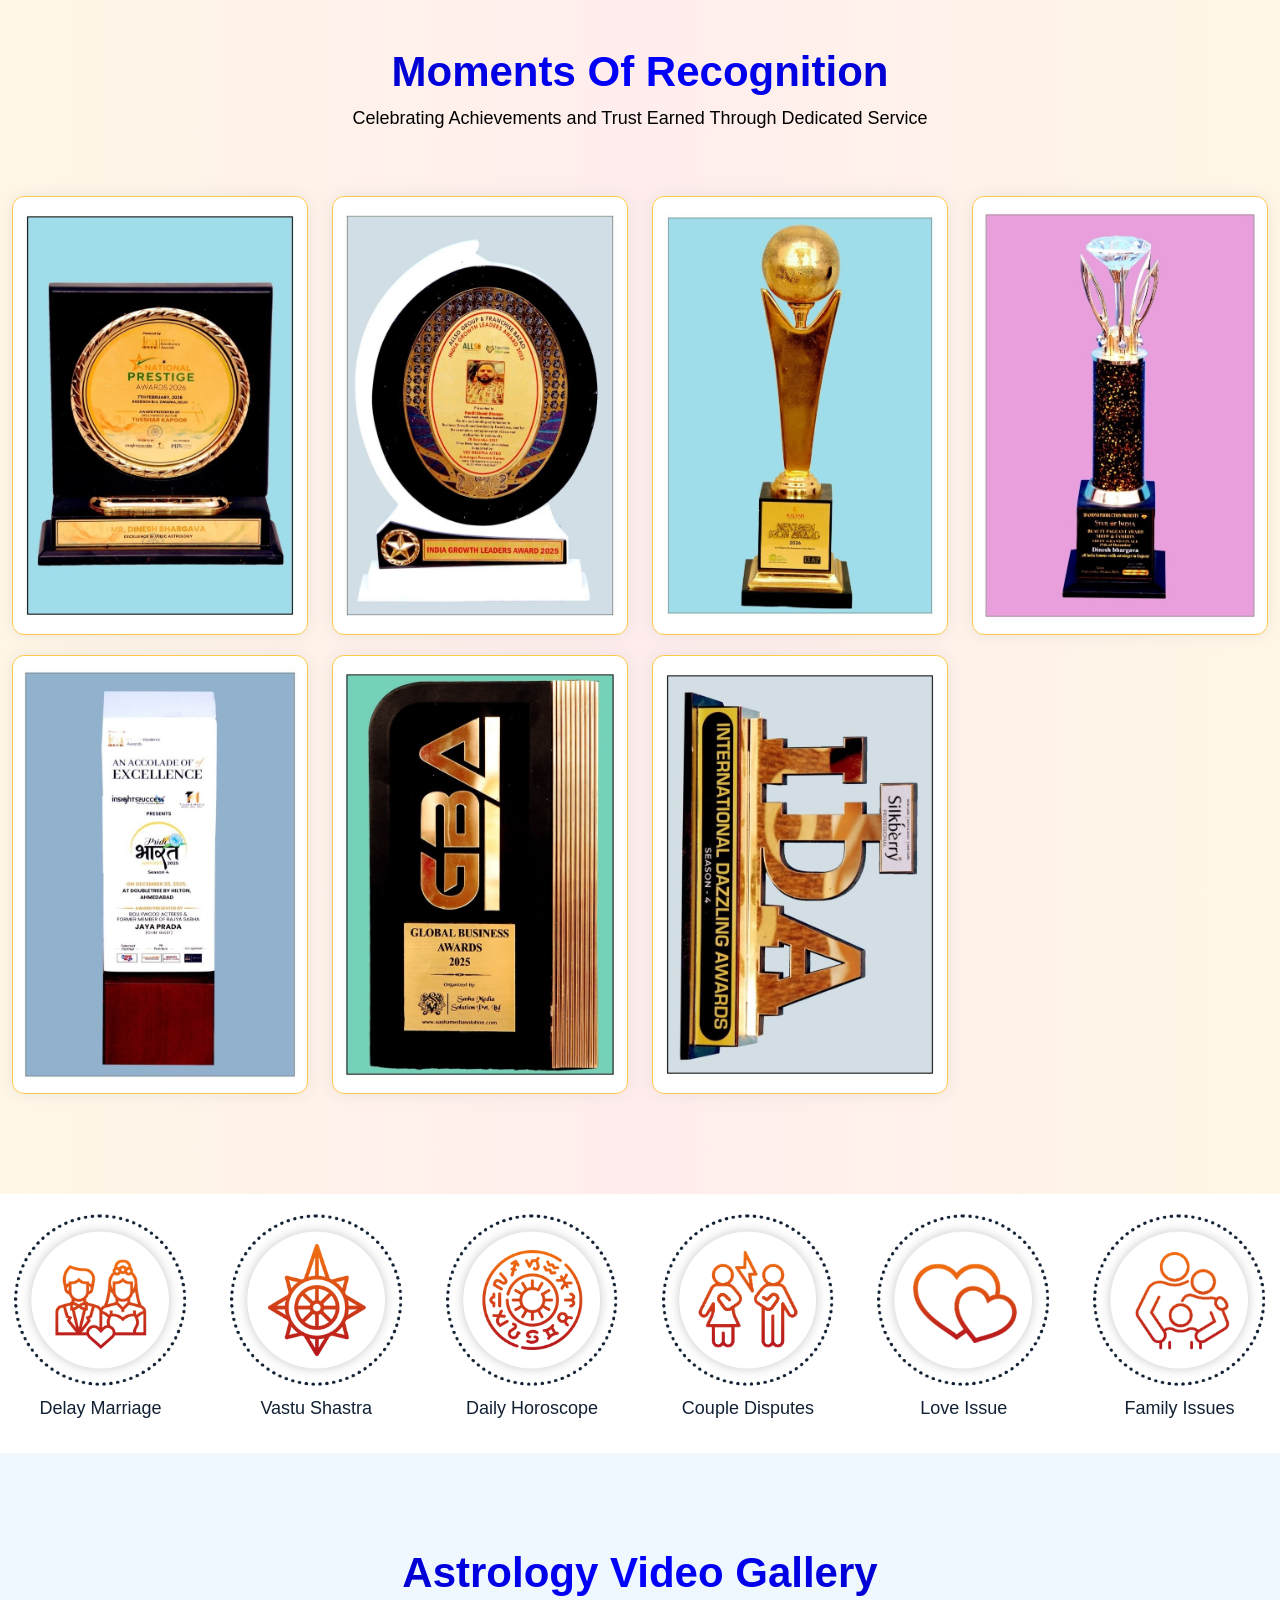
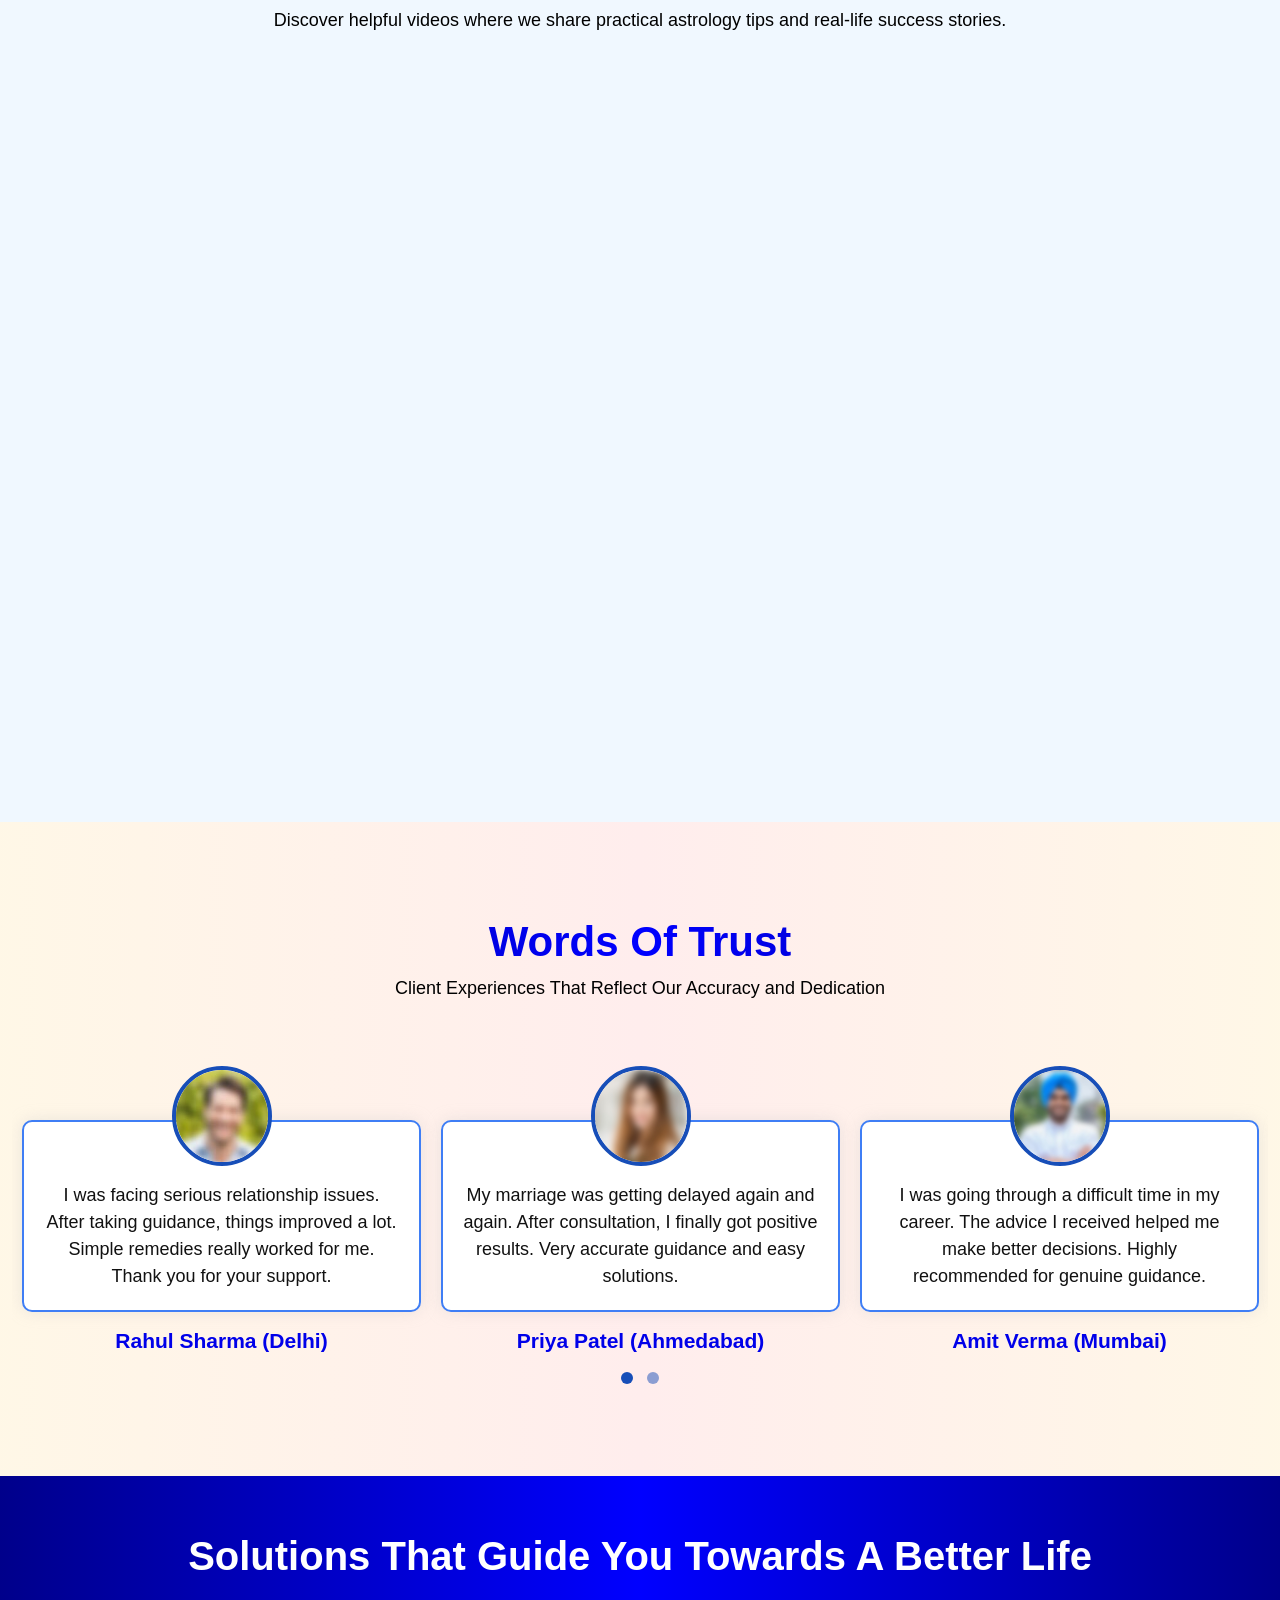
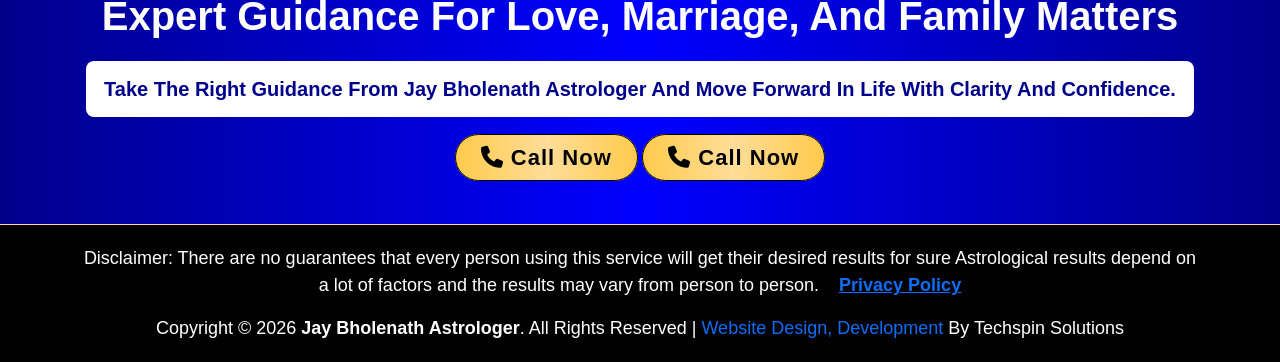
==== commit 5736e9b4: "update index page" ====
--- a/index.html
+++ b/index.html
@@ -150,7 +150,7 @@
             <div class="row align">
                 <div class="col-lg-12 col-md-12">
                     <h4 class="sab-title">Trusted Astrology & Life Guidance</h4>
-                    <h2 class="title-h2 pb-30">Welcome to Jay Bholenath Astrologer</h2>
+                    <h2 class="title-h2 pb-30">Welcome to astromanish Astrologer</h2>
                     <p>At <b>Jay Bholenath Astrologer</b>, we are committed to offering genuine and accurate astrology
                         guidance to help you overcome life’s challenges with clarity and confidence. Life often brings
                         difficulties in love, marriage, relationships, career, and family, and during such times, the
